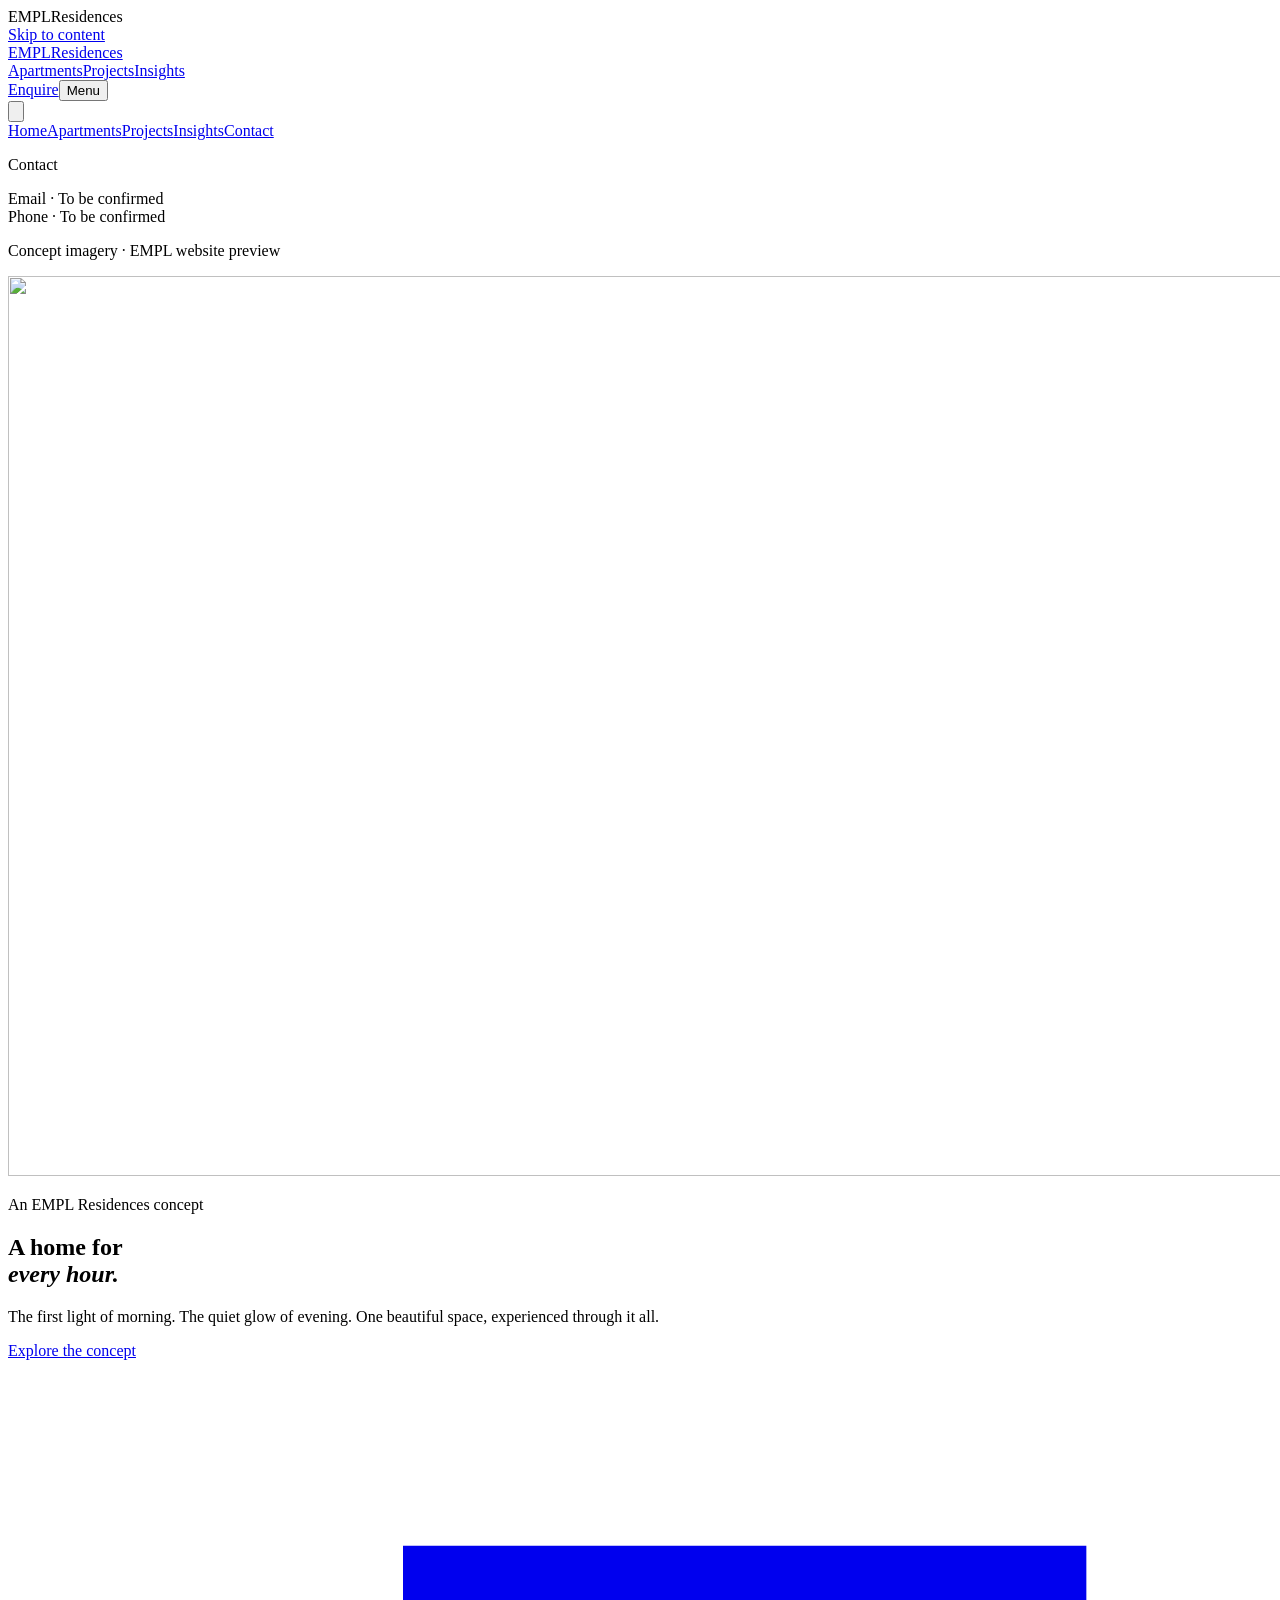
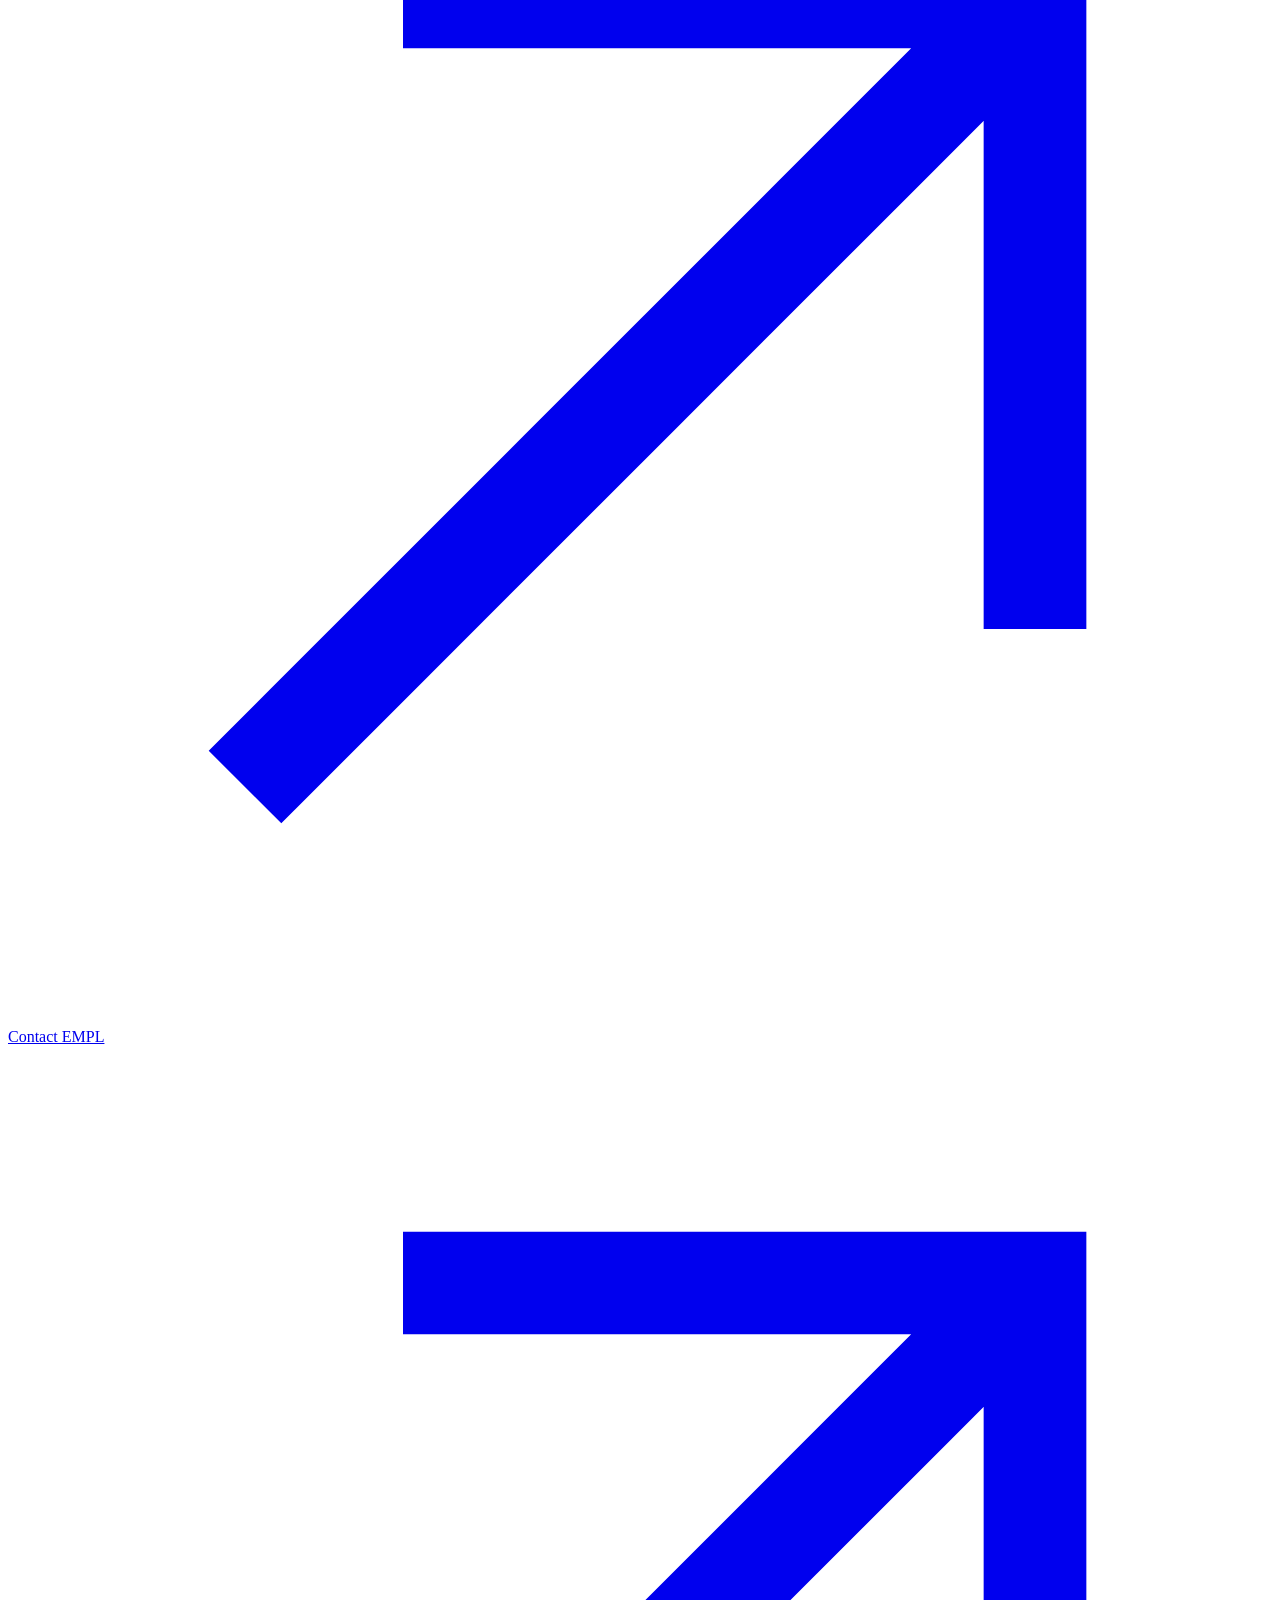
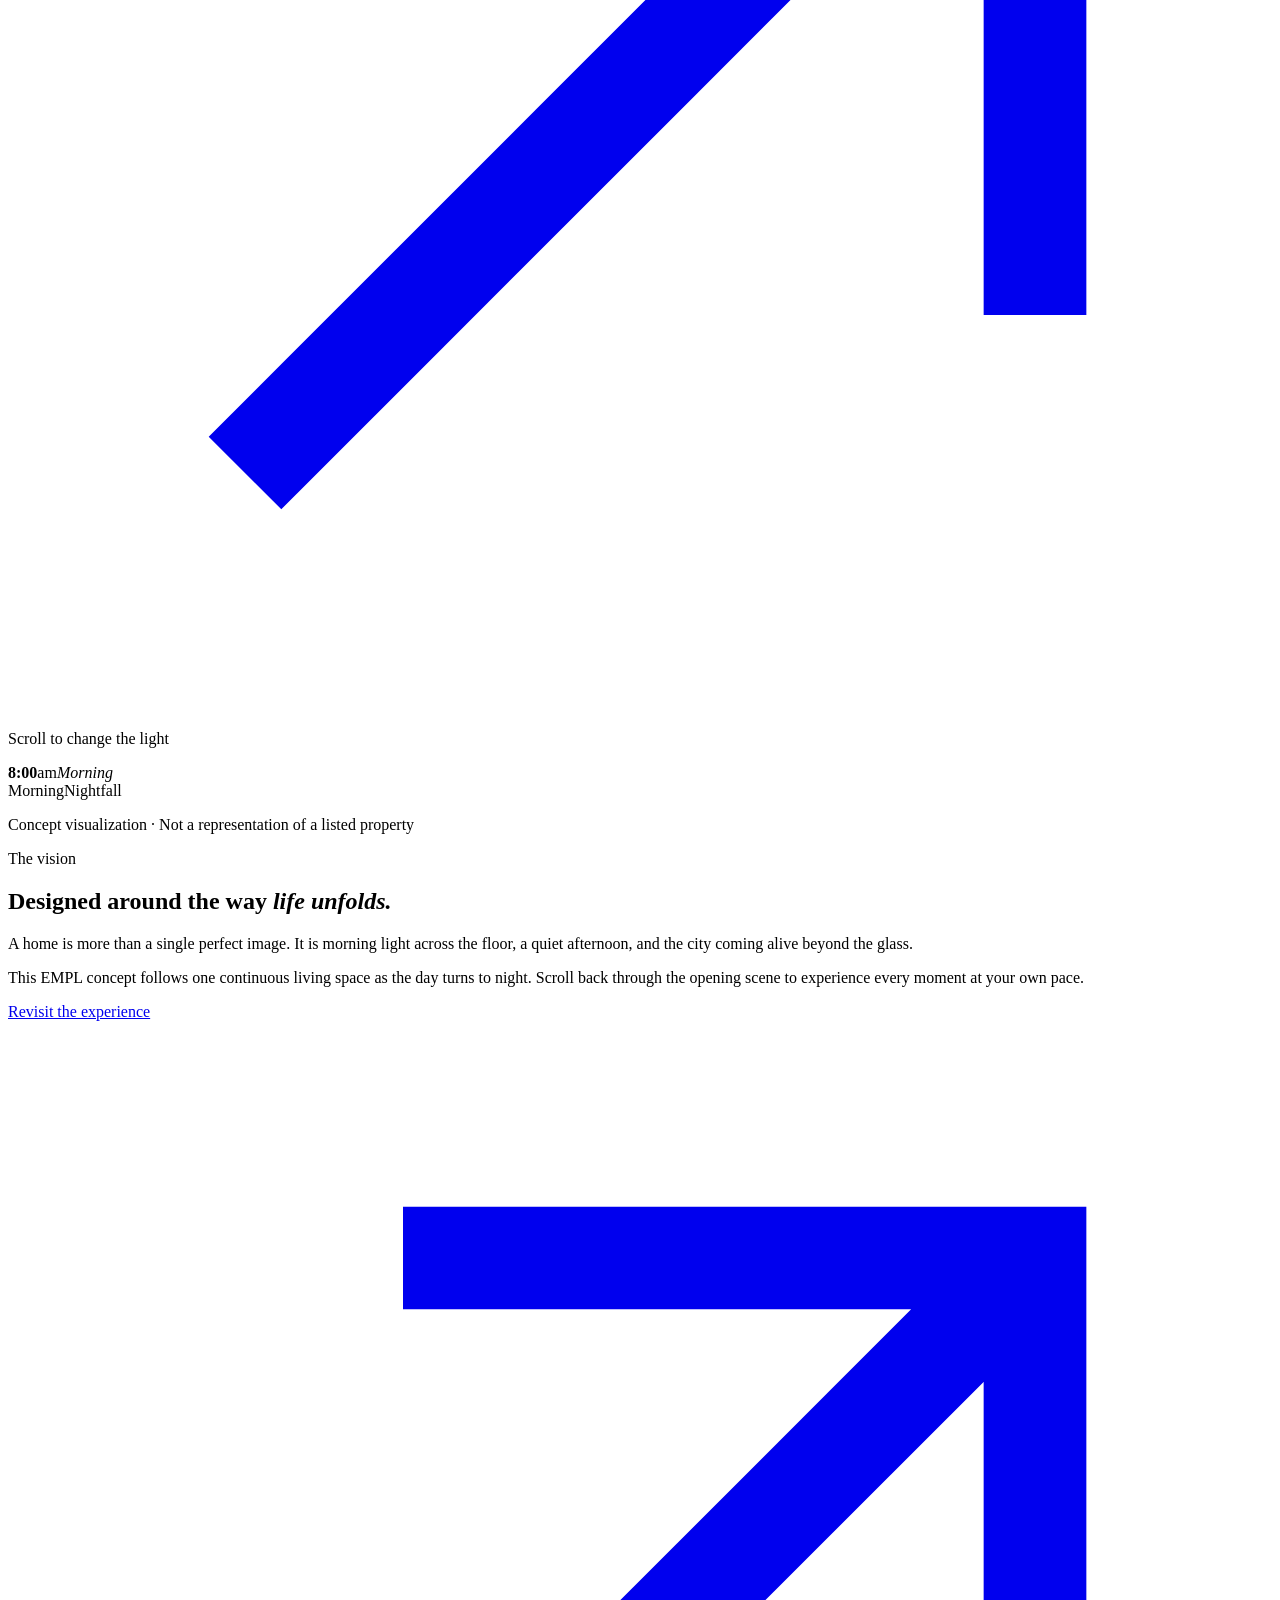
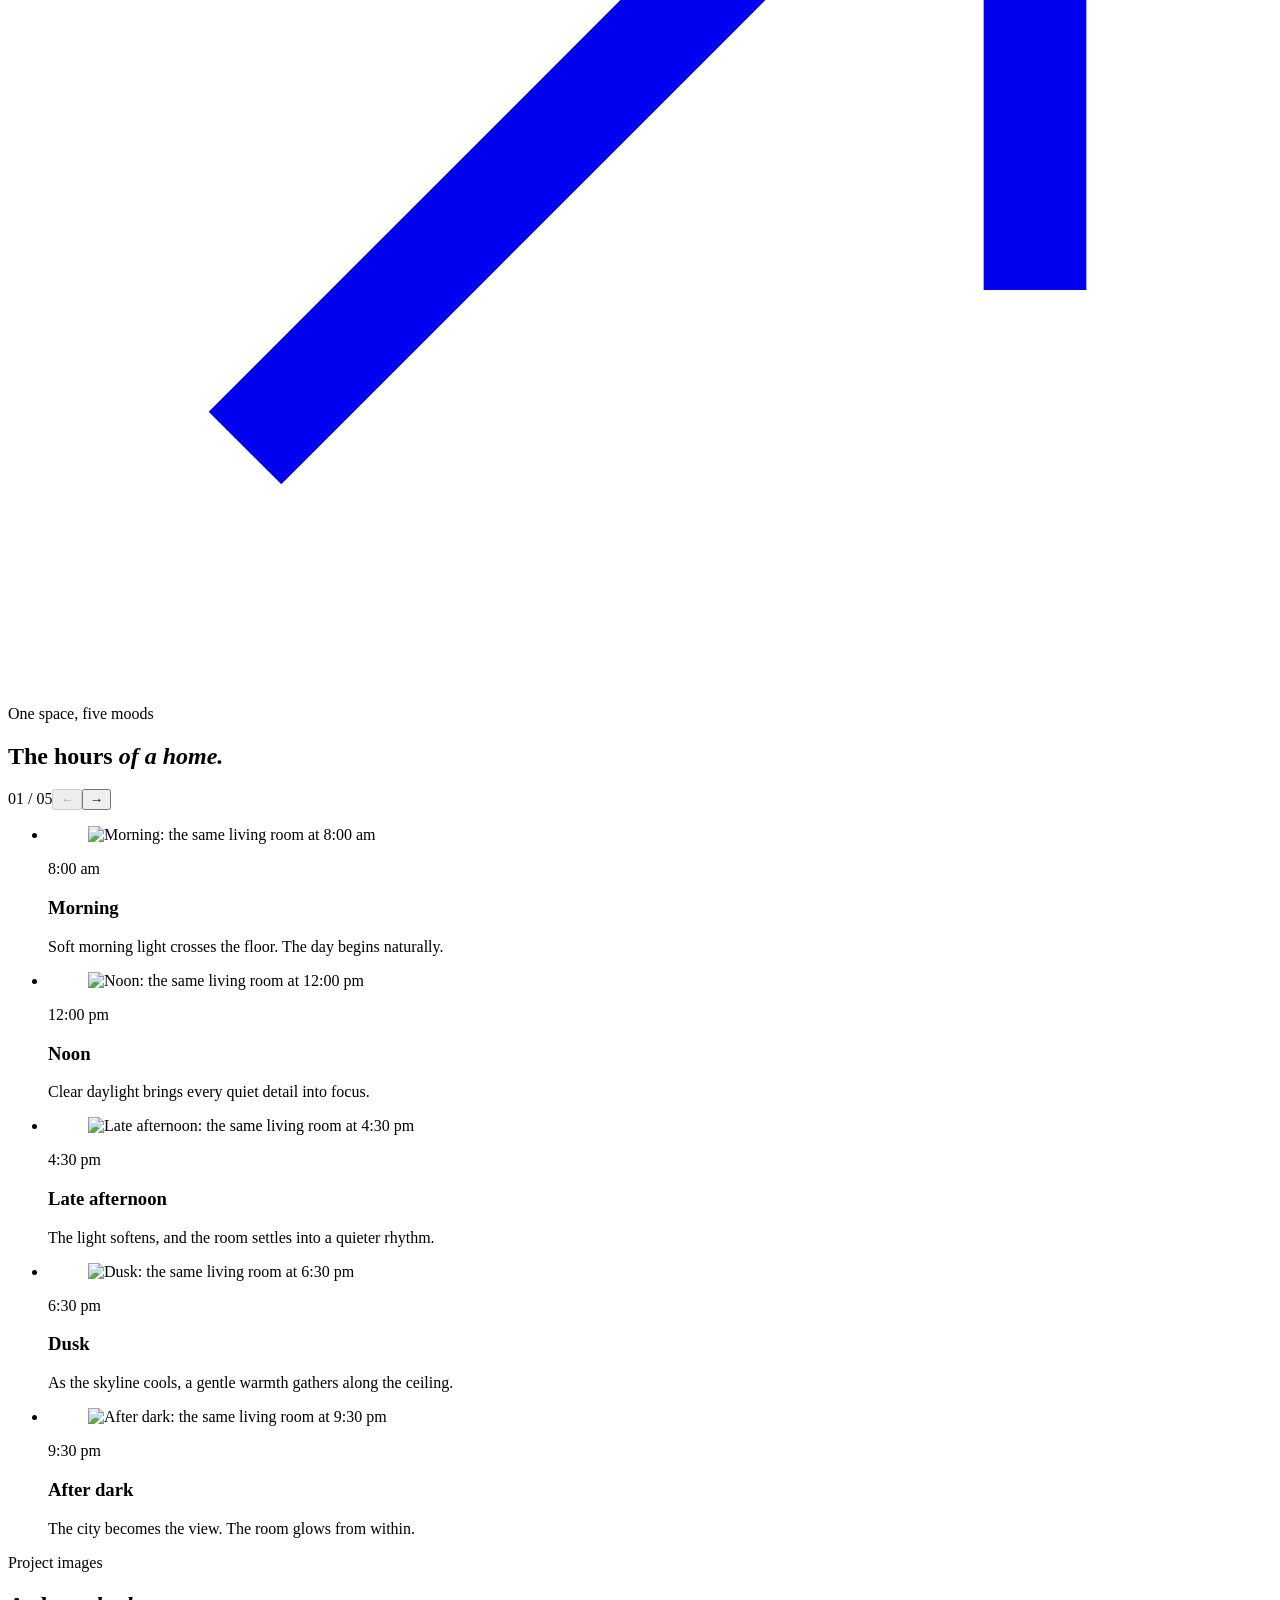
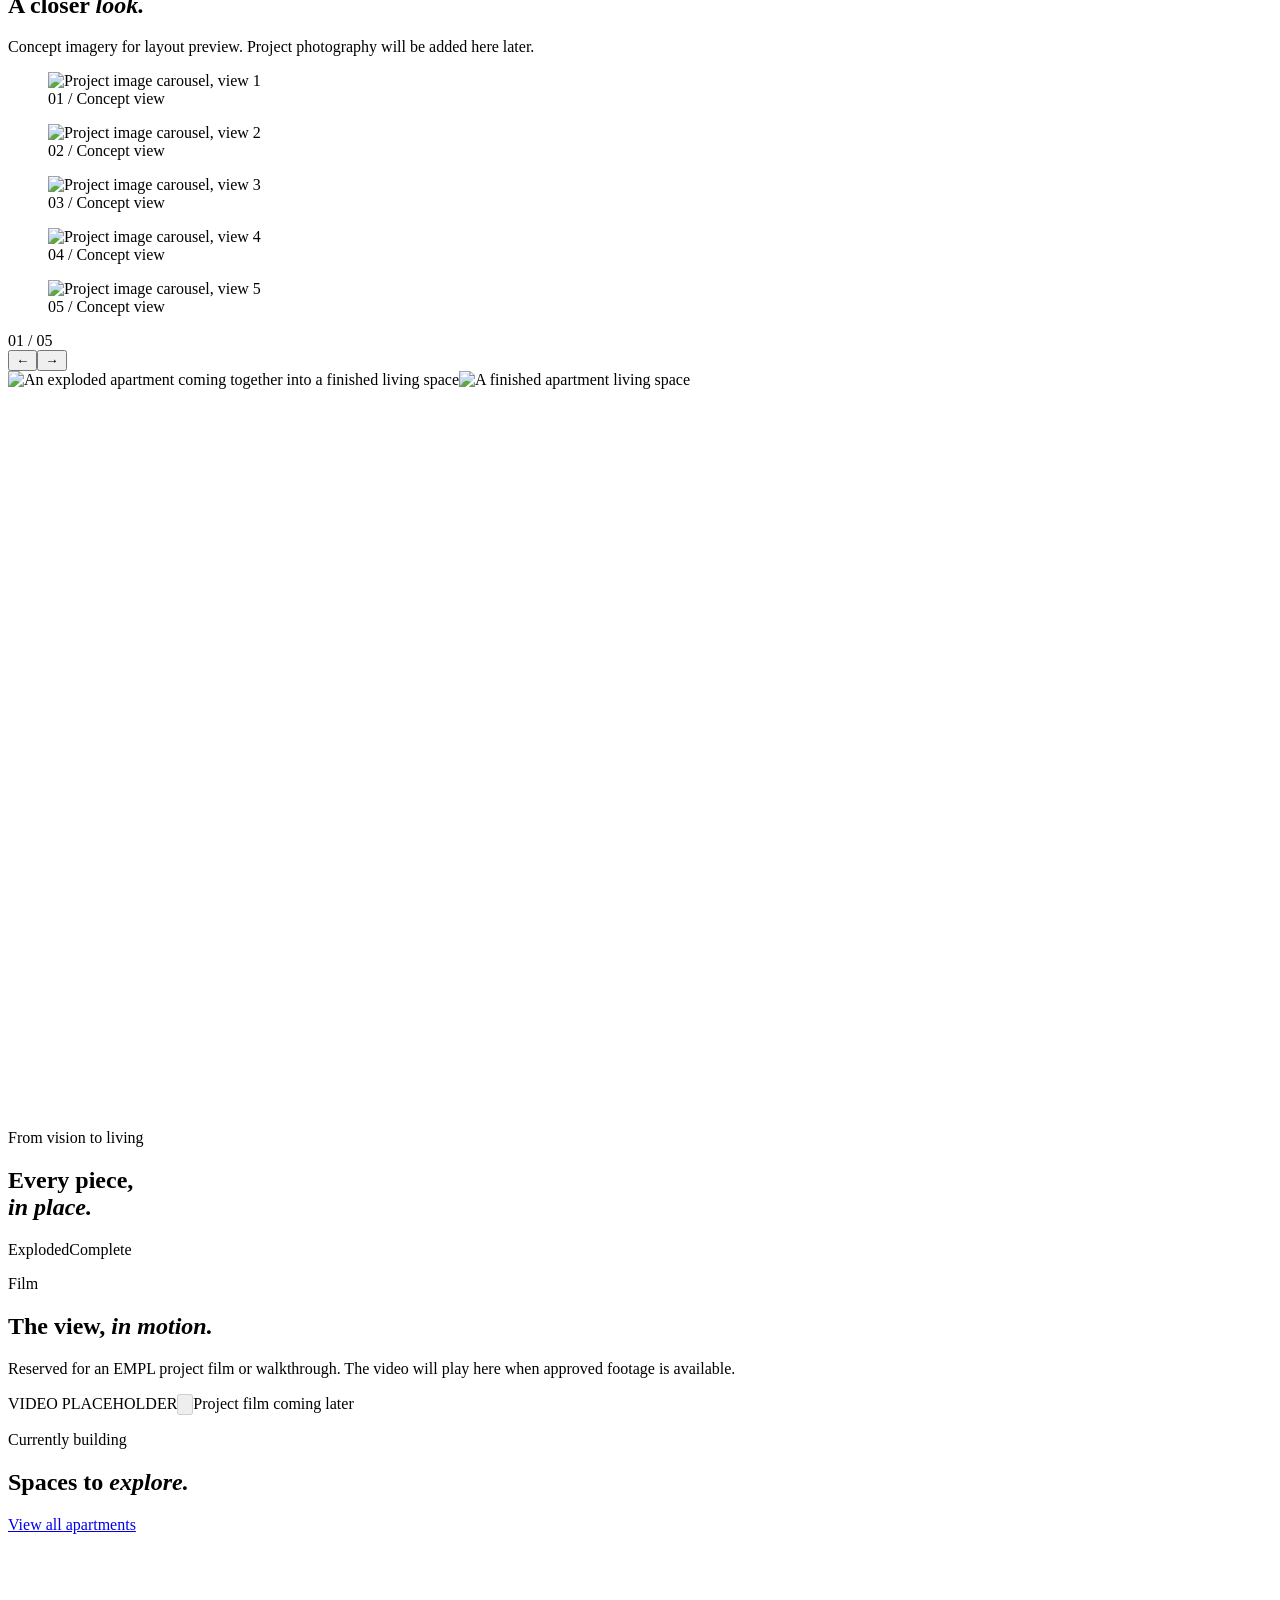
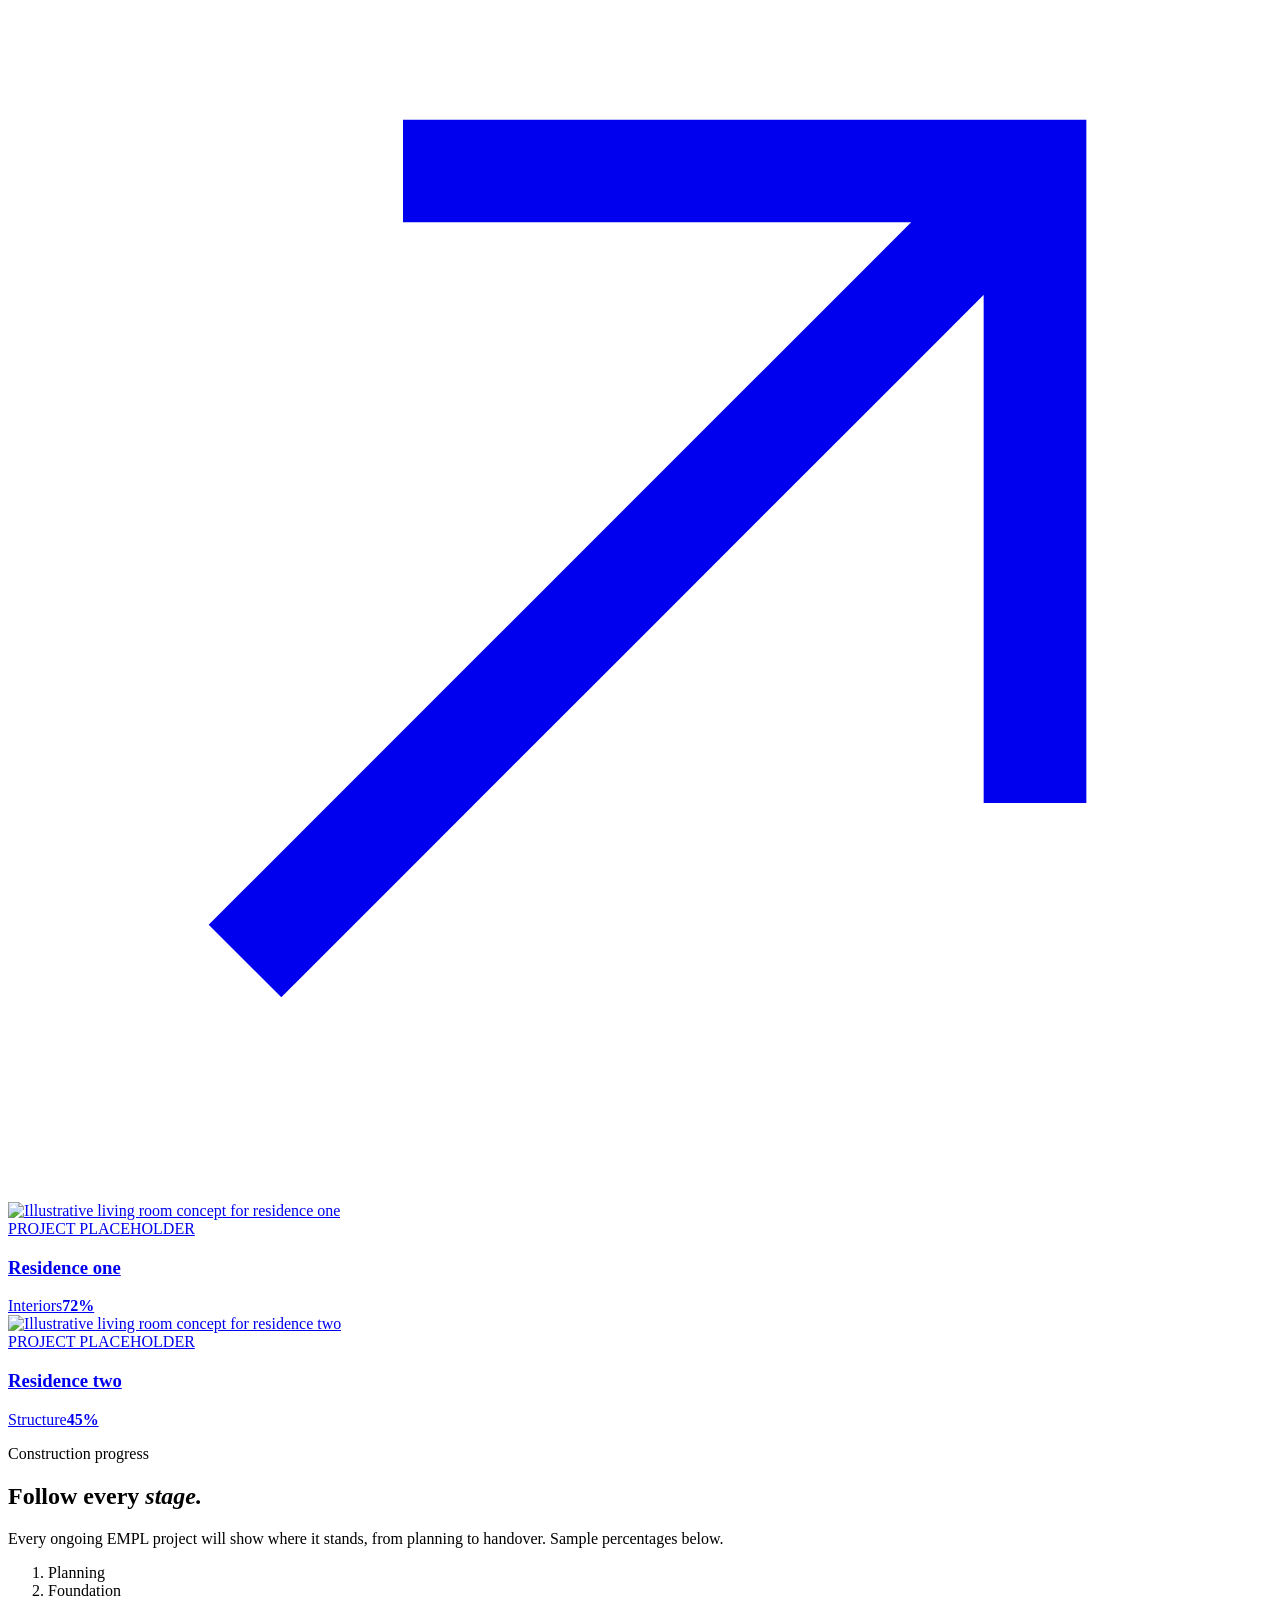
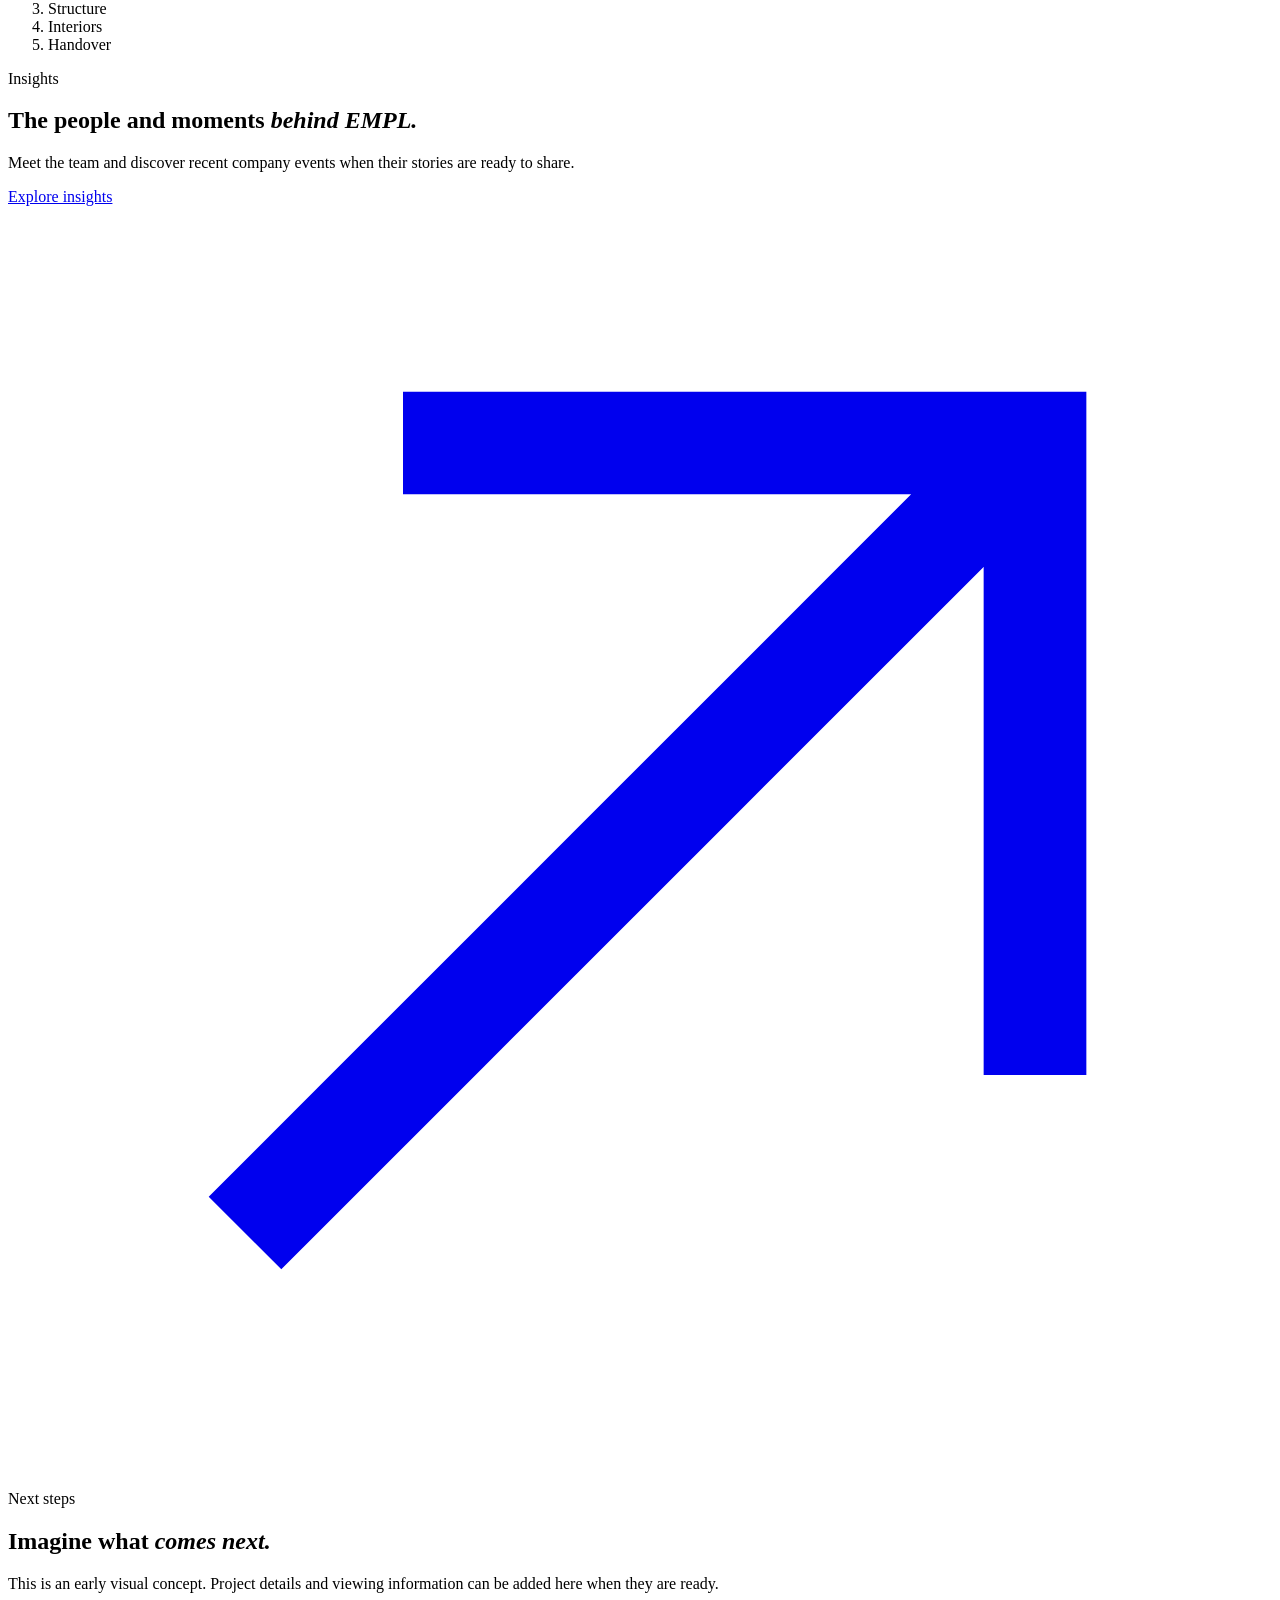
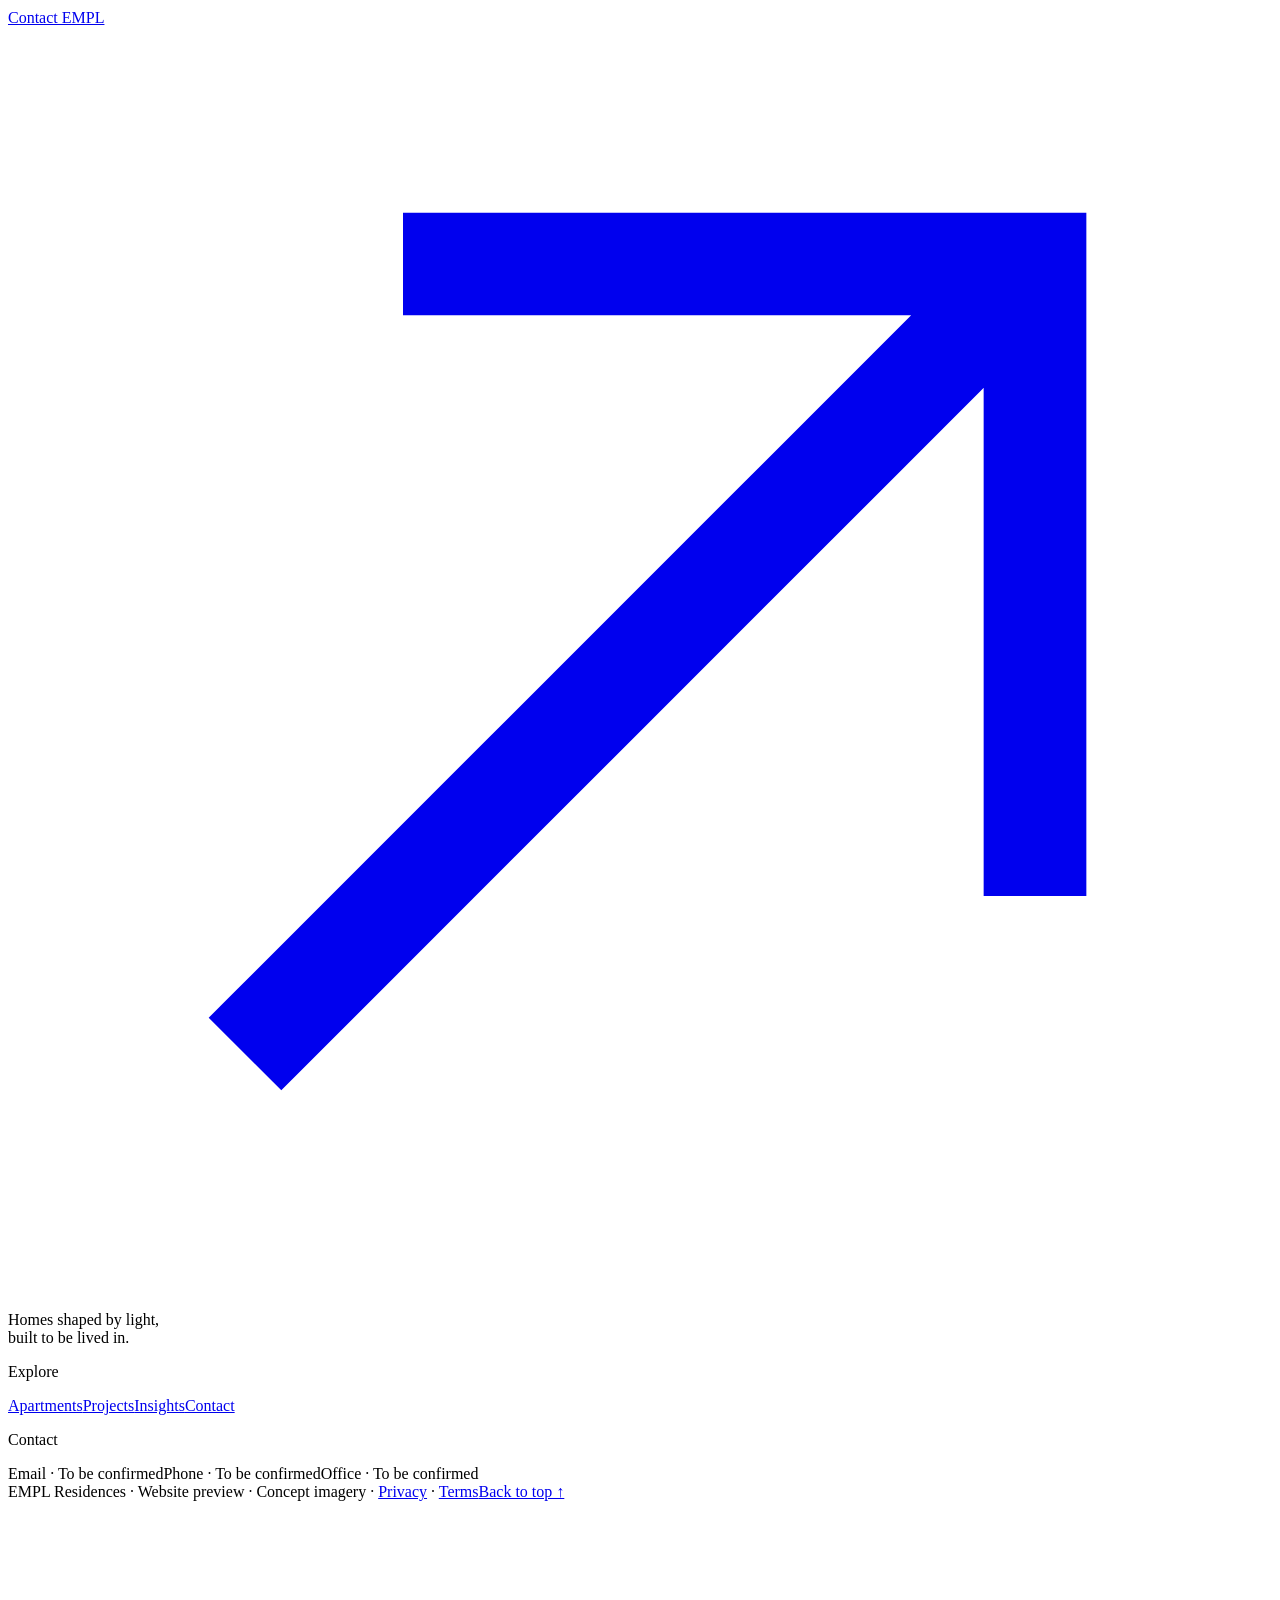
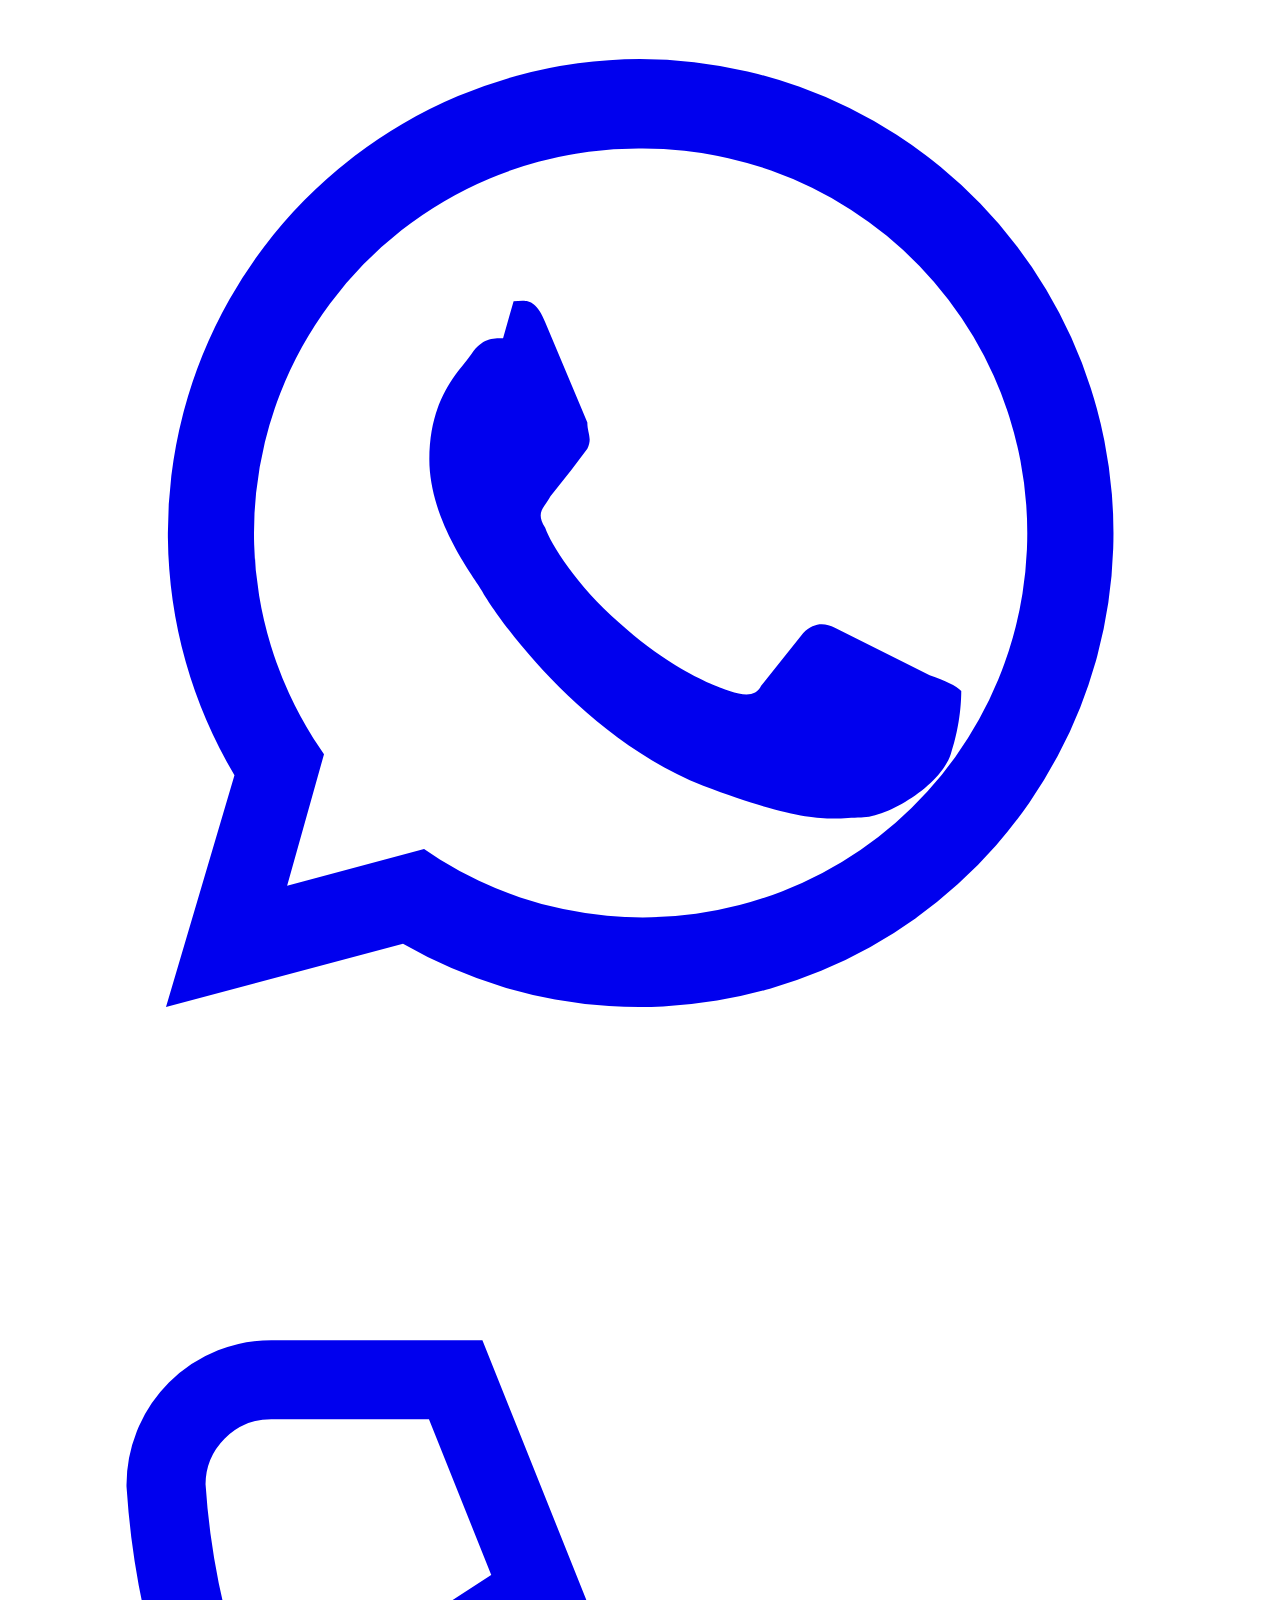
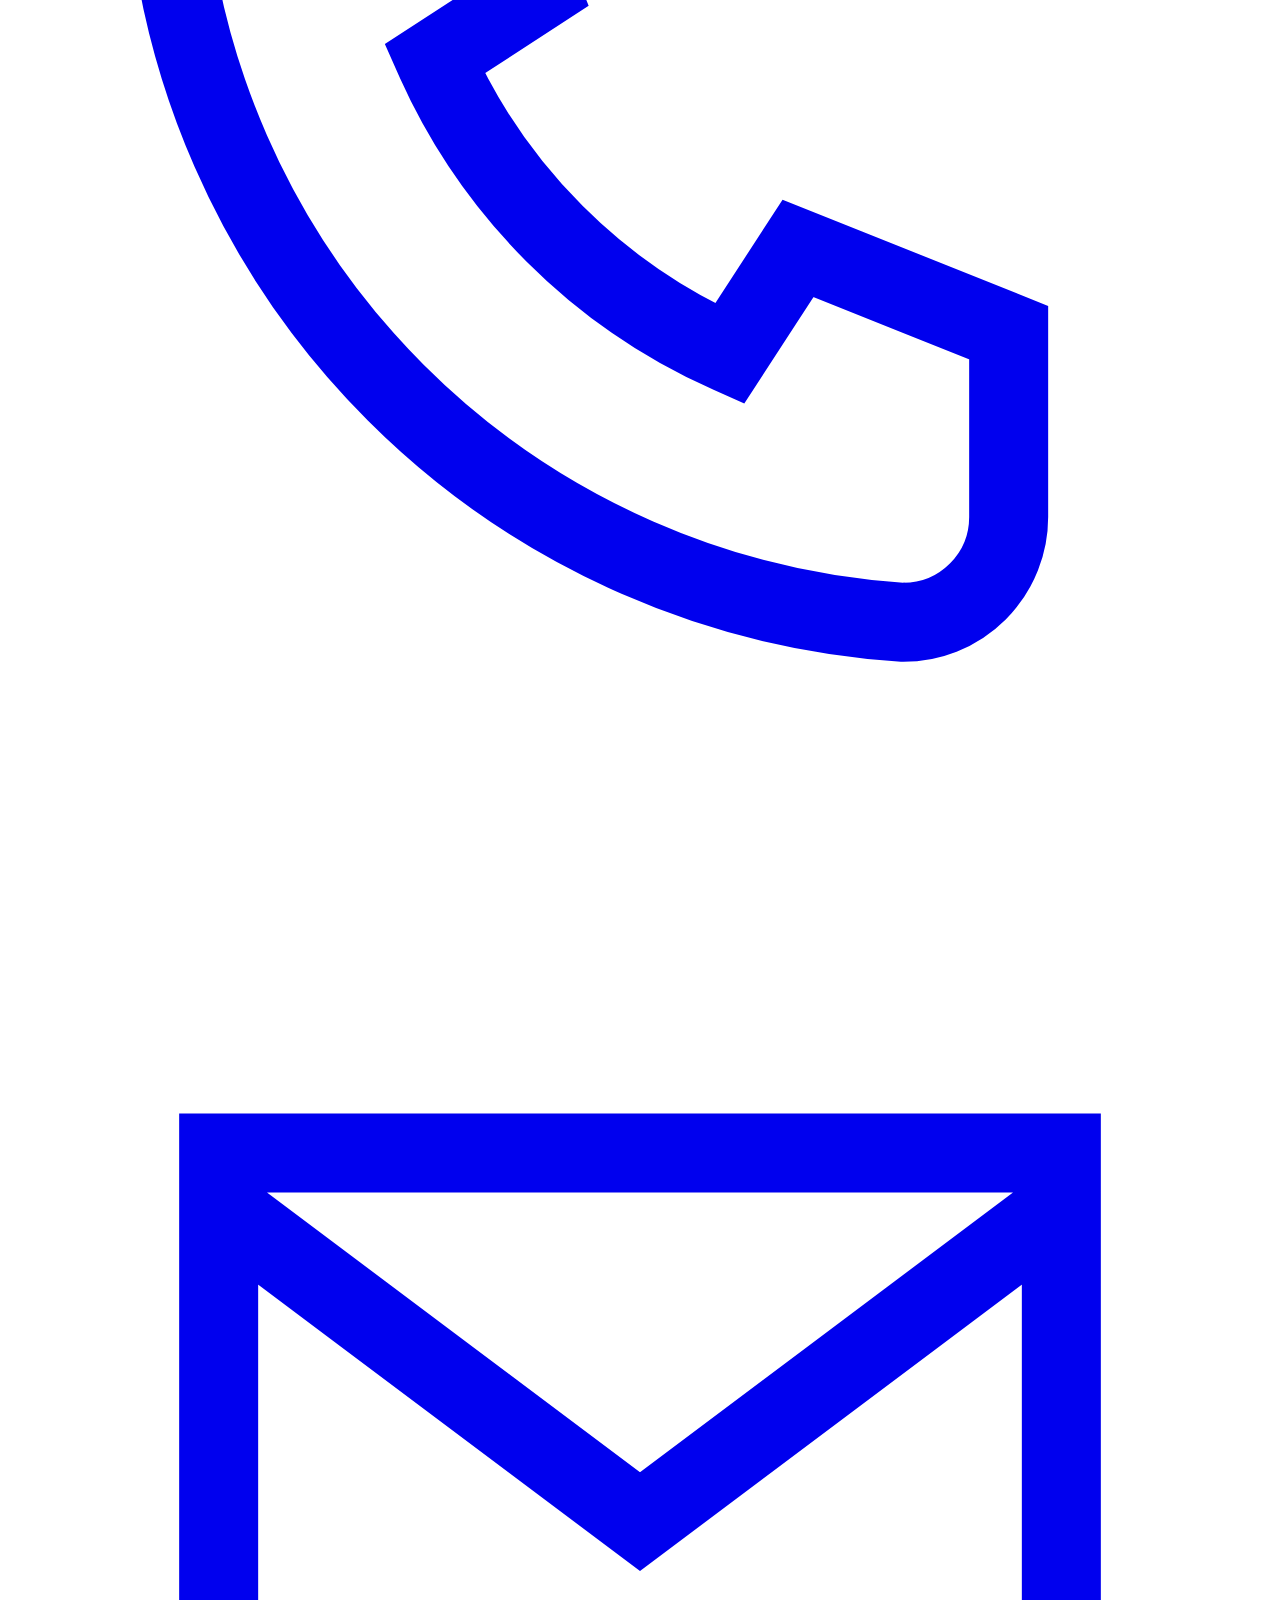
==== index.html @ ea647e38 "Publish temporary EMPL client preview" ====
<!DOCTYPE html><html lang="en"><head><meta charset="utf-8"><meta name="viewport" content="width=device-width, initial-scale=1"><meta name="theme-color" content="#1b1410"><meta name="description" content="An EMPL Residences concept: experience one remarkable living space from morning light to nightfall."><title>EMPL Residences — A Home for Every Hour</title><meta name="robots" content="noindex, nofollow"><link rel="canonical" href="https://samiulislamshad.github.io/empl-client-preview/"><meta property="og:type" content="website"><meta property="og:site_name" content="EMPL Residences"><meta property="og:title" content="EMPL Residences — A Home for Every Hour"><meta property="og:description" content="An EMPL Residences concept: experience one remarkable living space from morning light to nightfall."><meta property="og:url" content="https://samiulislamshad.github.io/empl-client-preview/"><meta property="og:image" content="https://samiulislamshad.github.io/empl-client-preview/assets/day-night-v2/morning.webp"><meta name="twitter:card" content="summary_large_image"><link rel="icon" href="/empl-client-preview/favicon.svg" type="image/svg+xml"><link rel="sitemap" href="/empl-client-preview/sitemap-index.xml"><script>(function(){var d=document.documentElement;d.className+=' js';try{if(!sessionStorage.getItem('empl-seen')&&!matchMedia('(prefers-reduced-motion: reduce)').matches&&document.querySelector&&location.pathname==='/empl-client-preview/')d.className+=' is-loading'}catch(e){}})()</script><link rel="preload" as="image" href="/empl-client-preview/assets/day-night-v2/morning.webp" imagesrcset="/empl-client-preview/assets/day-night-v2/morning-mobile.webp 960w, /empl-client-preview/assets/day-night-v2/morning.webp 1600w" imagesizes="100vw" fetchpriority="high"><script type="module" src="/empl-client-preview/_astro/HomeScripts.astro_astro_type_script_index_0_lang.D1ELPWvL.js"></script><link rel="stylesheet" href="/empl-client-preview/_astro/Base.CU6sWgGK.css"></head><body id="top" class="is-home"><div class="loader" id="loader" aria-hidden="true"><div class="loader-inner"><span class="loader-mark">EMPL</span><span class="loader-sub">Residences</span><span class="loader-line"><i></i></span></div></div><a class="skip-link" href="#main">Skip to content</a><header class="site-header" id="site-header"><a class="brand" href="/empl-client-preview/" aria-label="EMPL Residences, home"><span class="brand-mark">EMPL</span><span class="brand-sub">Residences</span></a><nav class="header-links" aria-label="Primary"><a href="/empl-client-preview/apartments/">Apartments</a><a href="/empl-client-preview/projects/">Projects</a><a href="/empl-client-preview/insights/">Insights</a></nav><div class="header-actions"><a class="header-cta" href="/empl-client-preview/contact/">Enquire</a><button class="menu-btn" type="button" aria-expanded="false" aria-controls="drawer"><span class="menu-label">Menu</span><span class="menu-bars" aria-hidden="true"><i></i><i></i></span></button></div></header><div class="drawer-backdrop" data-drawer-close></div><aside class="drawer" id="drawer" aria-label="Site menu" aria-hidden="true"><button class="drawer-close" type="button" data-drawer-close aria-label="Close menu"><svg viewBox="0 0 24 24" aria-hidden="true"><path d="M5 5l14 14M19 5 5 19" stroke="currentColor" stroke-width="1.2" fill="none"></path></svg></button><nav class="drawer-nav" aria-label="Menu"><a href="/empl-client-preview/" style="--i:0" aria-current="page">Home</a><a href="/empl-client-preview/apartments/" style="--i:1">Apartments</a><a href="/empl-client-preview/projects/" style="--i:2">Projects</a><a href="/empl-client-preview/insights/" style="--i:3">Insights</a><a href="/empl-client-preview/contact/" style="--i:4">Contact</a></nav><div class="drawer-foot"><p class="label">Contact</p><p>Email · To be confirmed<br>Phone · To be confirmed</p><p class="drawer-note">Concept imagery · EMPL website preview</p></div></aside><main id="main"><section class="hero" id="experience" aria-labelledby="hero-title"><div class="hero-stage"><div class="frame-stack" aria-hidden="true"><img class="frame frame-base" id="frame-base" src="/empl-client-preview/assets/day-night-v2/morning.webp" srcset="/empl-client-preview/assets/day-night-v2/morning-mobile.webp 960w, /empl-client-preview/assets/day-night-v2/morning.webp 1600w" sizes="100vw" width="1600" height="900" alt="" fetchpriority="high" decoding="async"></div><div class="hero-scrim" aria-hidden="true"></div><div class="wrap hero-copy"><p class="label light">An EMPL Residences concept</p><h1 id="hero-title">A home for<br><em>every hour.</em></h1><p class="hero-intro">The first light of morning. The quiet glow of evening. One beautiful space, experienced through it all.</p><div class="hero-actions"><a class="btn btn-light" href="#vision"><span>Explore the concept</span><svg class="arr" viewBox="0 0 16 16" aria-hidden="true"><path d="M3 13 13 3M5 3h8v8" fill="none" stroke="currentColor" stroke-width="1.3"></path></svg></a><a class="btn btn-ghost" href="/empl-client-preview/contact/"><span>Contact EMPL</span><svg class="arr" viewBox="0 0 16 16" aria-hidden="true"><path d="M3 13 13 3M5 3h8v8" fill="none" stroke="currentColor" stroke-width="1.3"></path></svg></a></div></div><div class="wrap hero-foot"><p class="scroll-cue"><i aria-hidden="true"></i>Scroll to change the light</p><div class="clock" aria-hidden="true"><div class="clock-read"><strong id="clock">8:00</strong><span id="clock-ampm">am</span><em id="moment">Morning</em></div><div class="clock-track"><i id="clock-fill"></i></div><div class="clock-ends"><span>Morning</span><span>Nightfall</span></div></div></div><p class="concept-note">Concept visualization · Not a representation of a listed property</p></div></section><section class="sec intro" id="vision" aria-labelledby="vision-title"><div class="wrap intro-grid"><div class="intro-side"><p class="label">The vision</p></div><div><h2 id="vision-title" class="reveal">Designed around the way <em>life unfolds.</em></h2><div class="intro-cols"><p class="lead reveal">A home is more than a single perfect image. It is morning light across the floor, a quiet afternoon, and the city coming alive beyond the glass.</p><div class="reveal"><p>This EMPL concept follows one continuous living space as the day turns to night. Scroll back through the opening scene to experience every moment at your own pace.</p><a class="link-arrow" href="#top"><span>Revisit the experience</span><svg class="arr" viewBox="0 0 16 16" aria-hidden="true"><path d="M3 13 13 3M5 3h8v8" fill="none" stroke="currentColor" stroke-width="1.3"></path></svg></a></div></div></div></div></section><section class="hours" id="hours" aria-labelledby="hours-title"><div class="hours-stage"><div class="wrap hours-head"><div><p class="label">One space, five moods</p><h2 id="hours-title">The hours <em>of a home.</em></h2></div><div class="hours-controls"><span data-hours-count>01 / 05</span><button type="button" data-hours-prev aria-label="Previous moment" disabled>←</button><button type="button" data-hours-next aria-label="Next moment">→</button></div></div><div class="hours-viewport" tabindex="0" aria-label="Five moments of the same living room"><ul class="hours-track"><li class="hour"><figure><img src="/empl-client-preview/assets/day-night-v2/morning.webp" width="1600" height="900" alt="Morning: the same living room at 8:00 am" loading="lazy" decoding="async"></figure><div class="hour-meta"><span class="hour-time">8:00 am</span><h3>Morning</h3><p>Soft morning light crosses the floor. The day begins naturally.</p></div></li><li class="hour"><figure><img src="/empl-client-preview/assets/day-night-v2/noon.webp" width="1600" height="900" alt="Noon: the same living room at 12:00 pm" loading="lazy" decoding="async"></figure><div class="hour-meta"><span class="hour-time">12:00 pm</span><h3>Noon</h3><p>Clear daylight brings every quiet detail into focus.</p></div></li><li class="hour"><figure><img src="/empl-client-preview/assets/day-night-v2/afternoon.webp" width="1600" height="900" alt="Late afternoon: the same living room at 4:30 pm" loading="lazy" decoding="async"></figure><div class="hour-meta"><span class="hour-time">4:30 pm</span><h3>Late afternoon</h3><p>The light softens, and the room settles into a quieter rhythm.</p></div></li><li class="hour"><figure><img src="/empl-client-preview/assets/day-night-v2/dusk.webp" width="1600" height="900" alt="Dusk: the same living room at 6:30 pm" loading="lazy" decoding="async"></figure><div class="hour-meta"><span class="hour-time">6:30 pm</span><h3>Dusk</h3><p>As the skyline cools, a gentle warmth gathers along the ceiling.</p></div></li><li class="hour"><figure><img src="/empl-client-preview/assets/day-night-v2/night.webp" width="1600" height="900" alt="After dark: the same living room at 9:30 pm" loading="lazy" decoding="async"></figure><div class="hour-meta"><span class="hour-time">9:30 pm</span><h3>After dark</h3><p>The city becomes the view. The room glows from within.</p></div></li></ul></div></div></section><section class="sec showcase" aria-labelledby="showcase-title"><div class="wrap"><div class="sec-head"><div><p class="label">Project images</p><h2 id="showcase-title" class="reveal">A closer <em>look.</em></h2></div><p class="sec-note">Concept imagery for layout preview. Project photography will be added here later.</p></div><div class="image-carousel" data-carousel tabindex="0" aria-roledescription="carousel" aria-label="Project image carousel"><div class="car-viewport"><div class="car-track"><figure class="slide"><img src="/empl-client-preview/assets/frames/f00.webp" srcset="/empl-client-preview/assets/frames/960/f00.webp 960w, /empl-client-preview/assets/frames/f00.webp 1920w" sizes="(max-width: 760px) 92vw, 90vw" alt="Project image carousel, view 1" loading="lazy"><figcaption>01 / Concept view</figcaption></figure><figure class="slide"><img src="/empl-client-preview/assets/frames/f05.webp" srcset="/empl-client-preview/assets/frames/960/f05.webp 960w, /empl-client-preview/assets/frames/f05.webp 1920w" sizes="(max-width: 760px) 92vw, 90vw" alt="Project image carousel, view 2" loading="lazy"><figcaption>02 / Concept view</figcaption></figure><figure class="slide"><img src="/empl-client-preview/assets/frames/f10.webp" srcset="/empl-client-preview/assets/frames/960/f10.webp 960w, /empl-client-preview/assets/frames/f10.webp 1920w" sizes="(max-width: 760px) 92vw, 90vw" alt="Project image carousel, view 3" loading="lazy"><figcaption>03 / Concept view</figcaption></figure><figure class="slide"><img src="/empl-client-preview/assets/frames/f15.webp" srcset="/empl-client-preview/assets/frames/960/f15.webp 960w, /empl-client-preview/assets/frames/f15.webp 1920w" sizes="(max-width: 760px) 92vw, 90vw" alt="Project image carousel, view 4" loading="lazy"><figcaption>04 / Concept view</figcaption></figure><figure class="slide"><img src="/empl-client-preview/assets/frames/f23.webp" srcset="/empl-client-preview/assets/frames/960/f23.webp 960w, /empl-client-preview/assets/frames/f23.webp 1920w" sizes="(max-width: 760px) 92vw, 90vw" alt="Project image carousel, view 5" loading="lazy"><figcaption>05 / Concept view</figcaption></figure></div></div><div class="car-controls"><span data-carousel-count>01 / 05</span><div><button type="button" data-carousel-prev aria-label="Previous image">←</button><button type="button" data-carousel-next aria-label="Next image">→</button></div></div></div></div></section><section class="assembly" data-assembly aria-label="Apartment assembly visualization"><div class="assembly-stage"><picture><source media="(max-width: 700px)" srcset="/empl-client-preview/assets/apartment-assembly/mobile/f000.webp" width="768" height="432"><img class="assembly-poster" src="/empl-client-preview/assets/apartment-assembly/desktop/f000.webp" alt="An exploded apartment coming together into a finished living space" width="1280" height="720" loading="lazy" decoding="async"></picture><picture><source media="(max-width: 700px)" srcset="/empl-client-preview/assets/apartment-assembly/mobile/f175.webp" width="768" height="432"><img class="assembly-still" src="/empl-client-preview/assets/apartment-assembly/desktop/f175.webp" alt="A finished apartment living space" width="1280" height="720" loading="lazy" decoding="async"></picture><canvas class="assembly-canvas" width="1280" height="720" aria-hidden="true"></canvas><div class="assembly-shade" aria-hidden="true"></div><div class="assembly-content wrap"><div><p class="label light">From vision to living</p><h2>Every piece,<br><em>in place.</em></h2></div><div class="assembly-progress" aria-hidden="true"><span>Exploded</span><i><b data-assembly-progress></b></i><span>Complete</span></div></div></div></section><section class="sec film" aria-labelledby="film-title"><div class="wrap film-grid"><div><p class="label">Film</p><h2 id="film-title" class="reveal">The view, <em>in motion.</em></h2><p class="film-copy">Reserved for an EMPL project film or walkthrough. The video will play here when approved footage is available.</p></div><div class="player" role="group" aria-label="Video player placeholder"><img src="/empl-client-preview/assets/frames/f23.webp" alt="" loading="lazy" decoding="async"><span class="tag">VIDEO PLACEHOLDER</span><button class="play" type="button" disabled aria-label="Play film (coming soon)"><svg viewBox="0 0 24 24" aria-hidden="true"><path d="M8 5.500v13l11-6.500z" fill="currentColor"></path></svg></button><span class="player-cap">Project film coming later</span></div></div></section><section class="sec residences" aria-labelledby="res-title"><div class="wrap"><div class="sec-head"><div><p class="label">Currently building</p><h2 id="res-title" class="reveal">Spaces to <em>explore.</em></h2></div><a class="link-arrow" href="/empl-client-preview/apartments/"><span>View all apartments</span><svg class="arr" viewBox="0 0 16 16" aria-hidden="true"><path d="M3 13 13 3M5 3h8v8" fill="none" stroke="currentColor" stroke-width="1.3"></path></svg></a></div><div class="res-grid"><a class="res-card res-large" href="/empl-client-preview/apartments/concept-residence-01/"><img src="/empl-client-preview/assets/frames/f00.webp" srcset="/empl-client-preview/assets/frames/960/f00.webp 960w, /empl-client-preview/assets/frames/f00.webp 1920w" sizes="(max-width: 760px) 92vw, 60vw" alt="Illustrative living room concept for residence one" loading="lazy" decoding="async"><div class="res-info"><span class="tag">PROJECT PLACEHOLDER</span><h3>Residence one</h3><div class="meter" style="--v:0.72"><div class="meter-head"><span>Interiors</span><strong>72%</strong></div><div class="meter-track"><i></i></div></div></div></a><a class="res-card" href="/empl-client-preview/apartments/concept-residence-02/"><img src="/empl-client-preview/assets/frames/f10.webp" srcset="/empl-client-preview/assets/frames/960/f10.webp 960w, /empl-client-preview/assets/frames/f10.webp 1920w" sizes="(max-width: 760px) 92vw, 60vw" alt="Illustrative living room concept for residence two" loading="lazy" decoding="async"><div class="res-info"><span class="tag">PROJECT PLACEHOLDER</span><h3>Residence two</h3><div class="meter" style="--v:0.45"><div class="meter-head"><span>Structure</span><strong>45%</strong></div><div class="meter-track"><i></i></div></div></div></a></div></div></section><section class="sec progress-sec" aria-labelledby="progress-title"><div class="wrap progress-grid"><div><p class="label">Construction progress</p><h2 id="progress-title" class="reveal">Follow every <em>stage.</em></h2><p class="film-copy">Every ongoing EMPL project will show where it stands, from planning to handover. Sample percentages below.</p></div><ol class="stages" style="--pct:0.72" data-stages><li class="done"><span class="stage-dot"></span><span class="stage-name">Planning</span></li><li class="done"><span class="stage-dot"></span><span class="stage-name">Foundation</span></li><li class="done"><span class="stage-dot"></span><span class="stage-name">Structure</span></li><li class><span class="stage-dot"></span><span class="stage-name">Interiors</span></li><li class><span class="stage-dot"></span><span class="stage-name">Handover</span></li></ol></div></section><section class="sec journal" aria-labelledby="journal-title"><div class="wrap journal-inner"><div><p class="label">Insights</p><h2 id="journal-title" class="reveal">The people and moments <em>behind EMPL.</em></h2></div><div><p class="film-copy">Meet the team and discover recent company events when their stories are ready to share.</p><a class="link-arrow" href="/empl-client-preview/insights/"><span>Explore insights</span><svg class="arr" viewBox="0 0 16 16" aria-hidden="true"><path d="M3 13 13 3M5 3h8v8" fill="none" stroke="currentColor" stroke-width="1.3"></path></svg></a></div></div></section><section class="sec cta" aria-labelledby="cta-title"><div class="wrap cta-inner"><p class="label">Next steps</p><h2 id="cta-title" class="reveal">Imagine what <em>comes next.</em></h2><p>This is an early visual concept. Project details and viewing information can be added here when they are ready.</p><a class="btn btn-light" href="/empl-client-preview/contact/"><span>Contact EMPL</span><svg class="arr" viewBox="0 0 16 16" aria-hidden="true"><path d="M3 13 13 3M5 3h8v8" fill="none" stroke="currentColor" stroke-width="1.3"></path></svg></a></div></section></main><footer class="site-footer"><div class="wrap footer-top"><p class="footer-statement">Homes shaped by light,<br>built to be lived in.</p><div class="footer-cols"><div><p class="label">Explore</p><a href="/empl-client-preview/apartments/">Apartments</a><a href="/empl-client-preview/projects/">Projects</a><a href="/empl-client-preview/insights/">Insights</a><a href="/empl-client-preview/contact/">Contact</a></div><div><p class="label">Contact</p><span>Email · To be confirmed</span><span>Phone · To be confirmed</span><span>Office · To be confirmed</span></div></div></div><!-- Decorative watermark: text comes from CSS (::before) so contrast checkers don't treat it as content. --><div class="footer-giant" aria-hidden="true" data-mark="EMPL"></div><div class="wrap footer-bottom"><span>EMPL Residences · Website preview · Concept imagery · <a href="/empl-client-preview/privacy/">Privacy</a> · <a href="/empl-client-preview/terms/">Terms</a></span><a href="#top">Back to top ↑</a></div></footer><div class="float-contact" aria-label="Quick contact"><a href="/empl-client-preview/contact/" aria-label="WhatsApp EMPL" title="WhatsApp number to be added"><svg viewBox="0 0 24 24" aria-hidden="true"><path fill="currentColor" d="M12 3a9 9 0 0 0-7.7 13.6L3 21l4.5-1.2A9 9 0 1 0 12 3Zm0 1.7a7.3 7.3 0 1 1-3.8 13.5l-.3-.2-2.6.7.7-2.5-.2-.3A7.3 7.3 0 0 1 12 4.7Zm-2.6 3.6c-.2 0-.4 0-.6.3-.2.3-.8.8-.8 2s.9 2.300 1 2.500c.1.200 1.700 2.700 4.200 3.700 2.100.8 2.500.6 3 .6s1.500-.6 1.700-1.200c.2-.6.2-1.100.2-1.200-.1-.1-.3-.2-.6-.3l-1.800-.9c-.2-.1-.4-.1-.6.100l-.8 1c-.1.200-.3.200-.6.100-.3-.1-1.100-.4-2.100-1.300-.8-.7-1.300-1.500-1.400-1.800-.2-.3 0-.4.100-.6l.4-.5.300-.4c.1-.2 0-.3 0-.5l-.8-1.900c-.2-.5-.4-.4-.6-.4Z"></path></svg></a><a href="/empl-client-preview/contact/" aria-label="Call EMPL" title="Phone number to be added"><svg viewBox="0 0 24 24" aria-hidden="true"><path fill="none" stroke="currentColor" stroke-width="1.5" d="M5 4h3.5l1.600 4-2 1.300a11 11 0 0 0 5.600 5.600l1.300-2 4 1.600V18a2 2 0 0 1-2 2A15 15 0 0 1 3 6a2 2 0 0 1 2-2Z"></path></svg></a><a href="/empl-client-preview/contact/" aria-label="Email EMPL" title="Email to be added"><svg viewBox="0 0 24 24" aria-hidden="true"><path fill="none" stroke="currentColor" stroke-width="1.5" d="M4 6h16v12H4zM4 7l8 6 8-6"></path></svg></a></div></body></html>
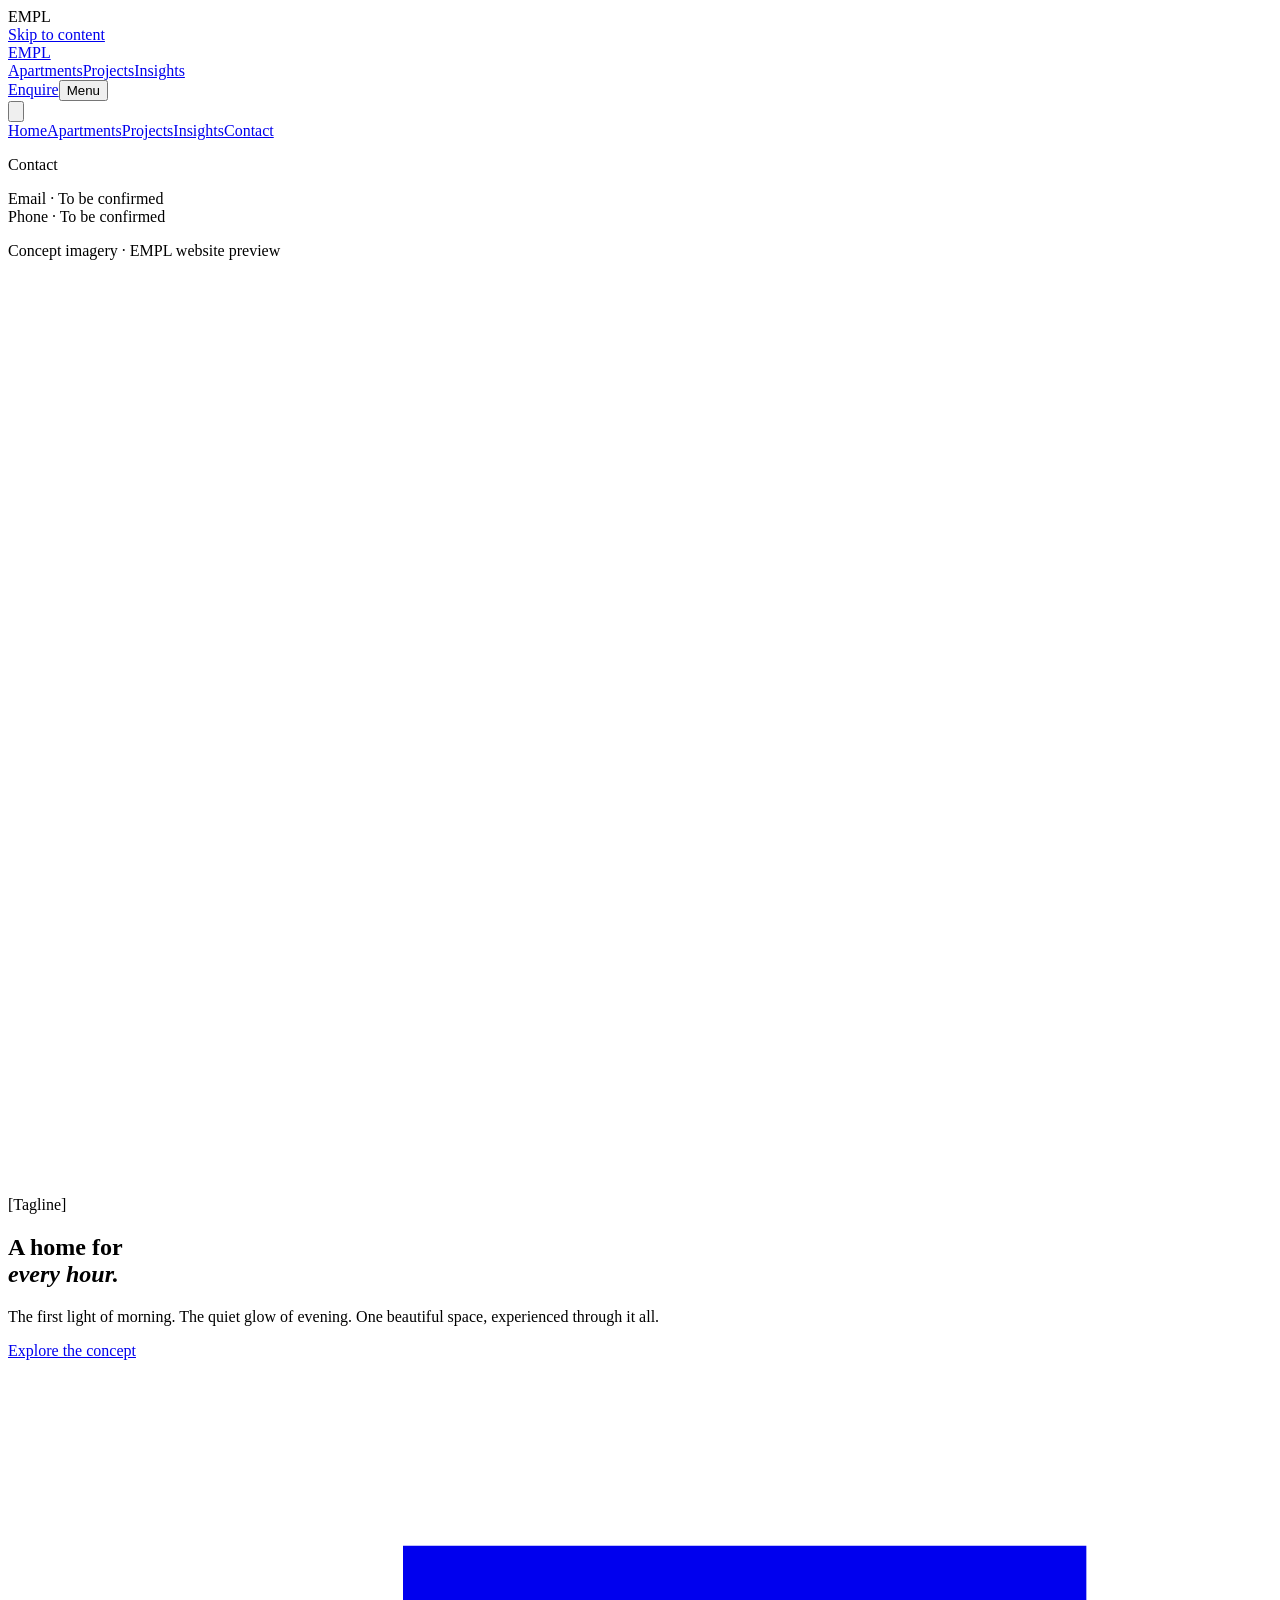
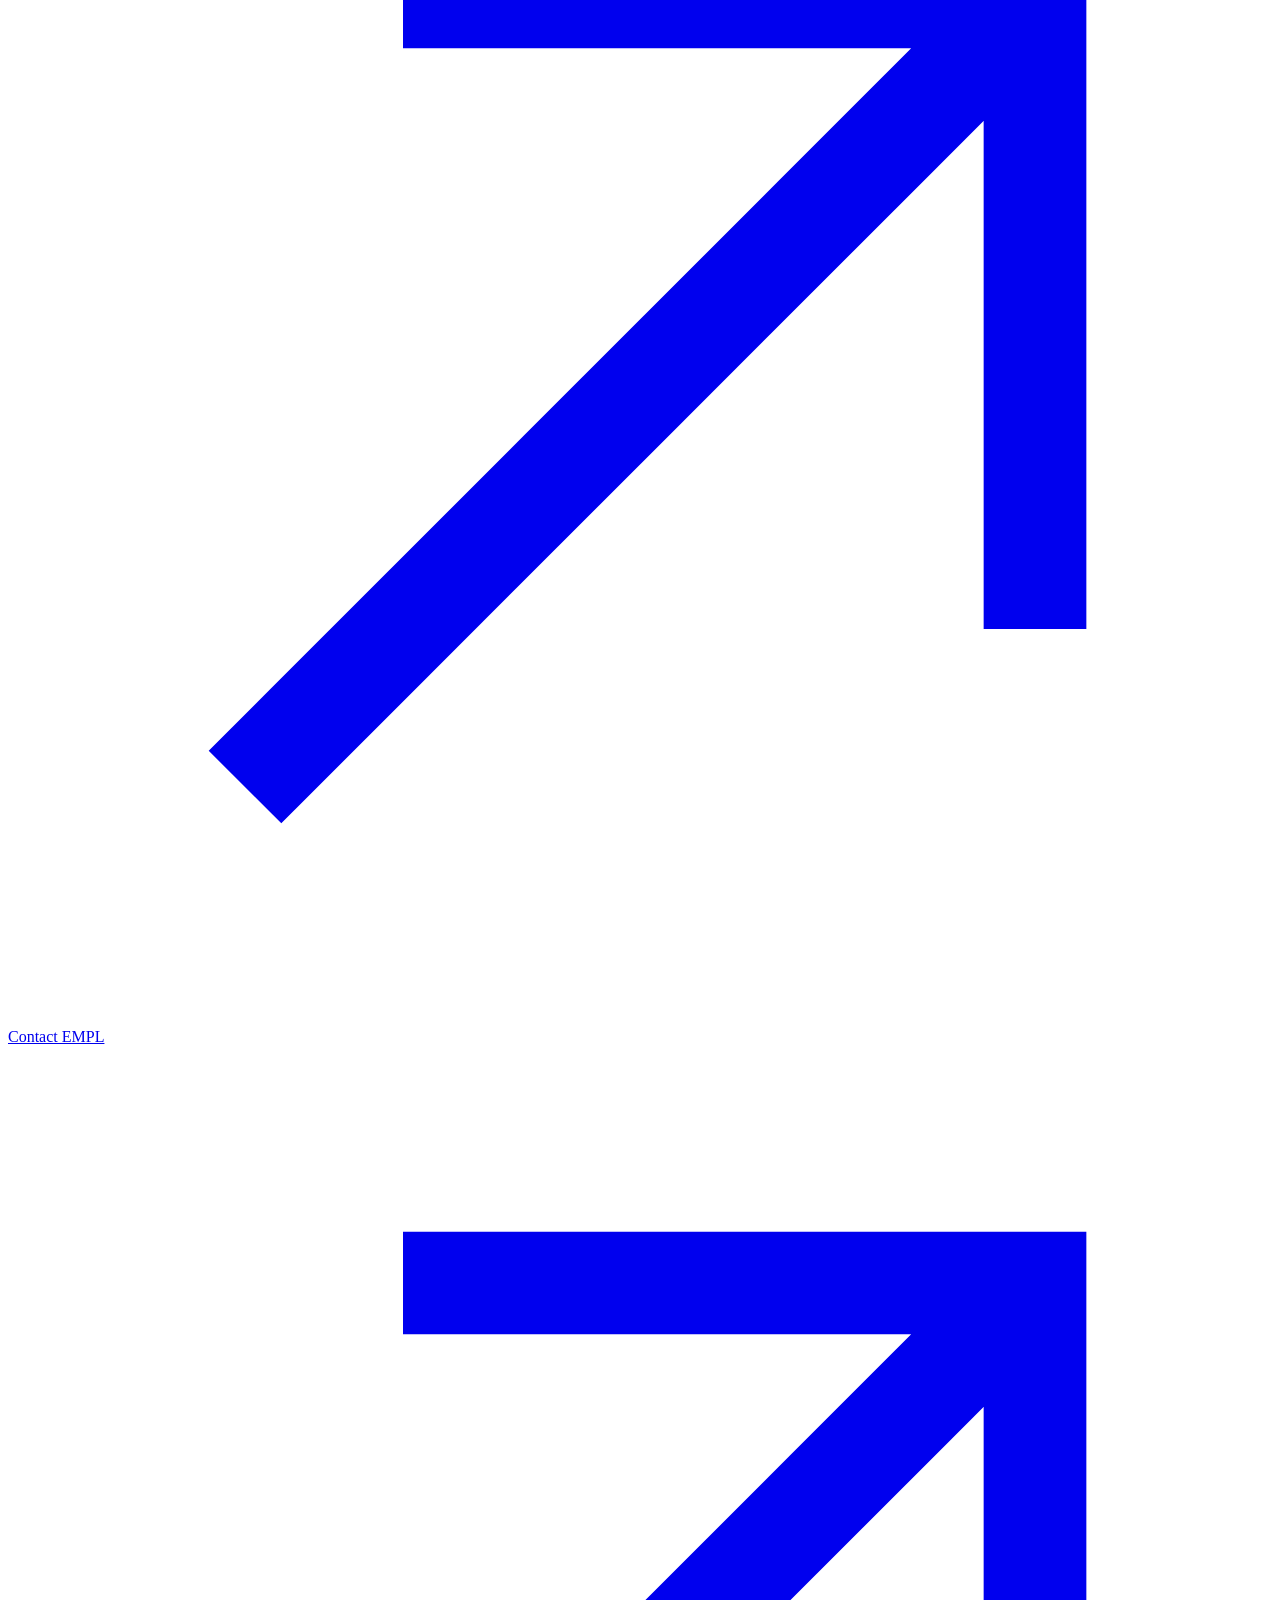
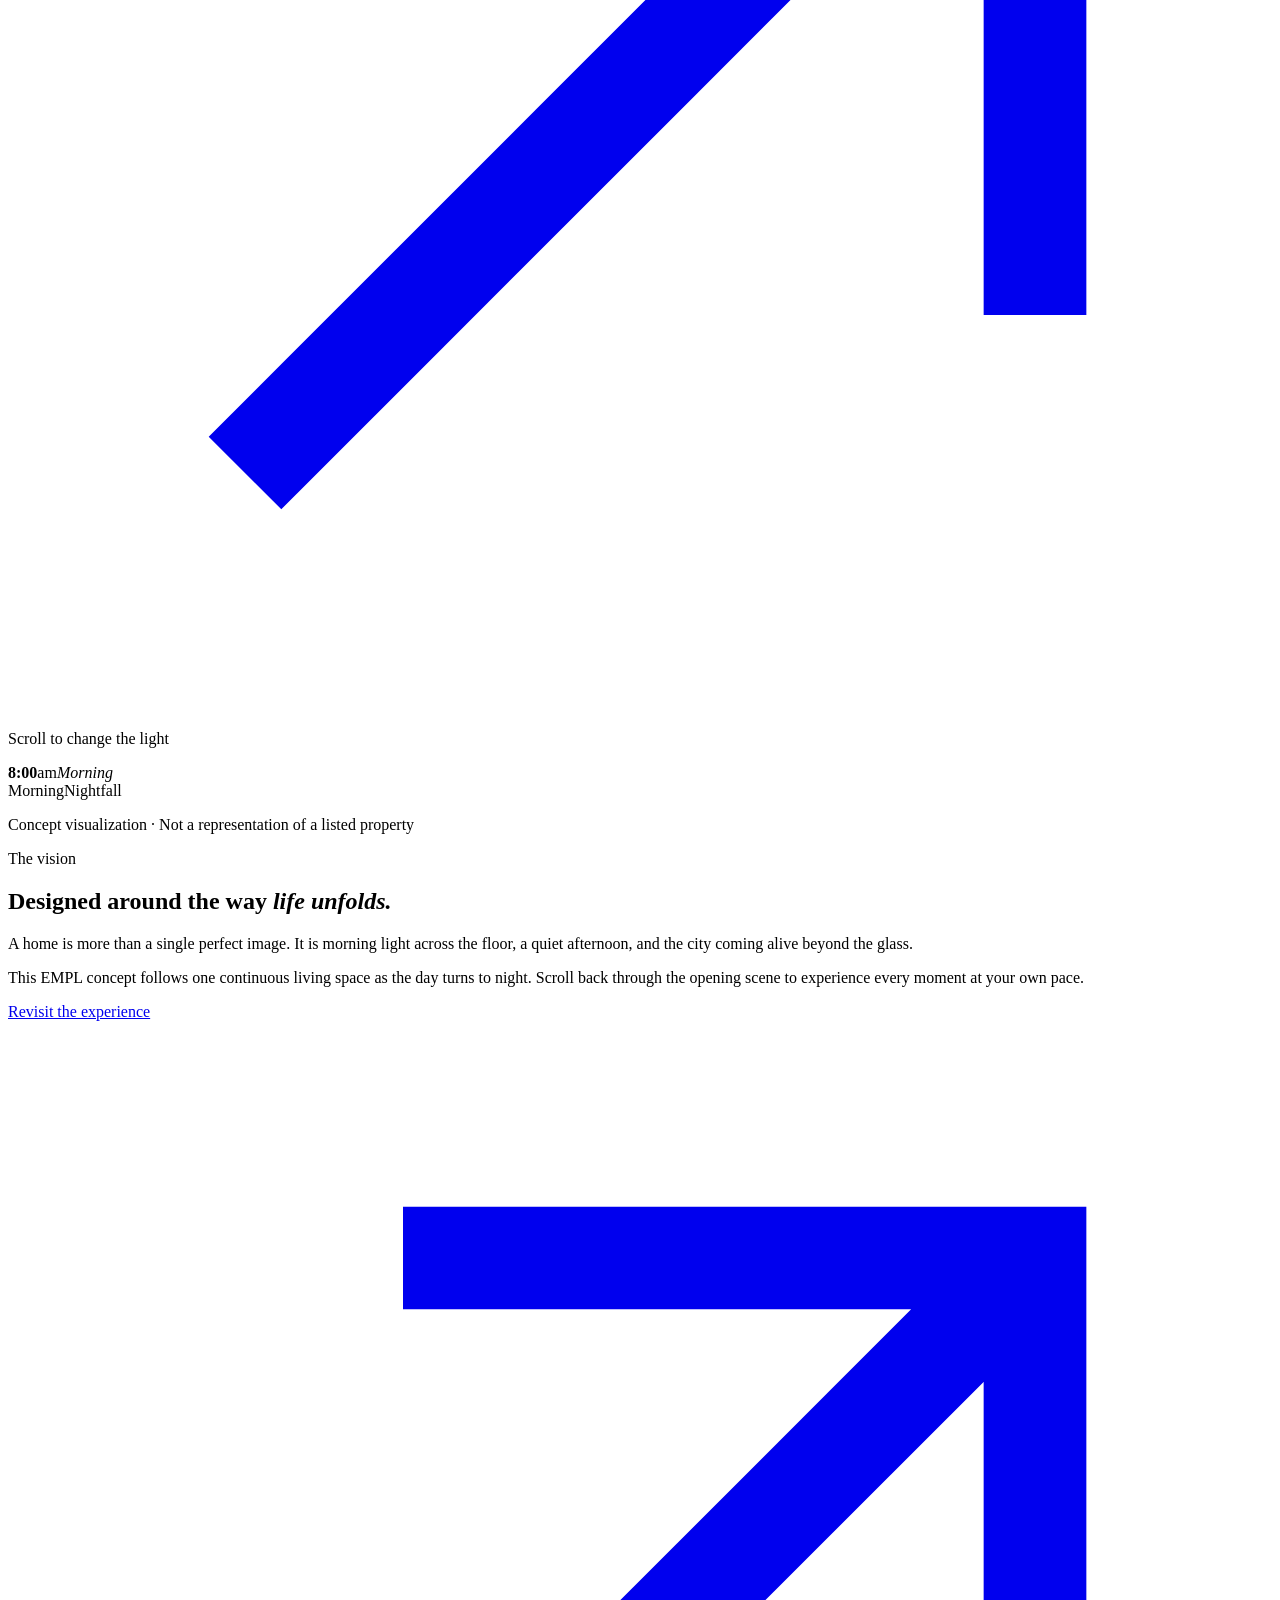
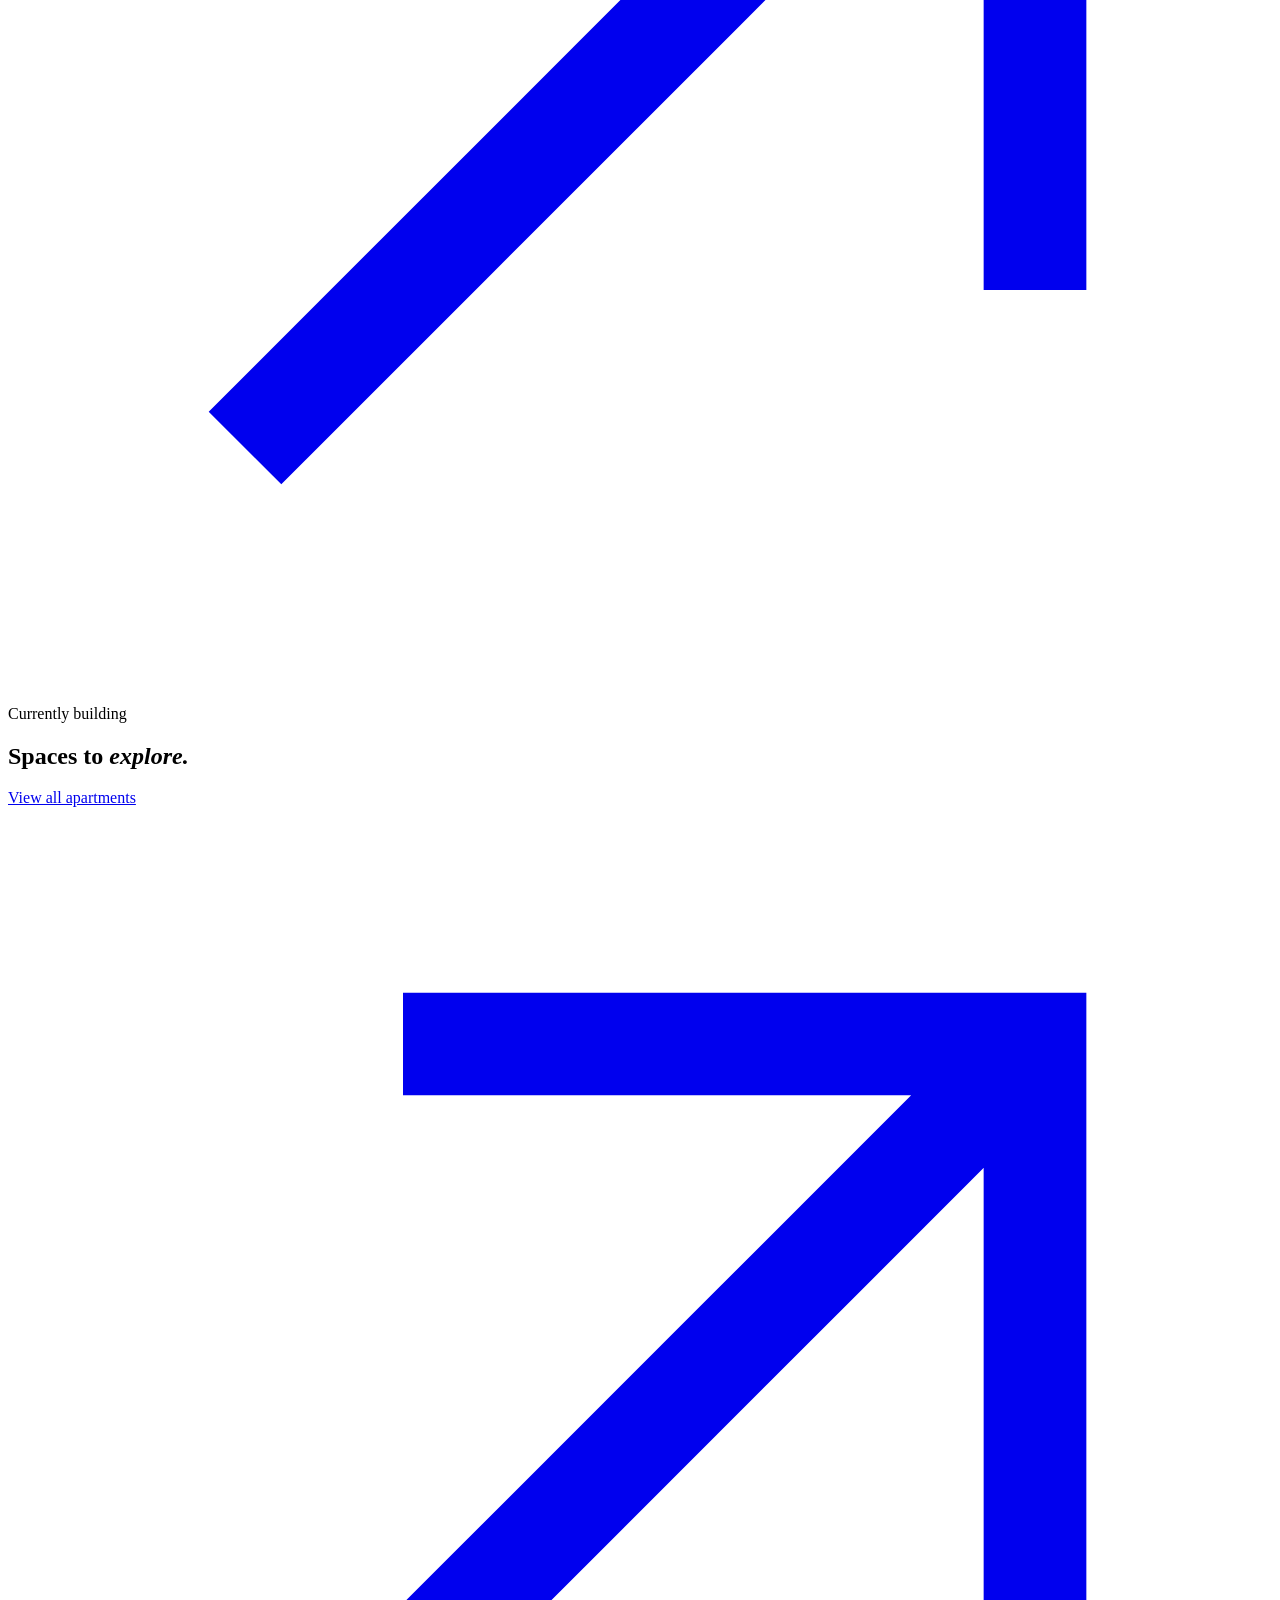
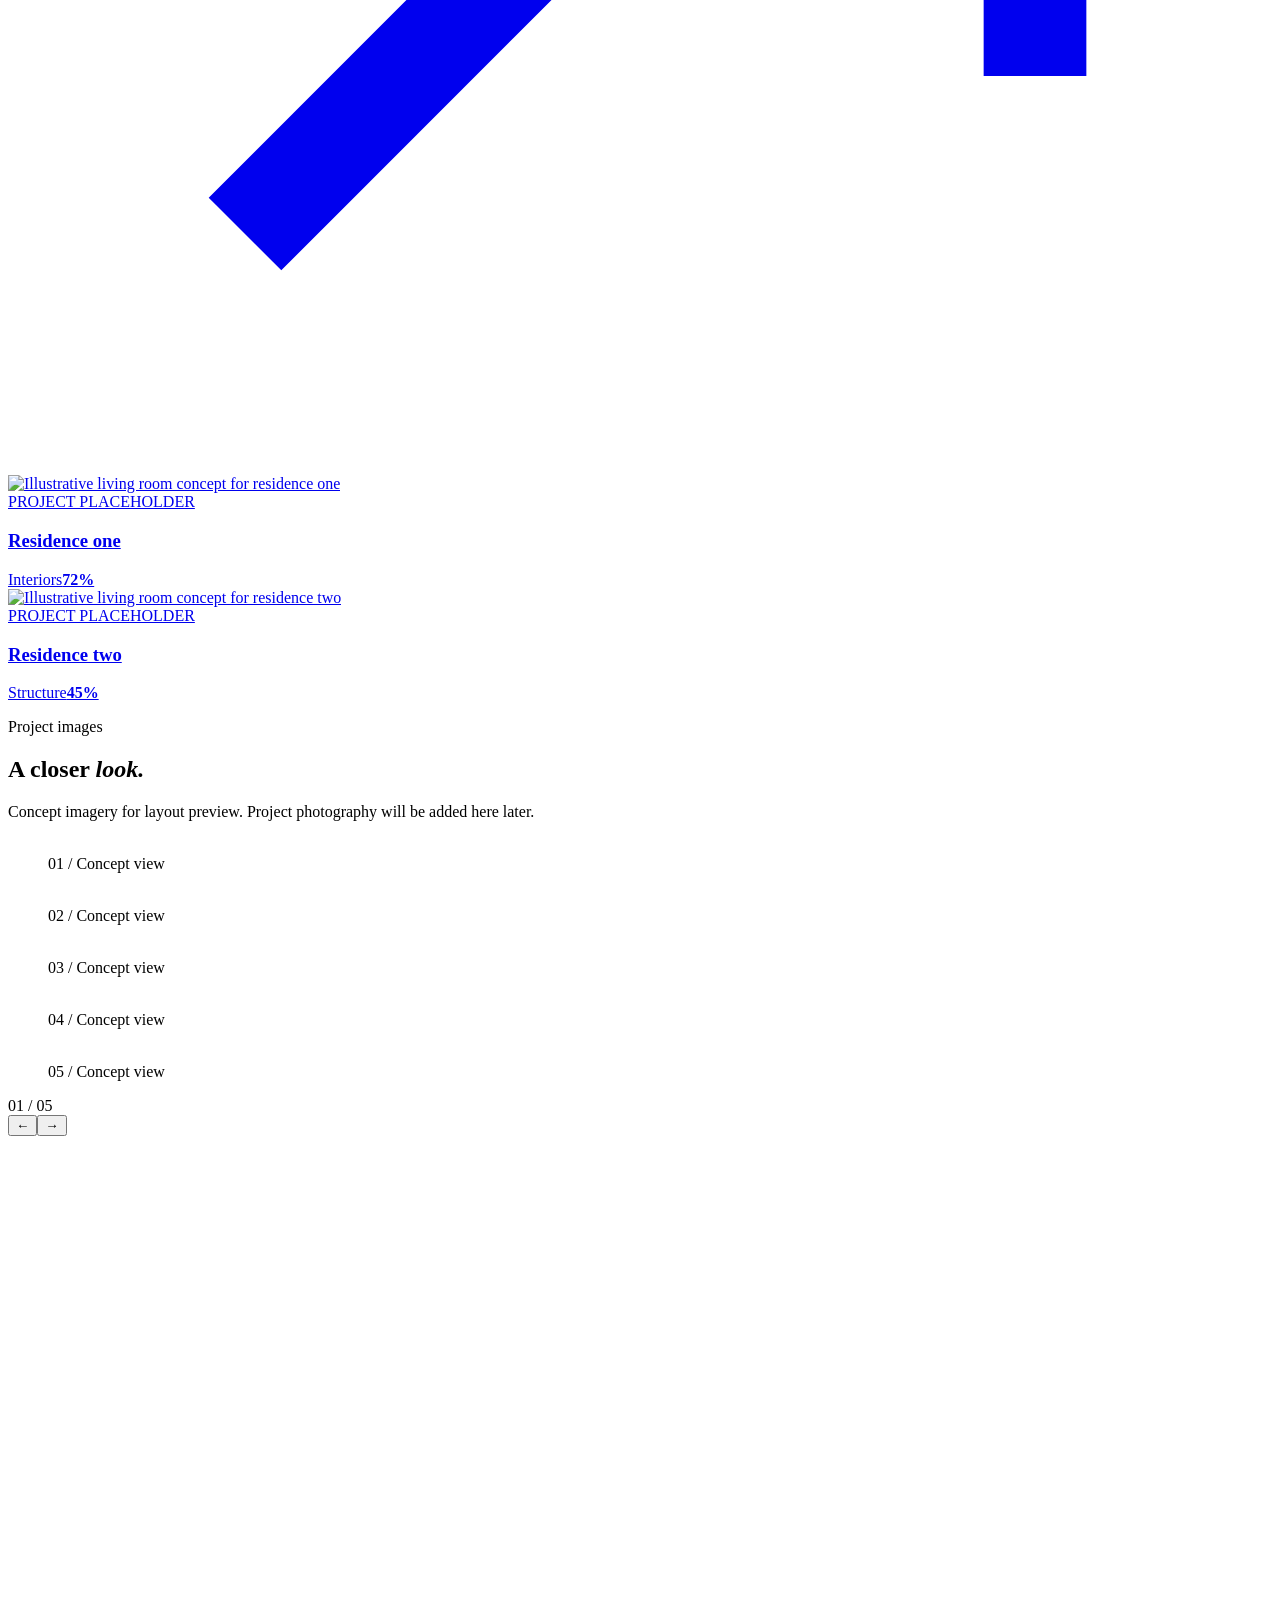
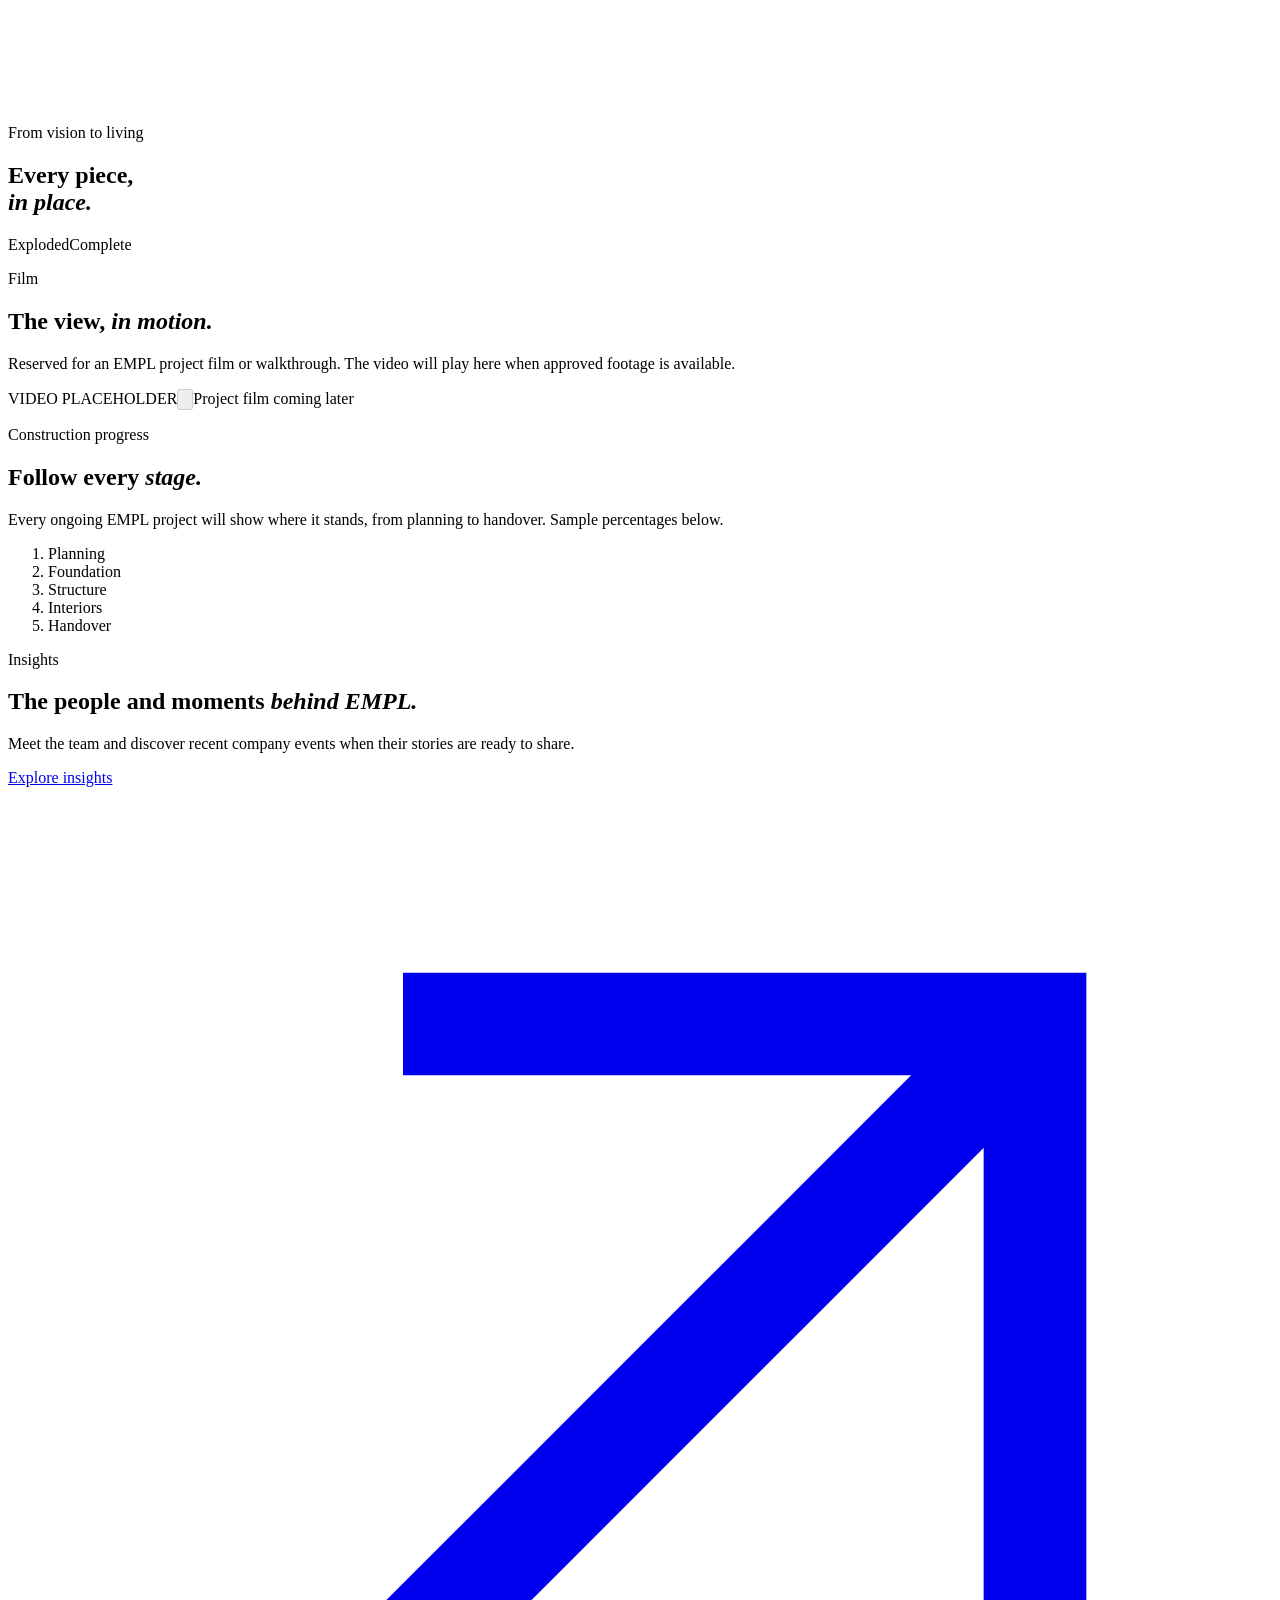
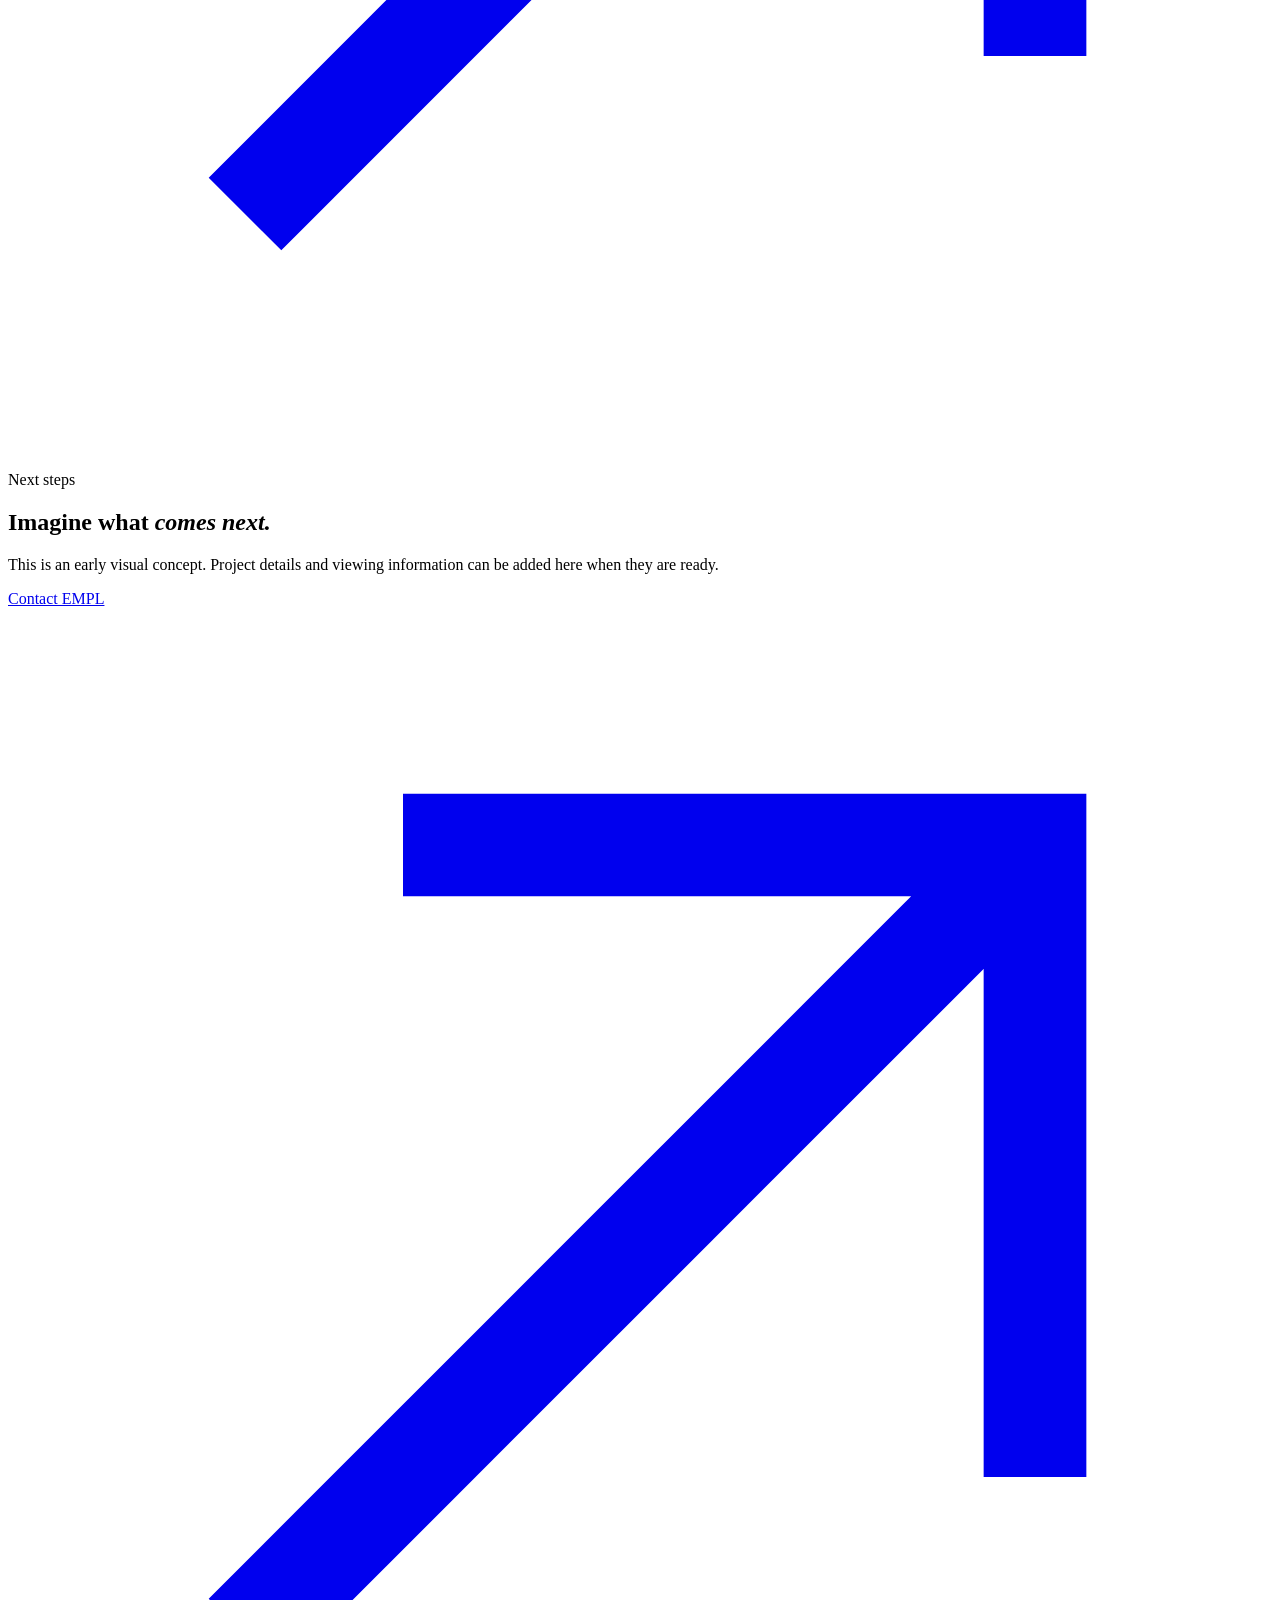
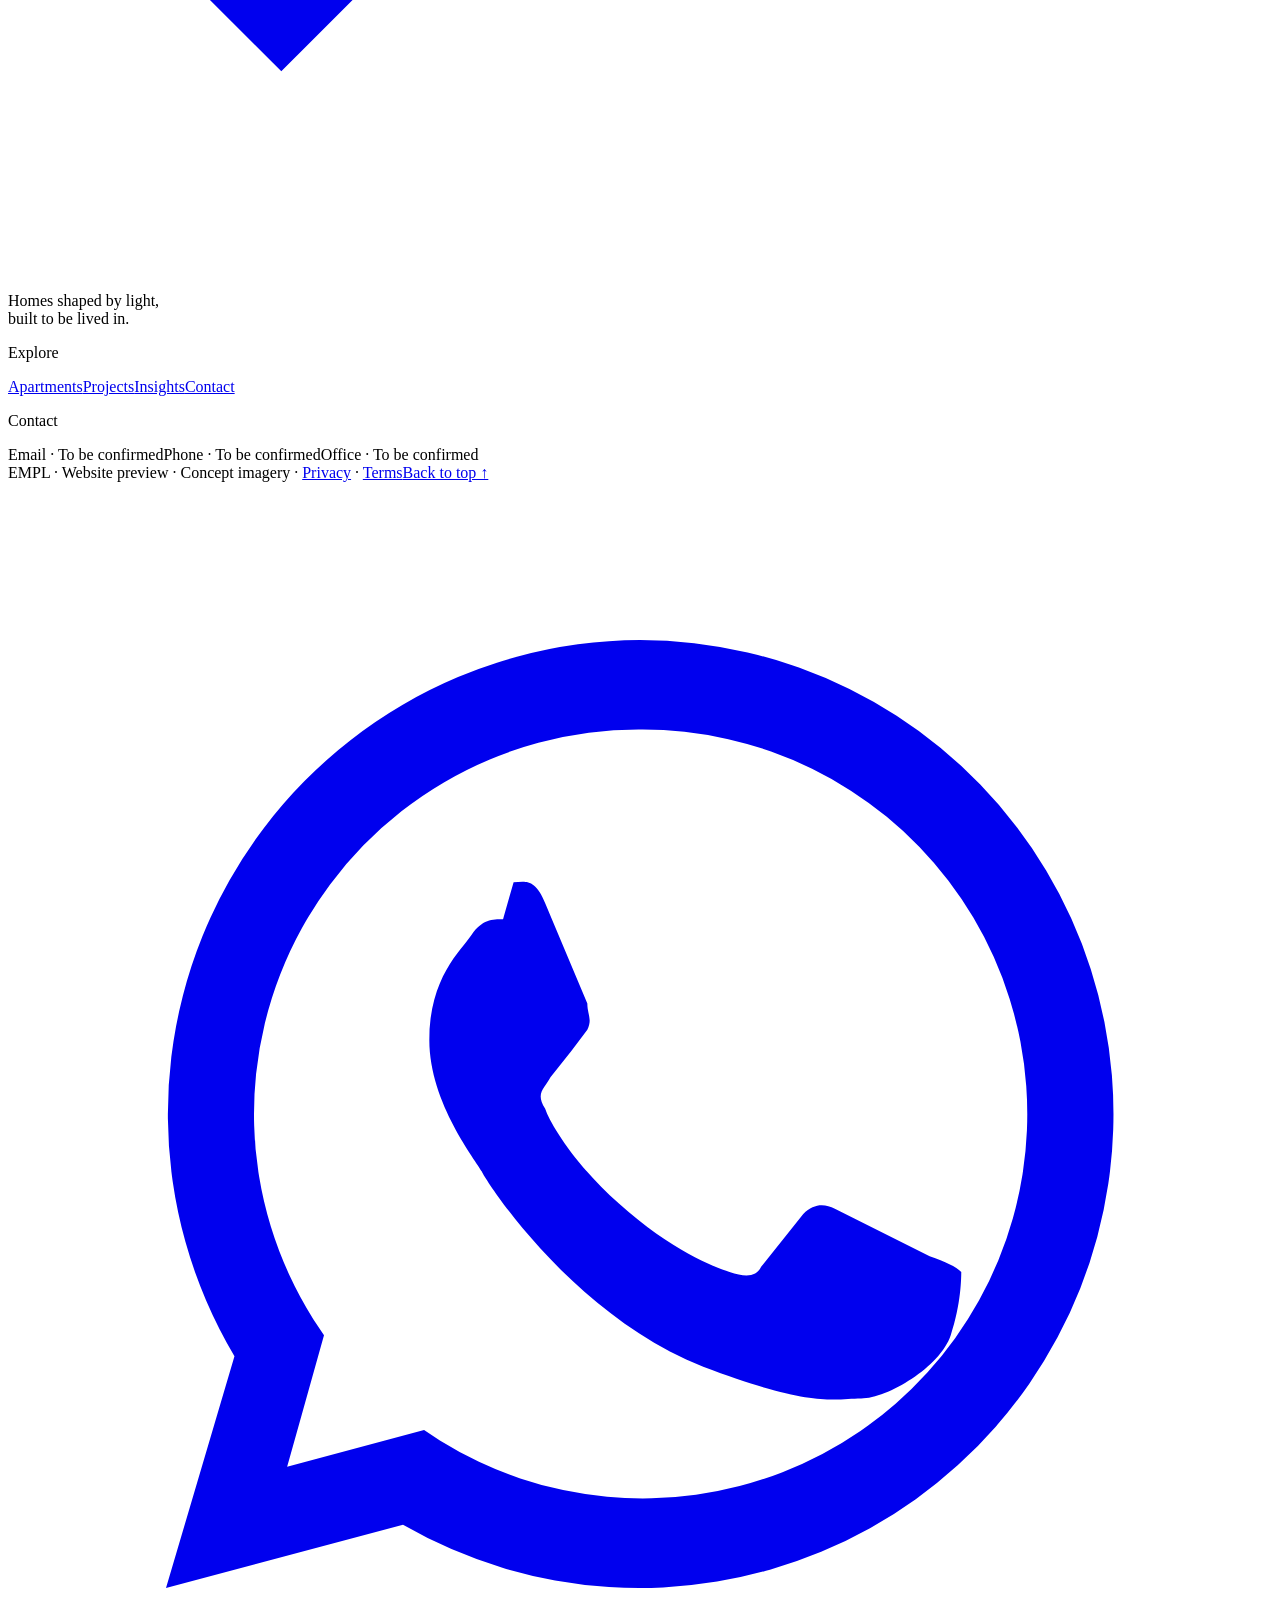
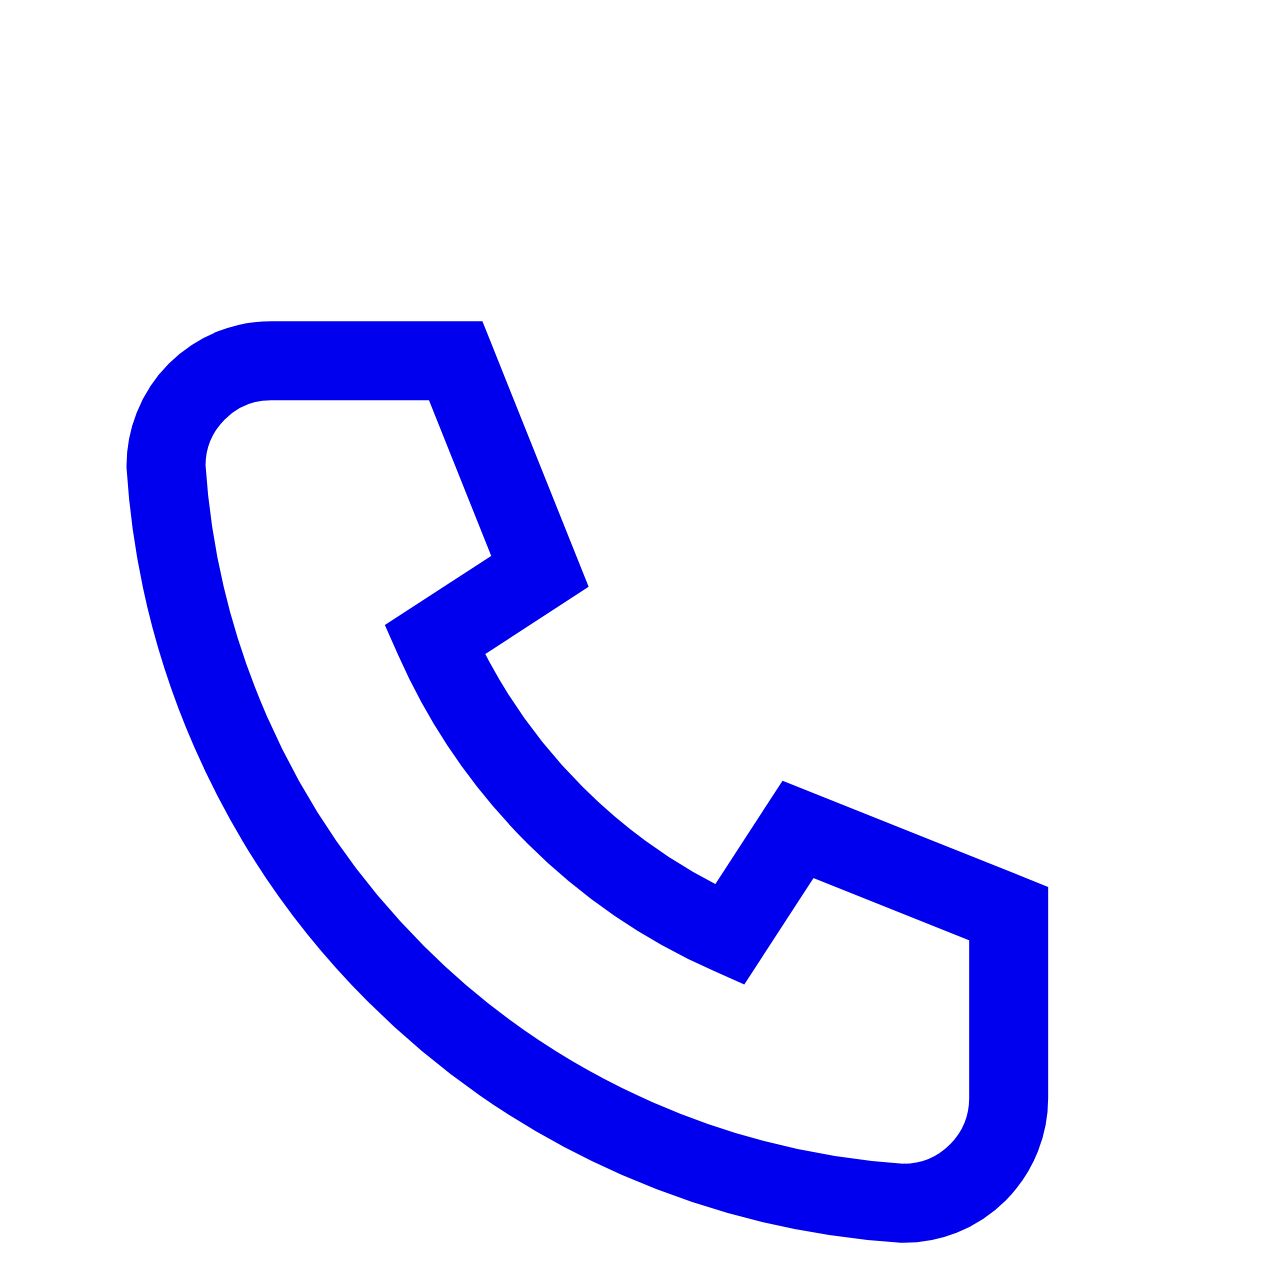
==== commit 7828b062: "Update EMPL branding and homepage sections" ====
--- a/index.html
+++ b/index.html
@@ -1 +1 @@
-<!DOCTYPE html><html lang="en"><head><meta charset="utf-8"><meta name="viewport" content="width=device-width, initial-scale=1"><meta name="theme-color" content="#1b1410"><meta name="description" content="An EMPL Residences concept: experience one remarkable living space from morning light to nightfall."><title>EMPL Residences — A Home for Every Hour</title><meta name="robots" content="noindex, nofollow"><link rel="canonical" href="https://samiulislamshad.github.io/empl-client-preview/"><meta property="og:type" content="website"><meta property="og:site_name" content="EMPL Residences"><meta property="og:title" content="EMPL Residences — A Home for Every Hour"><meta property="og:description" content="An EMPL Residences concept: experience one remarkable living space from morning light to nightfall."><meta property="og:url" content="https://samiulislamshad.github.io/empl-client-preview/"><meta property="og:image" content="https://samiulislamshad.github.io/empl-client-preview/assets/day-night-v2/morning.webp"><meta name="twitter:card" content="summary_large_image"><link rel="icon" href="/empl-client-preview/favicon.svg" type="image/svg+xml"><link rel="sitemap" href="/empl-client-preview/sitemap-index.xml"><script>(function(){var d=document.documentElement;d.className+=' js';try{if(!sessionStorage.getItem('empl-seen')&&!matchMedia('(prefers-reduced-motion: reduce)').matches&&document.querySelector&&location.pathname==='/empl-client-preview/')d.className+=' is-loading'}catch(e){}})()</script><link rel="preload" as="image" href="/empl-client-preview/assets/day-night-v2/morning.webp" imagesrcset="/empl-client-preview/assets/day-night-v2/morning-mobile.webp 960w, /empl-client-preview/assets/day-night-v2/morning.webp 1600w" imagesizes="100vw" fetchpriority="high"><script type="module" src="/empl-client-preview/_astro/HomeScripts.astro_astro_type_script_index_0_lang.D1ELPWvL.js"></script><link rel="stylesheet" href="/empl-client-preview/_astro/Base.CU6sWgGK.css"></head><body id="top" class="is-home"><div class="loader" id="loader" aria-hidden="true"><div class="loader-inner"><span class="loader-mark">EMPL</span><span class="loader-sub">Residences</span><span class="loader-line"><i></i></span></div></div><a class="skip-link" href="#main">Skip to content</a><header class="site-header" id="site-header"><a class="brand" href="/empl-client-preview/" aria-label="EMPL Residences, home"><span class="brand-mark">EMPL</span><span class="brand-sub">Residences</span></a><nav class="header-links" aria-label="Primary"><a href="/empl-client-preview/apartments/">Apartments</a><a href="/empl-client-preview/projects/">Projects</a><a href="/empl-client-preview/insights/">Insights</a></nav><div class="header-actions"><a class="header-cta" href="/empl-client-preview/contact/">Enquire</a><button class="menu-btn" type="button" aria-expanded="false" aria-controls="drawer"><span class="menu-label">Menu</span><span class="menu-bars" aria-hidden="true"><i></i><i></i></span></button></div></header><div class="drawer-backdrop" data-drawer-close></div><aside class="drawer" id="drawer" aria-label="Site menu" aria-hidden="true"><button class="drawer-close" type="button" data-drawer-close aria-label="Close menu"><svg viewBox="0 0 24 24" aria-hidden="true"><path d="M5 5l14 14M19 5 5 19" stroke="currentColor" stroke-width="1.2" fill="none"></path></svg></button><nav class="drawer-nav" aria-label="Menu"><a href="/empl-client-preview/" style="--i:0" aria-current="page">Home</a><a href="/empl-client-preview/apartments/" style="--i:1">Apartments</a><a href="/empl-client-preview/projects/" style="--i:2">Projects</a><a href="/empl-client-preview/insights/" style="--i:3">Insights</a><a href="/empl-client-preview/contact/" style="--i:4">Contact</a></nav><div class="drawer-foot"><p class="label">Contact</p><p>Email · To be confirmed<br>Phone · To be confirmed</p><p class="drawer-note">Concept imagery · EMPL website preview</p></div></aside><main id="main"><section class="hero" id="experience" aria-labelledby="hero-title"><div class="hero-stage"><div class="frame-stack" aria-hidden="true"><img class="frame frame-base" id="frame-base" src="/empl-client-preview/assets/day-night-v2/morning.webp" srcset="/empl-client-preview/assets/day-night-v2/morning-mobile.webp 960w, /empl-client-preview/assets/day-night-v2/morning.webp 1600w" sizes="100vw" width="1600" height="900" alt="" fetchpriority="high" decoding="async"></div><div class="hero-scrim" aria-hidden="true"></div><div class="wrap hero-copy"><p class="label light">An EMPL Residences concept</p><h1 id="hero-title">A home for<br><em>every hour.</em></h1><p class="hero-intro">The first light of morning. The quiet glow of evening. One beautiful space, experienced through it all.</p><div class="hero-actions"><a class="btn btn-light" href="#vision"><span>Explore the concept</span><svg class="arr" viewBox="0 0 16 16" aria-hidden="true"><path d="M3 13 13 3M5 3h8v8" fill="none" stroke="currentColor" stroke-width="1.3"></path></svg></a><a class="btn btn-ghost" href="/empl-client-preview/contact/"><span>Contact EMPL</span><svg class="arr" viewBox="0 0 16 16" aria-hidden="true"><path d="M3 13 13 3M5 3h8v8" fill="none" stroke="currentColor" stroke-width="1.3"></path></svg></a></div></div><div class="wrap hero-foot"><p class="scroll-cue"><i aria-hidden="true"></i>Scroll to change the light</p><div class="clock" aria-hidden="true"><div class="clock-read"><strong id="clock">8:00</strong><span id="clock-ampm">am</span><em id="moment">Morning</em></div><div class="clock-track"><i id="clock-fill"></i></div><div class="clock-ends"><span>Morning</span><span>Nightfall</span></div></div></div><p class="concept-note">Concept visualization · Not a representation of a listed property</p></div></section><section class="sec intro" id="vision" aria-labelledby="vision-title"><div class="wrap intro-grid"><div class="intro-side"><p class="label">The vision</p></div><div><h2 id="vision-title" class="reveal">Designed around the way <em>life unfolds.</em></h2><div class="intro-cols"><p class="lead reveal">A home is more than a single perfect image. It is morning light across the floor, a quiet afternoon, and the city coming alive beyond the glass.</p><div class="reveal"><p>This EMPL concept follows one continuous living space as the day turns to night. Scroll back through the opening scene to experience every moment at your own pace.</p><a class="link-arrow" href="#top"><span>Revisit the experience</span><svg class="arr" viewBox="0 0 16 16" aria-hidden="true"><path d="M3 13 13 3M5 3h8v8" fill="none" stroke="currentColor" stroke-width="1.3"></path></svg></a></div></div></div></div></section><section class="hours" id="hours" aria-labelledby="hours-title"><div class="hours-stage"><div class="wrap hours-head"><div><p class="label">One space, five moods</p><h2 id="hours-title">The hours <em>of a home.</em></h2></div><div class="hours-controls"><span data-hours-count>01 / 05</span><button type="button" data-hours-prev aria-label="Previous moment" disabled>←</button><button type="button" data-hours-next aria-label="Next moment">→</button></div></div><div class="hours-viewport" tabindex="0" aria-label="Five moments of the same living room"><ul class="hours-track"><li class="hour"><figure><img src="/empl-client-preview/assets/day-night-v2/morning.webp" width="1600" height="900" alt="Morning: the same living room at 8:00 am" loading="lazy" decoding="async"></figure><div class="hour-meta"><span class="hour-time">8:00 am</span><h3>Morning</h3><p>Soft morning light crosses the floor. The day begins naturally.</p></div></li><li class="hour"><figure><img src="/empl-client-preview/assets/day-night-v2/noon.webp" width="1600" height="900" alt="Noon: the same living room at 12:00 pm" loading="lazy" decoding="async"></figure><div class="hour-meta"><span class="hour-time">12:00 pm</span><h3>Noon</h3><p>Clear daylight brings every quiet detail into focus.</p></div></li><li class="hour"><figure><img src="/empl-client-preview/assets/day-night-v2/afternoon.webp" width="1600" height="900" alt="Late afternoon: the same living room at 4:30 pm" loading="lazy" decoding="async"></figure><div class="hour-meta"><span class="hour-time">4:30 pm</span><h3>Late afternoon</h3><p>The light softens, and the room settles into a quieter rhythm.</p></div></li><li class="hour"><figure><img src="/empl-client-preview/assets/day-night-v2/dusk.webp" width="1600" height="900" alt="Dusk: the same living room at 6:30 pm" loading="lazy" decoding="async"></figure><div class="hour-meta"><span class="hour-time">6:30 pm</span><h3>Dusk</h3><p>As the skyline cools, a gentle warmth gathers along the ceiling.</p></div></li><li class="hour"><figure><img src="/empl-client-preview/assets/day-night-v2/night.webp" width="1600" height="900" alt="After dark: the same living room at 9:30 pm" loading="lazy" decoding="async"></figure><div class="hour-meta"><span class="hour-time">9:30 pm</span><h3>After dark</h3><p>The city becomes the view. The room glows from within.</p></div></li></ul></div></div></section><section class="sec showcase" aria-labelledby="showcase-title"><div class="wrap"><div class="sec-head"><div><p class="label">Project images</p><h2 id="showcase-title" class="reveal">A closer <em>look.</em></h2></div><p class="sec-note">Concept imagery for layout preview. Project photography will be added here later.</p></div><div class="image-carousel" data-carousel tabindex="0" aria-roledescription="carousel" aria-label="Project image carousel"><div class="car-viewport"><div class="car-track"><figure class="slide"><img src="/empl-client-preview/assets/frames/f00.webp" srcset="/empl-client-preview/assets/frames/960/f00.webp 960w, /empl-client-preview/assets/frames/f00.webp 1920w" sizes="(max-width: 760px) 92vw, 90vw" alt="Project image carousel, view 1" loading="lazy"><figcaption>01 / Concept view</figcaption></figure><figure class="slide"><img src="/empl-client-preview/assets/frames/f05.webp" srcset="/empl-client-preview/assets/frames/960/f05.webp 960w, /empl-client-preview/assets/frames/f05.webp 1920w" sizes="(max-width: 760px) 92vw, 90vw" alt="Project image carousel, view 2" loading="lazy"><figcaption>02 / Concept view</figcaption></figure><figure class="slide"><img src="/empl-client-preview/assets/frames/f10.webp" srcset="/empl-client-preview/assets/frames/960/f10.webp 960w, /empl-client-preview/assets/frames/f10.webp 1920w" sizes="(max-width: 760px) 92vw, 90vw" alt="Project image carousel, view 3" loading="lazy"><figcaption>03 / Concept view</figcaption></figure><figure class="slide"><img src="/empl-client-preview/assets/frames/f15.webp" srcset="/empl-client-preview/assets/frames/960/f15.webp 960w, /empl-client-preview/assets/frames/f15.webp 1920w" sizes="(max-width: 760px) 92vw, 90vw" alt="Project image carousel, view 4" loading="lazy"><figcaption>04 / Concept view</figcaption></figure><figure class="slide"><img src="/empl-client-preview/assets/frames/f23.webp" srcset="/empl-client-preview/assets/frames/960/f23.webp 960w, /empl-client-preview/assets/frames/f23.webp 1920w" sizes="(max-width: 760px) 92vw, 90vw" alt="Project image carousel, view 5" loading="lazy"><figcaption>05 / Concept view</figcaption></figure></div></div><div class="car-controls"><span data-carousel-count>01 / 05</span><div><button type="button" data-carousel-prev aria-label="Previous image">←</button><button type="button" data-carousel-next aria-label="Next image">→</button></div></div></div></div></section><section class="assembly" data-assembly aria-label="Apartment assembly visualization"><div class="assembly-stage"><picture><source media="(max-width: 700px)" srcset="/empl-client-preview/assets/apartment-assembly/mobile/f000.webp" width="768" height="432"><img class="assembly-poster" src="/empl-client-preview/assets/apartment-assembly/desktop/f000.webp" alt="An exploded apartment coming together into a finished living space" width="1280" height="720" loading="lazy" decoding="async"></picture><picture><source media="(max-width: 700px)" srcset="/empl-client-preview/assets/apartment-assembly/mobile/f175.webp" width="768" height="432"><img class="assembly-still" src="/empl-client-preview/assets/apartment-assembly/desktop/f175.webp" alt="A finished apartment living space" width="1280" height="720" loading="lazy" decoding="async"></picture><canvas class="assembly-canvas" width="1280" height="720" aria-hidden="true"></canvas><div class="assembly-shade" aria-hidden="true"></div><div class="assembly-content wrap"><div><p class="label light">From vision to living</p><h2>Every piece,<br><em>in place.</em></h2></div><div class="assembly-progress" aria-hidden="true"><span>Exploded</span><i><b data-assembly-progress></b></i><span>Complete</span></div></div></div></section><section class="sec film" aria-labelledby="film-title"><div class="wrap film-grid"><div><p class="label">Film</p><h2 id="film-title" class="reveal">The view, <em>in motion.</em></h2><p class="film-copy">Reserved for an EMPL project film or walkthrough. The video will play here when approved footage is available.</p></div><div class="player" role="group" aria-label="Video player placeholder"><img src="/empl-client-preview/assets/frames/f23.webp" alt="" loading="lazy" decoding="async"><span class="tag">VIDEO PLACEHOLDER</span><button class="play" type="button" disabled aria-label="Play film (coming soon)"><svg viewBox="0 0 24 24" aria-hidden="true"><path d="M8 5.500v13l11-6.500z" fill="currentColor"></path></svg></button><span class="player-cap">Project film coming later</span></div></div></section><section class="sec residences" aria-labelledby="res-title"><div class="wrap"><div class="sec-head"><div><p class="label">Currently building</p><h2 id="res-title" class="reveal">Spaces to <em>explore.</em></h2></div><a class="link-arrow" href="/empl-client-preview/apartments/"><span>View all apartments</span><svg class="arr" viewBox="0 0 16 16" aria-hidden="true"><path d="M3 13 13 3M5 3h8v8" fill="none" stroke="currentColor" stroke-width="1.3"></path></svg></a></div><div class="res-grid"><a class="res-card res-large" href="/empl-client-preview/apartments/concept-residence-01/"><img src="/empl-client-preview/assets/frames/f00.webp" srcset="/empl-client-preview/assets/frames/960/f00.webp 960w, /empl-client-preview/assets/frames/f00.webp 1920w" sizes="(max-width: 760px) 92vw, 60vw" alt="Illustrative living room concept for residence one" loading="lazy" decoding="async"><div class="res-info"><span class="tag">PROJECT PLACEHOLDER</span><h3>Residence one</h3><div class="meter" style="--v:0.72"><div class="meter-head"><span>Interiors</span><strong>72%</strong></div><div class="meter-track"><i></i></div></div></div></a><a class="res-card" href="/empl-client-preview/apartments/concept-residence-02/"><img src="/empl-client-preview/assets/frames/f10.webp" srcset="/empl-client-preview/assets/frames/960/f10.webp 960w, /empl-client-preview/assets/frames/f10.webp 1920w" sizes="(max-width: 760px) 92vw, 60vw" alt="Illustrative living room concept for residence two" loading="lazy" decoding="async"><div class="res-info"><span class="tag">PROJECT PLACEHOLDER</span><h3>Residence two</h3><div class="meter" style="--v:0.45"><div class="meter-head"><span>Structure</span><strong>45%</strong></div><div class="meter-track"><i></i></div></div></div></a></div></div></section><section class="sec progress-sec" aria-labelledby="progress-title"><div class="wrap progress-grid"><div><p class="label">Construction progress</p><h2 id="progress-title" class="reveal">Follow every <em>stage.</em></h2><p class="film-copy">Every ongoing EMPL project will show where it stands, from planning to handover. Sample percentages below.</p></div><ol class="stages" style="--pct:0.72" data-stages><li class="done"><span class="stage-dot"></span><span class="stage-name">Planning</span></li><li class="done"><span class="stage-dot"></span><span class="stage-name">Foundation</span></li><li class="done"><span class="stage-dot"></span><span class="stage-name">Structure</span></li><li class><span class="stage-dot"></span><span class="stage-name">Interiors</span></li><li class><span class="stage-dot"></span><span class="stage-name">Handover</span></li></ol></div></section><section class="sec journal" aria-labelledby="journal-title"><div class="wrap journal-inner"><div><p class="label">Insights</p><h2 id="journal-title" class="reveal">The people and moments <em>behind EMPL.</em></h2></div><div><p class="film-copy">Meet the team and discover recent company events when their stories are ready to share.</p><a class="link-arrow" href="/empl-client-preview/insights/"><span>Explore insights</span><svg class="arr" viewBox="0 0 16 16" aria-hidden="true"><path d="M3 13 13 3M5 3h8v8" fill="none" stroke="currentColor" stroke-width="1.3"></path></svg></a></div></div></section><section class="sec cta" aria-labelledby="cta-title"><div class="wrap cta-inner"><p class="label">Next steps</p><h2 id="cta-title" class="reveal">Imagine what <em>comes next.</em></h2><p>This is an early visual concept. Project details and viewing information can be added here when they are ready.</p><a class="btn btn-light" href="/empl-client-preview/contact/"><span>Contact EMPL</span><svg class="arr" viewBox="0 0 16 16" aria-hidden="true"><path d="M3 13 13 3M5 3h8v8" fill="none" stroke="currentColor" stroke-width="1.3"></path></svg></a></div></section></main><footer class="site-footer"><div class="wrap footer-top"><p class="footer-statement">Homes shaped by light,<br>built to be lived in.</p><div class="footer-cols"><div><p class="label">Explore</p><a href="/empl-client-preview/apartments/">Apartments</a><a href="/empl-client-preview/projects/">Projects</a><a href="/empl-client-preview/insights/">Insights</a><a href="/empl-client-preview/contact/">Contact</a></div><div><p class="label">Contact</p><span>Email · To be confirmed</span><span>Phone · To be confirmed</span><span>Office · To be confirmed</span></div></div></div><!-- Decorative watermark: text comes from CSS (::before) so contrast checkers don't treat it as content. --><div class="footer-giant" aria-hidden="true" data-mark="EMPL"></div><div class="wrap footer-bottom"><span>EMPL Residences · Website preview · Concept imagery · <a href="/empl-client-preview/privacy/">Privacy</a> · <a href="/empl-client-preview/terms/">Terms</a></span><a href="#top">Back to top ↑</a></div></footer><div class="float-contact" aria-label="Quick contact"><a href="/empl-client-preview/contact/" aria-label="WhatsApp EMPL" title="WhatsApp number to be added"><svg viewBox="0 0 24 24" aria-hidden="true"><path fill="currentColor" d="M12 3a9 9 0 0 0-7.7 13.6L3 21l4.5-1.2A9 9 0 1 0 12 3Zm0 1.7a7.3 7.3 0 1 1-3.8 13.5l-.3-.2-2.6.7.7-2.5-.2-.3A7.3 7.3 0 0 1 12 4.7Zm-2.6 3.6c-.2 0-.4 0-.6.3-.2.3-.8.8-.8 2s.9 2.300 1 2.500c.1.200 1.700 2.700 4.200 3.700 2.100.8 2.500.6 3 .6s1.500-.6 1.700-1.200c.2-.6.2-1.100.2-1.200-.1-.1-.3-.2-.6-.3l-1.800-.9c-.2-.1-.4-.1-.6.100l-.8 1c-.1.200-.3.200-.6.100-.3-.1-1.100-.4-2.100-1.300-.8-.7-1.300-1.500-1.400-1.800-.2-.3 0-.4.100-.6l.4-.5.300-.4c.1-.2 0-.3 0-.5l-.8-1.900c-.2-.5-.4-.4-.6-.4Z"></path></svg></a><a href="/empl-client-preview/contact/" aria-label="Call EMPL" title="Phone number to be added"><svg viewBox="0 0 24 24" aria-hidden="true"><path fill="none" stroke="currentColor" stroke-width="1.5" d="M5 4h3.5l1.600 4-2 1.300a11 11 0 0 0 5.600 5.600l1.300-2 4 1.600V18a2 2 0 0 1-2 2A15 15 0 0 1 3 6a2 2 0 0 1 2-2Z"></path></svg></a><a href="/empl-client-preview/contact/" aria-label="Email EMPL" title="Email to be added"><svg viewBox="0 0 24 24" aria-hidden="true"><path fill="none" stroke="currentColor" stroke-width="1.5" d="M4 6h16v12H4zM4 7l8 6 8-6"></path></svg></a></div></body></html>+<!DOCTYPE html><html lang="en"><head><meta charset="utf-8"><meta name="viewport" content="width=device-width, initial-scale=1"><meta name="theme-color" content="#1b1410"><meta name="description" content="An EMPL concept: experience one remarkable living space from morning light to nightfall."><title>EMPL — A Home for Every Hour</title><meta name="robots" content="noindex, nofollow"><link rel="canonical" href="https://samiulislamshad.github.io/empl-client-preview/"><meta property="og:type" content="website"><meta property="og:site_name" content="EMPL"><meta property="og:title" content="EMPL — A Home for Every Hour"><meta property="og:description" content="An EMPL concept: experience one remarkable living space from morning light to nightfall."><meta property="og:url" content="https://samiulislamshad.github.io/empl-client-preview/"><meta property="og:image" content="https://samiulislamshad.github.io/empl-client-preview/assets/day-night-v2/morning.webp"><meta name="twitter:card" content="summary_large_image"><link rel="icon" href="/empl-client-preview/favicon.svg" type="image/svg+xml"><link rel="sitemap" href="/empl-client-preview/sitemap-index.xml"><script>(function(){var d=document.documentElement;d.className+=' js';try{if(!sessionStorage.getItem('empl-seen')&&!matchMedia('(prefers-reduced-motion: reduce)').matches&&document.querySelector&&location.pathname==='/empl-client-preview/')d.className+=' is-loading'}catch(e){}})()</script><link rel="preload" as="image" href="/empl-client-preview/assets/day-night-v2/morning.webp" imagesrcset="/empl-client-preview/assets/day-night-v2/morning-mobile.webp 960w, /empl-client-preview/assets/day-night-v2/morning.webp 1600w" imagesizes="100vw" fetchpriority="high"><script type="module" src="/empl-client-preview/_astro/HomeScripts.astro_astro_type_script_index_0_lang.BmcFsrDq.js"></script><link rel="stylesheet" href="/empl-client-preview/_astro/Base.bCRf8dE4.css"></head><body id="top" class="is-home"><div class="loader" id="loader" aria-hidden="true"><div class="loader-inner"><span class="loader-mark">EMPL</span><span class="loader-line"><i></i></span></div></div><a class="skip-link" href="#main">Skip to content</a><header class="site-header" id="site-header"><a class="brand" href="/empl-client-preview/" aria-label="EMPL, home"><span class="brand-mark">EMPL</span></a><nav class="header-links" aria-label="Primary"><a href="/empl-client-preview/apartments/">Apartments</a><a href="/empl-client-preview/projects/">Projects</a><a href="/empl-client-preview/insights/">Insights</a></nav><div class="header-actions"><a class="header-cta" href="/empl-client-preview/contact/">Enquire</a><button class="menu-btn" type="button" aria-expanded="false" aria-controls="drawer"><span class="menu-label">Menu</span><span class="menu-bars" aria-hidden="true"><i></i><i></i></span></button></div></header><div class="drawer-backdrop" data-drawer-close></div><aside class="drawer" id="drawer" aria-label="Site menu" aria-hidden="true"><button class="drawer-close" type="button" data-drawer-close aria-label="Close menu"><svg viewBox="0 0 24 24" aria-hidden="true"><path d="M5 5l14 14M19 5 5 19" stroke="currentColor" stroke-width="1.2" fill="none"></path></svg></button><nav class="drawer-nav" aria-label="Menu"><a href="/empl-client-preview/" style="--i:0" aria-current="page">Home</a><a href="/empl-client-preview/apartments/" style="--i:1">Apartments</a><a href="/empl-client-preview/projects/" style="--i:2">Projects</a><a href="/empl-client-preview/insights/" style="--i:3">Insights</a><a href="/empl-client-preview/contact/" style="--i:4">Contact</a></nav><div class="drawer-foot"><p class="label">Contact</p><p>Email · To be confirmed<br>Phone · To be confirmed</p><p class="drawer-note">Concept imagery · EMPL website preview</p></div></aside><main id="main"><section class="hero" id="experience" aria-labelledby="hero-title"><div class="hero-stage"><div class="frame-stack" aria-hidden="true"><img class="frame frame-base" id="frame-base" src="/empl-client-preview/assets/day-night-v2/morning.webp" srcset="/empl-client-preview/assets/day-night-v2/morning-mobile.webp 960w, /empl-client-preview/assets/day-night-v2/morning.webp 1600w" sizes="100vw" width="1600" height="900" alt="" fetchpriority="high" decoding="async"></div><div class="hero-scrim" aria-hidden="true"></div><div class="wrap hero-copy"><p class="label light">[Tagline]</p><h1 id="hero-title">A home for<br><em>every hour.</em></h1><p class="hero-intro">The first light of morning. The quiet glow of evening. One beautiful space, experienced through it all.</p><div class="hero-actions"><a class="btn btn-light" href="#vision"><span>Explore the concept</span><svg class="arr" viewBox="0 0 16 16" aria-hidden="true"><path d="M3 13 13 3M5 3h8v8" fill="none" stroke="currentColor" stroke-width="1.3"></path></svg></a><a class="btn btn-ghost" href="/empl-client-preview/contact/"><span>Contact EMPL</span><svg class="arr" viewBox="0 0 16 16" aria-hidden="true"><path d="M3 13 13 3M5 3h8v8" fill="none" stroke="currentColor" stroke-width="1.3"></path></svg></a></div></div><div class="wrap hero-foot"><p class="scroll-cue"><i aria-hidden="true"></i>Scroll to change the light</p><div class="clock" aria-hidden="true"><div class="clock-read"><strong id="clock">8:00</strong><span id="clock-ampm">am</span><em id="moment">Morning</em></div><div class="clock-track"><i id="clock-fill"></i></div><div class="clock-ends"><span>Morning</span><span>Nightfall</span></div></div></div><p class="concept-note">Concept visualization · Not a representation of a listed property</p></div></section><section class="sec intro" id="vision" aria-labelledby="vision-title"><div class="wrap intro-grid"><div class="intro-side"><p class="label">The vision</p></div><div><h2 id="vision-title" class="reveal">Designed around the way <em>life unfolds.</em></h2><div class="intro-cols"><p class="lead reveal">A home is more than a single perfect image. It is morning light across the floor, a quiet afternoon, and the city coming alive beyond the glass.</p><div class="reveal"><p>This EMPL concept follows one continuous living space as the day turns to night. Scroll back through the opening scene to experience every moment at your own pace.</p><a class="link-arrow" href="#top"><span>Revisit the experience</span><svg class="arr" viewBox="0 0 16 16" aria-hidden="true"><path d="M3 13 13 3M5 3h8v8" fill="none" stroke="currentColor" stroke-width="1.3"></path></svg></a></div></div></div></div></section><section class="sec residences" aria-labelledby="res-title"><div class="wrap"><div class="sec-head"><div><p class="label">Currently building</p><h2 id="res-title" class="reveal">Spaces to <em>explore.</em></h2></div><a class="link-arrow" href="/empl-client-preview/apartments/"><span>View all apartments</span><svg class="arr" viewBox="0 0 16 16" aria-hidden="true"><path d="M3 13 13 3M5 3h8v8" fill="none" stroke="currentColor" stroke-width="1.3"></path></svg></a></div><div class="res-grid"><a class="res-card res-large" href="/empl-client-preview/apartments/concept-residence-01/"><img src="/empl-client-preview/assets/frames/f00.webp" srcset="/empl-client-preview/assets/frames/960/f00.webp 960w, /empl-client-preview/assets/frames/f00.webp 1920w" sizes="(max-width: 760px) 92vw, 60vw" alt="Illustrative living room concept for residence one" loading="lazy" decoding="async"><div class="res-info"><span class="tag">PROJECT PLACEHOLDER</span><h3>Residence one</h3><div class="meter" style="--v:0.72"><div class="meter-head"><span>Interiors</span><strong>72%</strong></div><div class="meter-track"><i></i></div></div></div></a><a class="res-card" href="/empl-client-preview/apartments/concept-residence-02/"><img src="/empl-client-preview/assets/frames/f10.webp" srcset="/empl-client-preview/assets/frames/960/f10.webp 960w, /empl-client-preview/assets/frames/f10.webp 1920w" sizes="(max-width: 760px) 92vw, 60vw" alt="Illustrative living room concept for residence two" loading="lazy" decoding="async"><div class="res-info"><span class="tag">PROJECT PLACEHOLDER</span><h3>Residence two</h3><div class="meter" style="--v:0.45"><div class="meter-head"><span>Structure</span><strong>45%</strong></div><div class="meter-track"><i></i></div></div></div></a></div></div></section><section class="sec showcase" aria-labelledby="showcase-title"><div class="wrap"><div class="sec-head"><div><p class="label">Project images</p><h2 id="showcase-title" class="reveal">A closer <em>look.</em></h2></div><p class="sec-note">Concept imagery for layout preview. Project photography will be added here later.</p></div><div class="image-carousel" data-carousel tabindex="0" aria-roledescription="carousel" aria-label="Project image carousel"><div class="car-viewport"><div class="car-track"><figure class="slide"><img src="/empl-client-preview/assets/frames/f00.webp" srcset="/empl-client-preview/assets/frames/960/f00.webp 960w, /empl-client-preview/assets/frames/f00.webp 1920w" sizes="(max-width: 760px) 92vw, 90vw" alt="Project image carousel, view 1" loading="lazy"><figcaption>01 / Concept view</figcaption></figure><figure class="slide"><img src="/empl-client-preview/assets/frames/f05.webp" srcset="/empl-client-preview/assets/frames/960/f05.webp 960w, /empl-client-preview/assets/frames/f05.webp 1920w" sizes="(max-width: 760px) 92vw, 90vw" alt="Project image carousel, view 2" loading="lazy"><figcaption>02 / Concept view</figcaption></figure><figure class="slide"><img src="/empl-client-preview/assets/frames/f10.webp" srcset="/empl-client-preview/assets/frames/960/f10.webp 960w, /empl-client-preview/assets/frames/f10.webp 1920w" sizes="(max-width: 760px) 92vw, 90vw" alt="Project image carousel, view 3" loading="lazy"><figcaption>03 / Concept view</figcaption></figure><figure class="slide"><img src="/empl-client-preview/assets/frames/f15.webp" srcset="/empl-client-preview/assets/frames/960/f15.webp 960w, /empl-client-preview/assets/frames/f15.webp 1920w" sizes="(max-width: 760px) 92vw, 90vw" alt="Project image carousel, view 4" loading="lazy"><figcaption>04 / Concept view</figcaption></figure><figure class="slide"><img src="/empl-client-preview/assets/frames/f23.webp" srcset="/empl-client-preview/assets/frames/960/f23.webp 960w, /empl-client-preview/assets/frames/f23.webp 1920w" sizes="(max-width: 760px) 92vw, 90vw" alt="Project image carousel, view 5" loading="lazy"><figcaption>05 / Concept view</figcaption></figure></div></div><div class="car-controls"><span data-carousel-count>01 / 05</span><div><button type="button" data-carousel-prev aria-label="Previous image">←</button><button type="button" data-carousel-next aria-label="Next image">→</button></div></div></div></div></section><section class="assembly" data-assembly aria-label="Apartment assembly visualization"><div class="assembly-stage"><picture><source media="(max-width: 700px)" srcset="/empl-client-preview/assets/apartment-assembly/mobile/f000.webp" width="768" height="432"><img class="assembly-poster" src="/empl-client-preview/assets/apartment-assembly/desktop/f000.webp" alt="An exploded apartment coming together into a finished living space" width="1280" height="720" loading="lazy" decoding="async"></picture><picture><source media="(max-width: 700px)" srcset="/empl-client-preview/assets/apartment-assembly/mobile/f175.webp" width="768" height="432"><img class="assembly-still" src="/empl-client-preview/assets/apartment-assembly/desktop/f175.webp" alt="A finished apartment living space" width="1280" height="720" loading="lazy" decoding="async"></picture><canvas class="assembly-canvas" width="1280" height="720" aria-hidden="true"></canvas><div class="assembly-shade" aria-hidden="true"></div><div class="assembly-content wrap"><div><p class="label light">From vision to living</p><h2>Every piece,<br><em>in place.</em></h2></div><div class="assembly-progress" aria-hidden="true"><span>Exploded</span><i><b data-assembly-progress></b></i><span>Complete</span></div></div></div></section><section class="sec film" aria-labelledby="film-title"><div class="wrap film-grid"><div><p class="label">Film</p><h2 id="film-title" class="reveal">The view, <em>in motion.</em></h2><p class="film-copy">Reserved for an EMPL project film or walkthrough. The video will play here when approved footage is available.</p></div><div class="player" role="group" aria-label="Video player placeholder"><img src="/empl-client-preview/assets/frames/f23.webp" alt="" loading="lazy" decoding="async"><span class="tag">VIDEO PLACEHOLDER</span><button class="play" type="button" disabled aria-label="Play film (coming soon)"><svg viewBox="0 0 24 24" aria-hidden="true"><path d="M8 5.500v13l11-6.500z" fill="currentColor"></path></svg></button><span class="player-cap">Project film coming later</span></div></div></section><section class="sec progress-sec" aria-labelledby="progress-title"><div class="wrap progress-grid"><div><p class="label">Construction progress</p><h2 id="progress-title" class="reveal">Follow every <em>stage.</em></h2><p class="film-copy">Every ongoing EMPL project will show where it stands, from planning to handover. Sample percentages below.</p></div><ol class="stages" style="--pct:0.72" data-stages><li class="done"><span class="stage-dot"></span><span class="stage-name">Planning</span></li><li class="done"><span class="stage-dot"></span><span class="stage-name">Foundation</span></li><li class="done"><span class="stage-dot"></span><span class="stage-name">Structure</span></li><li class><span class="stage-dot"></span><span class="stage-name">Interiors</span></li><li class><span class="stage-dot"></span><span class="stage-name">Handover</span></li></ol></div></section><section class="sec journal" aria-labelledby="journal-title"><div class="wrap journal-inner"><div><p class="label">Insights</p><h2 id="journal-title" class="reveal">The people and moments <em>behind EMPL.</em></h2></div><div><p class="film-copy">Meet the team and discover recent company events when their stories are ready to share.</p><a class="link-arrow" href="/empl-client-preview/insights/"><span>Explore insights</span><svg class="arr" viewBox="0 0 16 16" aria-hidden="true"><path d="M3 13 13 3M5 3h8v8" fill="none" stroke="currentColor" stroke-width="1.3"></path></svg></a></div></div></section><section class="sec cta" aria-labelledby="cta-title"><div class="wrap cta-inner"><p class="label">Next steps</p><h2 id="cta-title" class="reveal">Imagine what <em>comes next.</em></h2><p>This is an early visual concept. Project details and viewing information can be added here when they are ready.</p><a class="btn btn-light" href="/empl-client-preview/contact/"><span>Contact EMPL</span><svg class="arr" viewBox="0 0 16 16" aria-hidden="true"><path d="M3 13 13 3M5 3h8v8" fill="none" stroke="currentColor" stroke-width="1.3"></path></svg></a></div></section></main><footer class="site-footer"><div class="wrap footer-top"><p class="footer-statement">Homes shaped by light,<br>built to be lived in.</p><div class="footer-cols"><div><p class="label">Explore</p><a href="/empl-client-preview/apartments/">Apartments</a><a href="/empl-client-preview/projects/">Projects</a><a href="/empl-client-preview/insights/">Insights</a><a href="/empl-client-preview/contact/">Contact</a></div><div><p class="label">Contact</p><span>Email · To be confirmed</span><span>Phone · To be confirmed</span><span>Office · To be confirmed</span></div></div></div><!-- Decorative watermark: text comes from CSS (::before) so contrast checkers don't treat it as content. --><div class="footer-giant" aria-hidden="true" data-mark="EMPL"></div><div class="wrap footer-bottom"><span>EMPL · Website preview · Concept imagery · <a href="/empl-client-preview/privacy/">Privacy</a> · <a href="/empl-client-preview/terms/">Terms</a></span><a href="#top">Back to top ↑</a></div></footer><div class="float-contact" aria-label="Quick contact"><a href="/empl-client-preview/contact/" aria-label="WhatsApp EMPL" title="WhatsApp number to be added"><svg viewBox="0 0 24 24" aria-hidden="true"><path fill="currentColor" d="M12 3a9 9 0 0 0-7.7 13.6L3 21l4.5-1.2A9 9 0 1 0 12 3Zm0 1.7a7.3 7.3 0 1 1-3.8 13.5l-.3-.2-2.6.7.7-2.5-.2-.3A7.3 7.3 0 0 1 12 4.7Zm-2.6 3.6c-.2 0-.4 0-.6.3-.2.3-.8.8-.8 2s.9 2.300 1 2.500c.1.200 1.700 2.700 4.200 3.700 2.100.8 2.500.6 3 .6s1.500-.6 1.700-1.200c.2-.6.2-1.100.2-1.200-.1-.1-.3-.2-.6-.3l-1.800-.9c-.2-.1-.4-.1-.6.100l-.8 1c-.1.200-.3.200-.6.100-.3-.1-1.100-.4-2.100-1.300-.8-.7-1.300-1.500-1.400-1.800-.2-.3 0-.4.100-.6l.4-.5.300-.4c.1-.2 0-.3 0-.5l-.8-1.900c-.2-.5-.4-.4-.6-.4Z"></path></svg></a><a href="/empl-client-preview/contact/" aria-label="Call EMPL" title="Phone number to be added"><svg viewBox="0 0 24 24" aria-hidden="true"><path fill="none" stroke="currentColor" stroke-width="1.5" d="M5 4h3.5l1.600 4-2 1.300a11 11 0 0 0 5.600 5.600l1.300-2 4 1.600V18a2 2 0 0 1-2 2A15 15 0 0 1 3 6a2 2 0 0 1 2-2Z"></path></svg></a><a href="/empl-client-preview/contact/" aria-label="Email EMPL" title="Email to be added"><svg viewBox="0 0 24 24" aria-hidden="true"><path fill="none" stroke="currentColor" stroke-width="1.5" d="M4 6h16v12H4zM4 7l8 6 8-6"></path></svg></a></div></body></html>
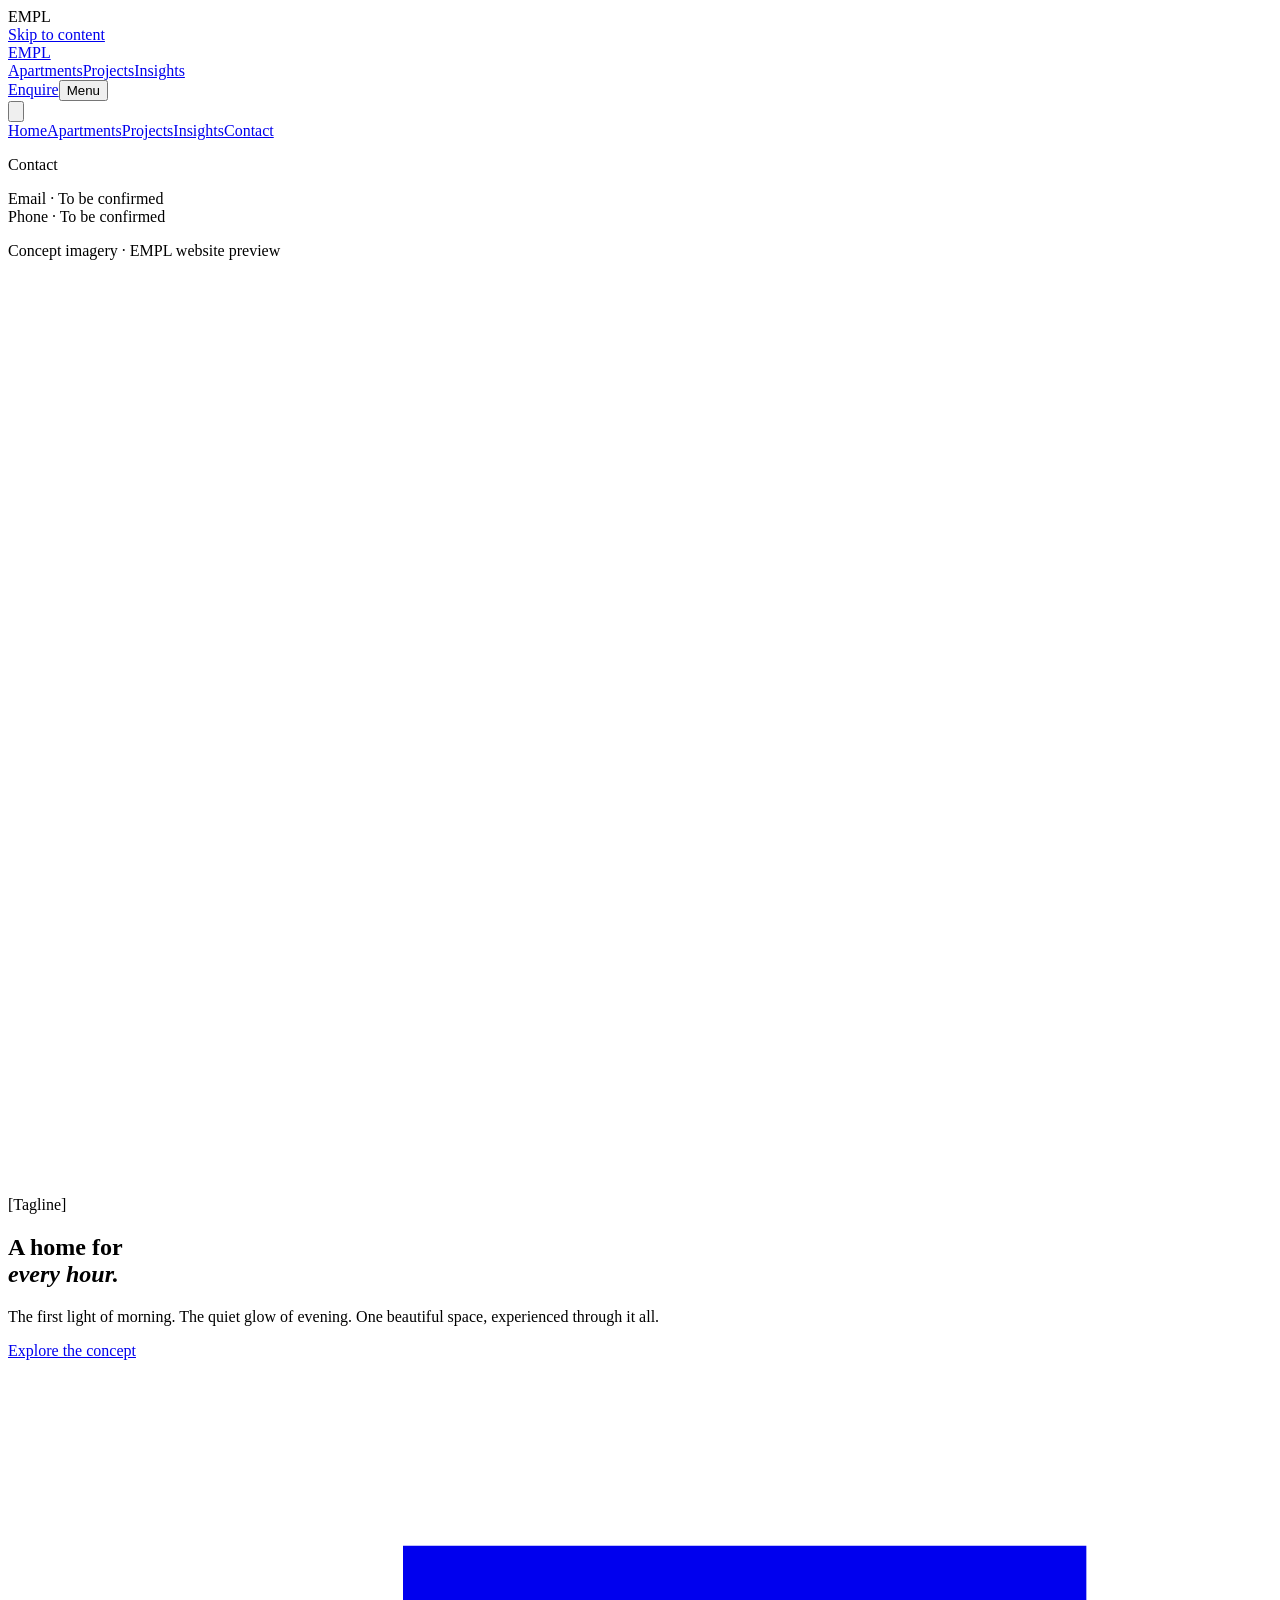
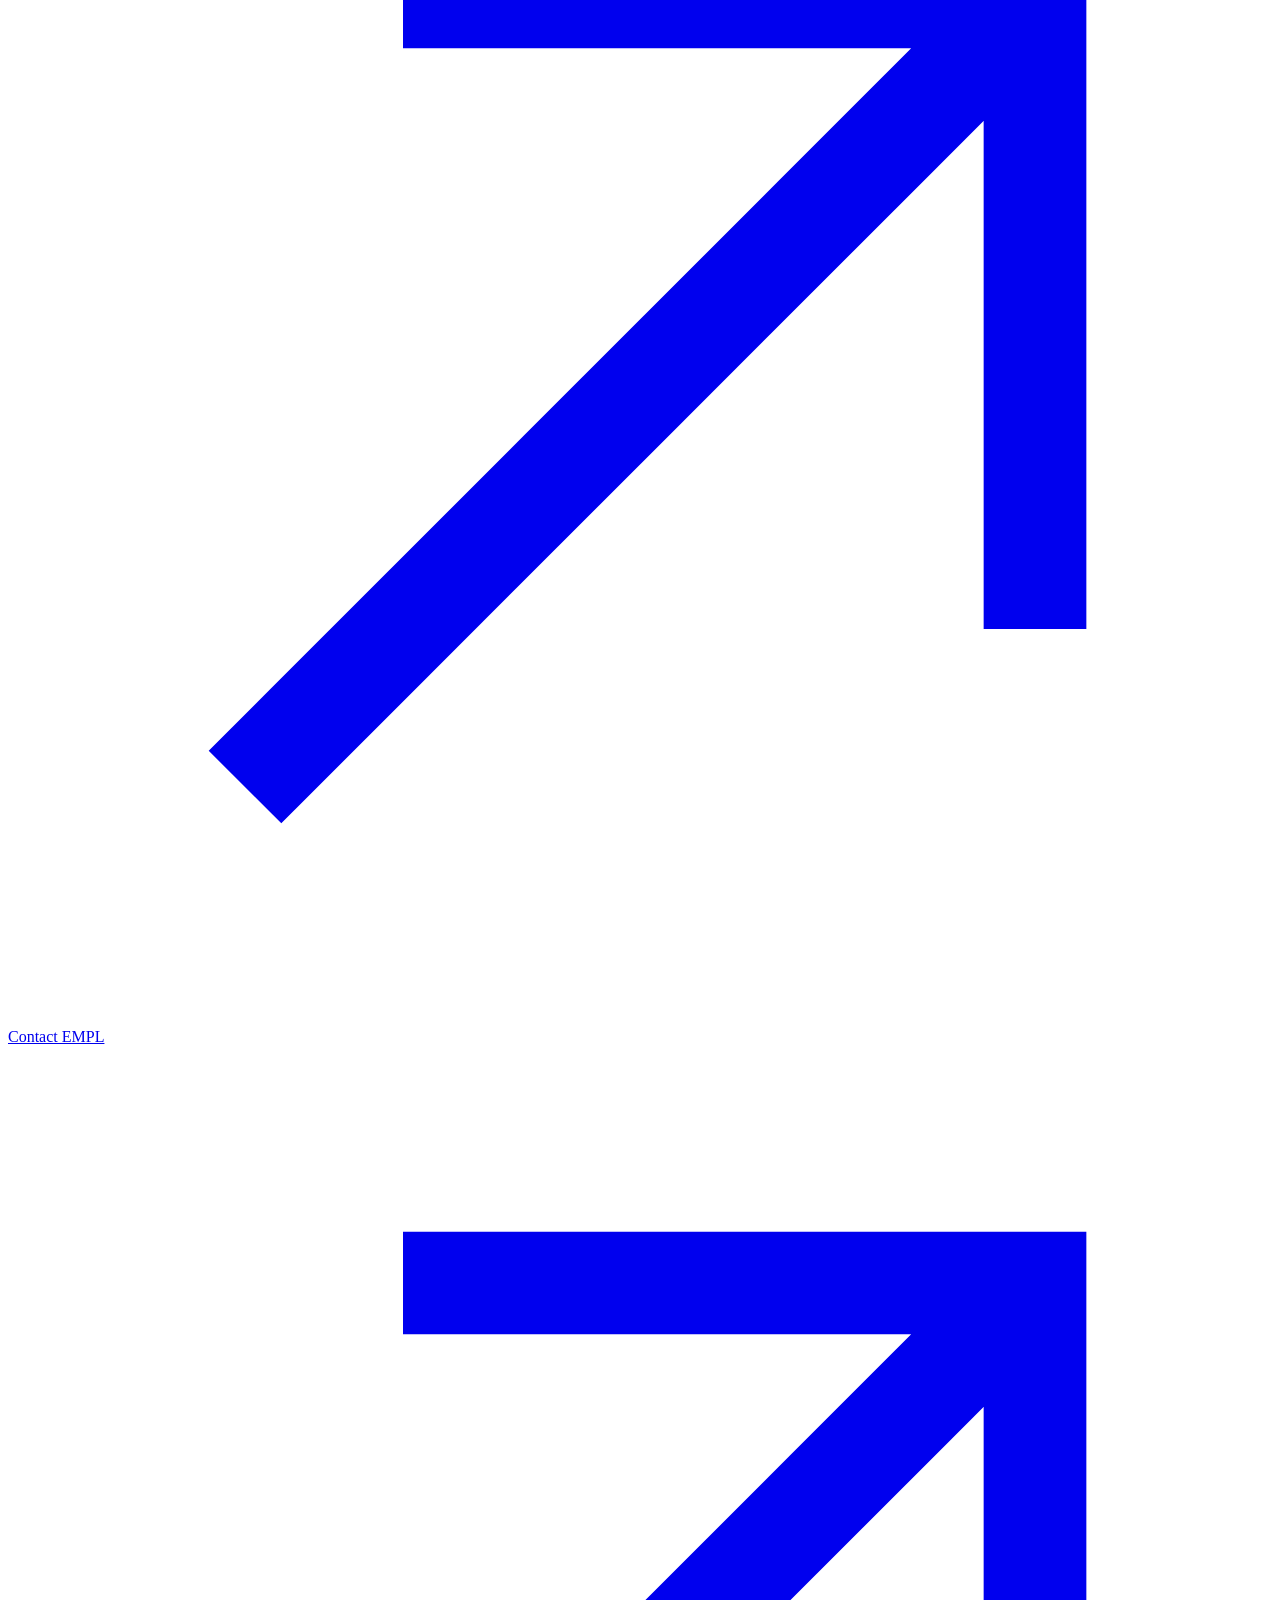
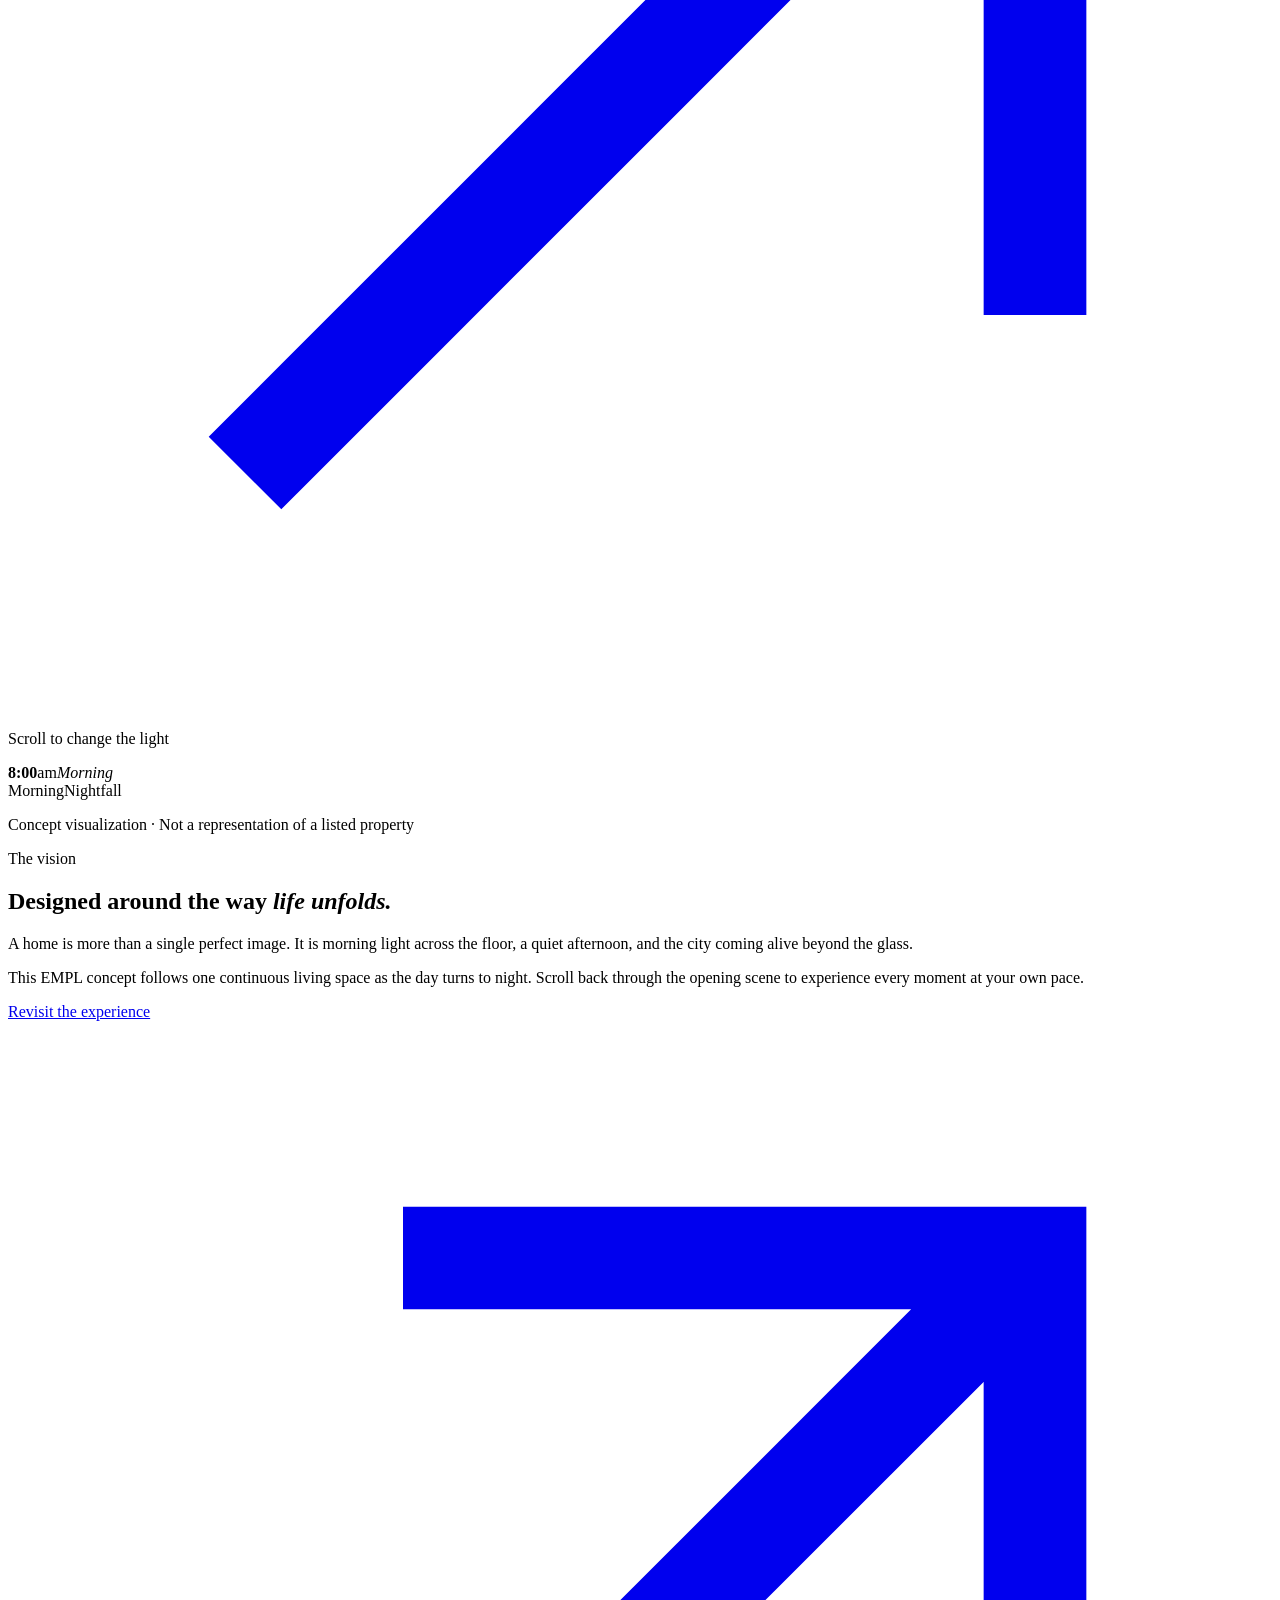
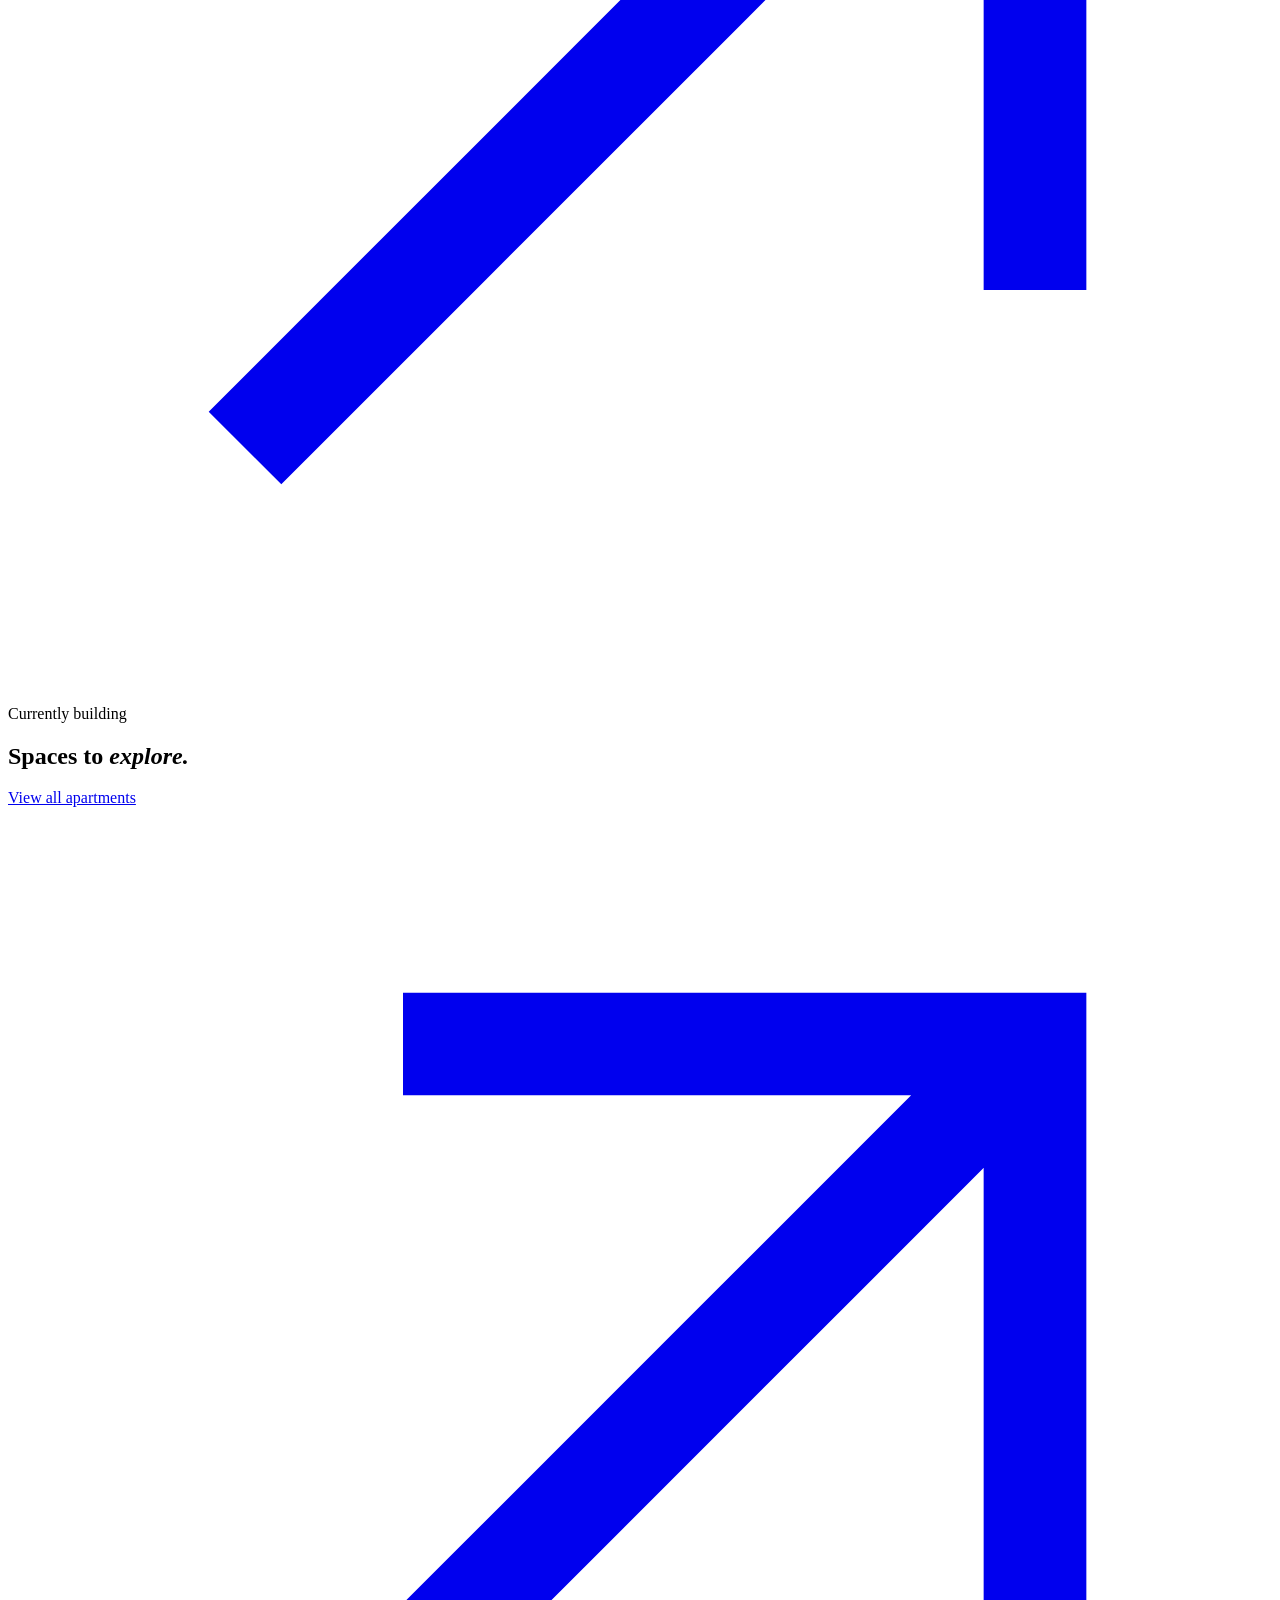
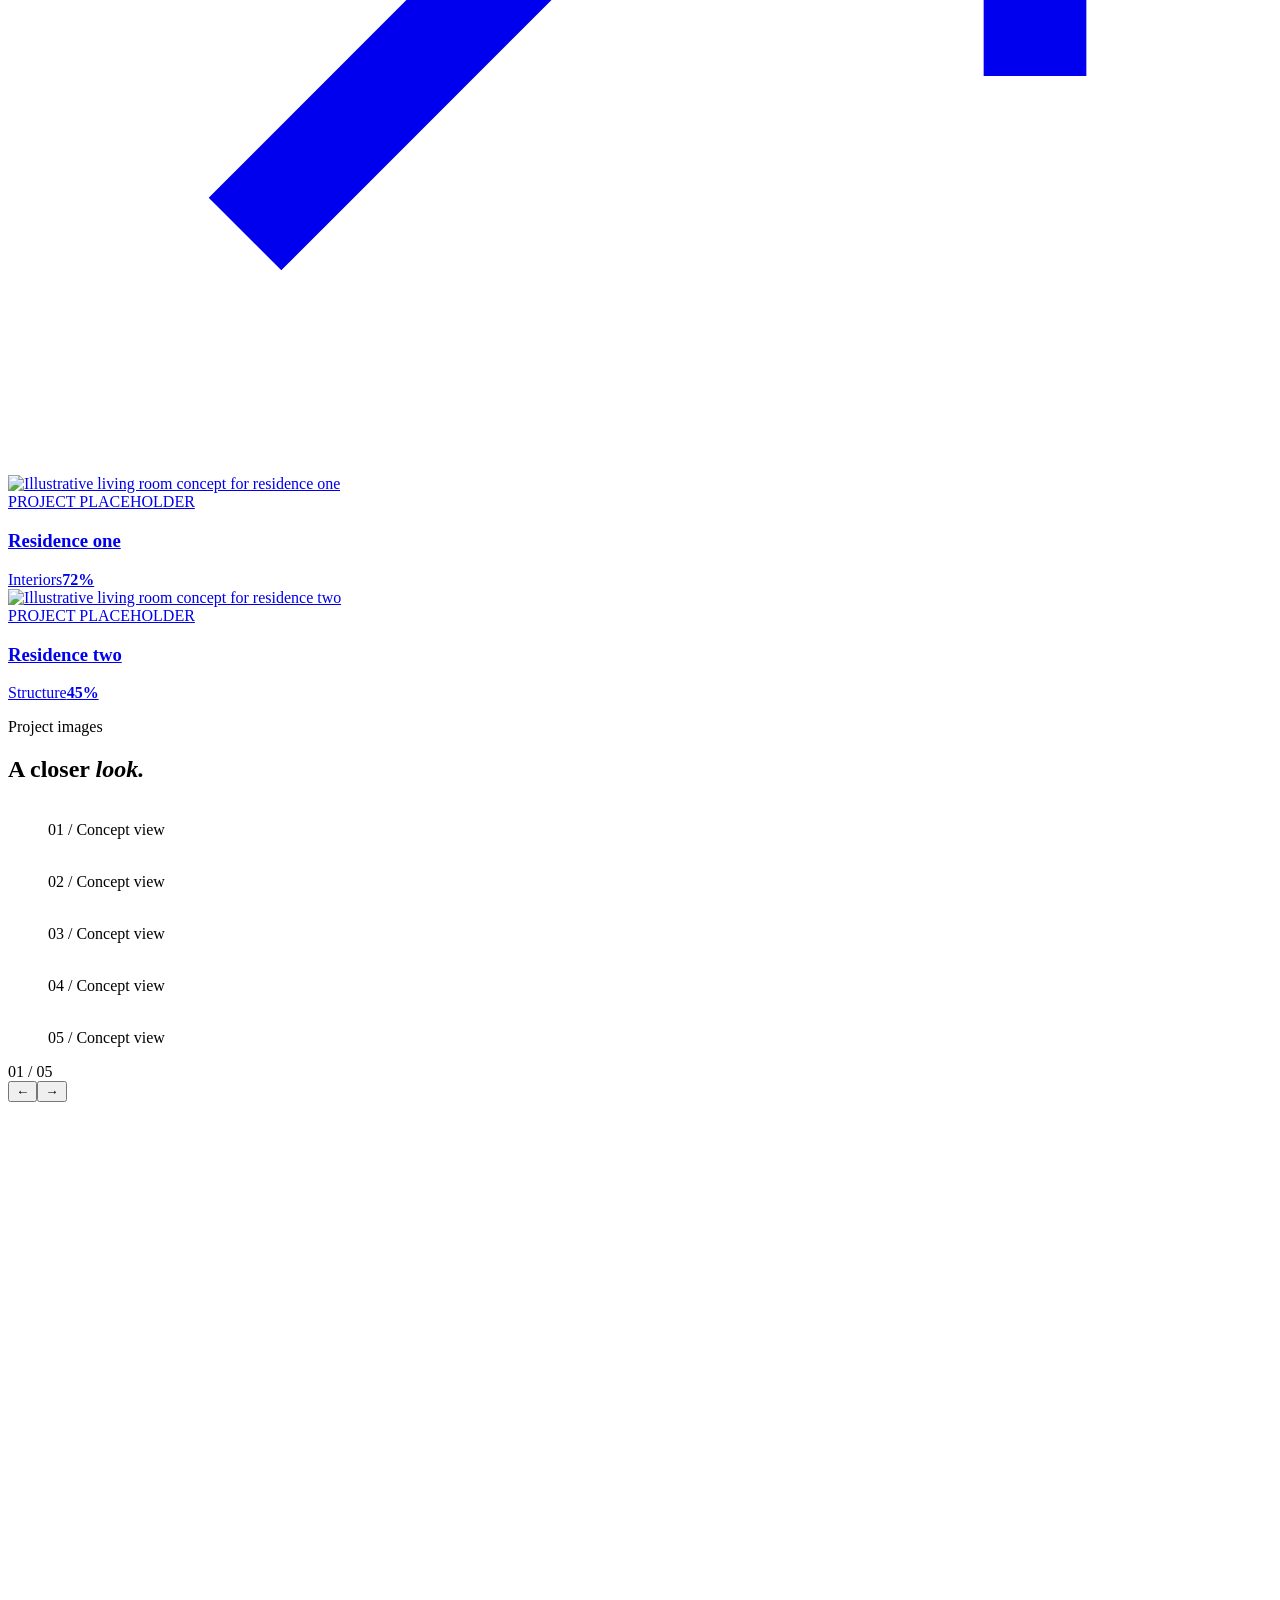
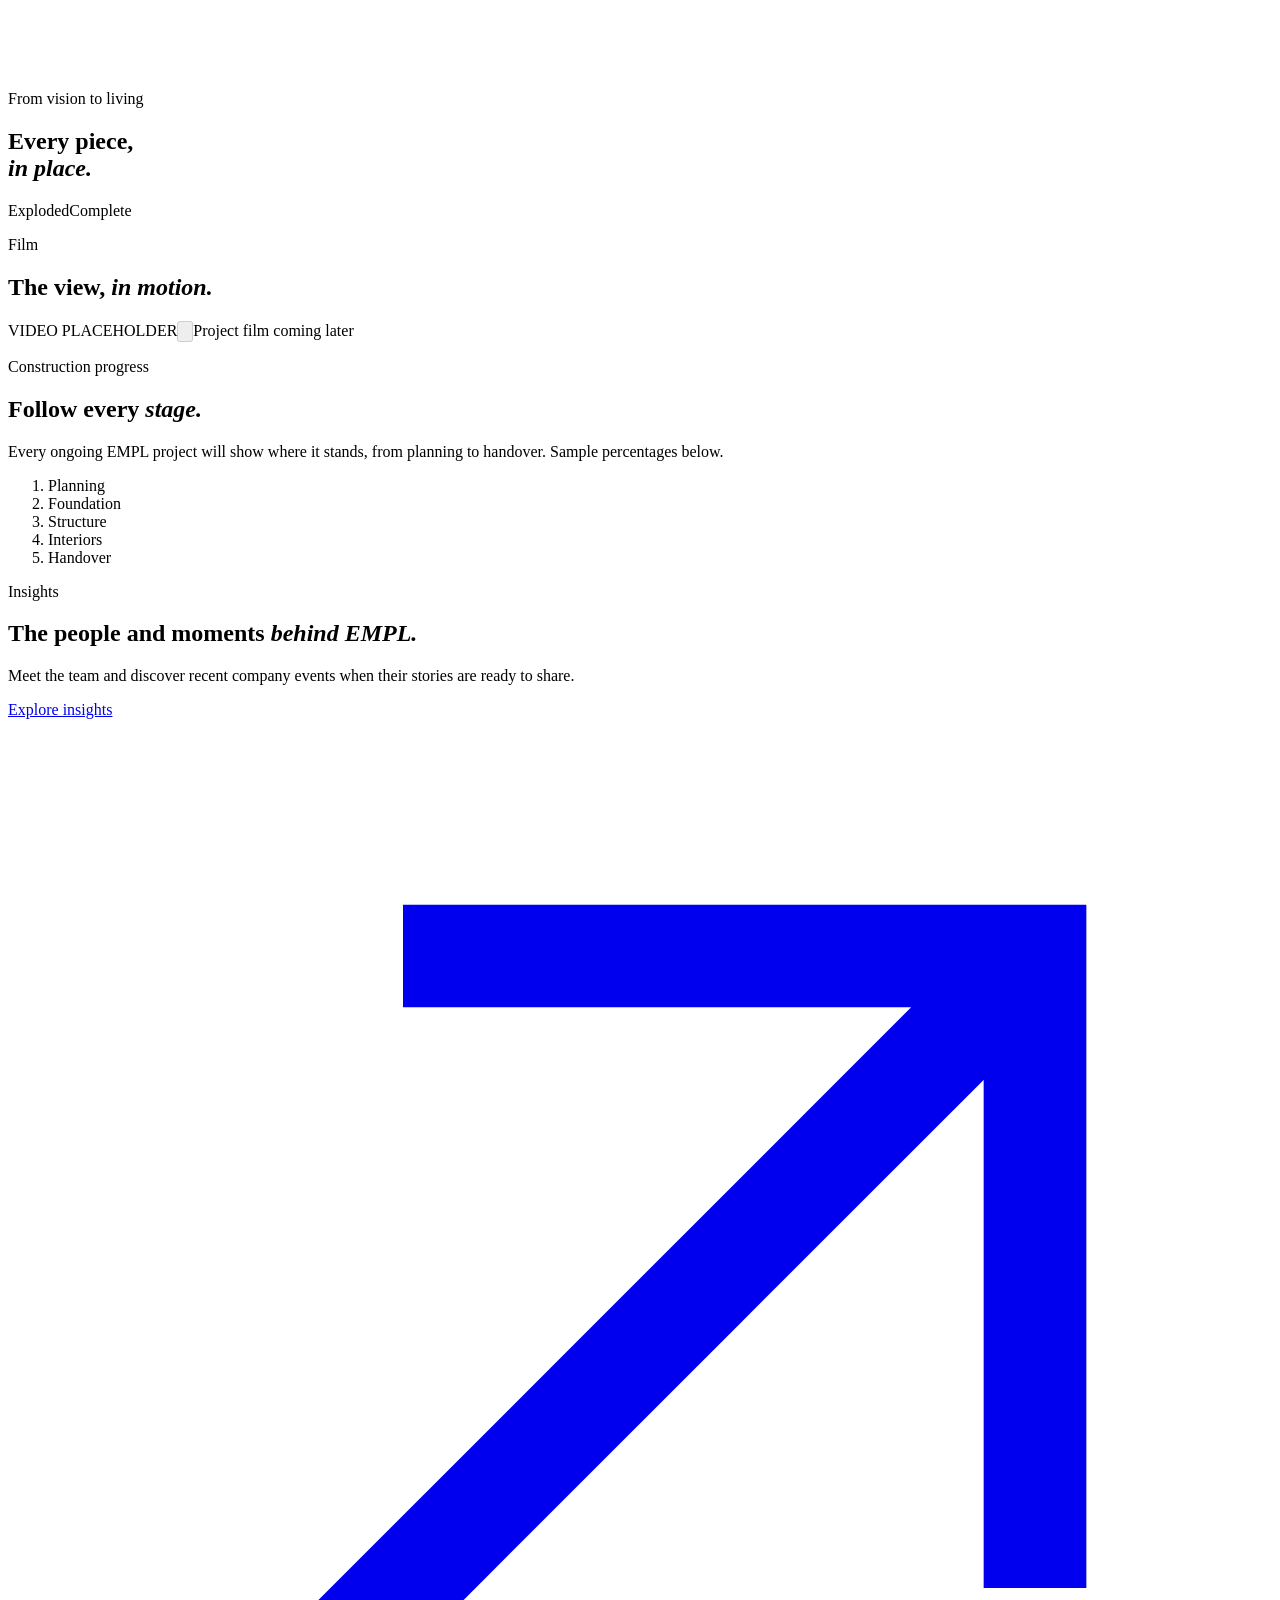
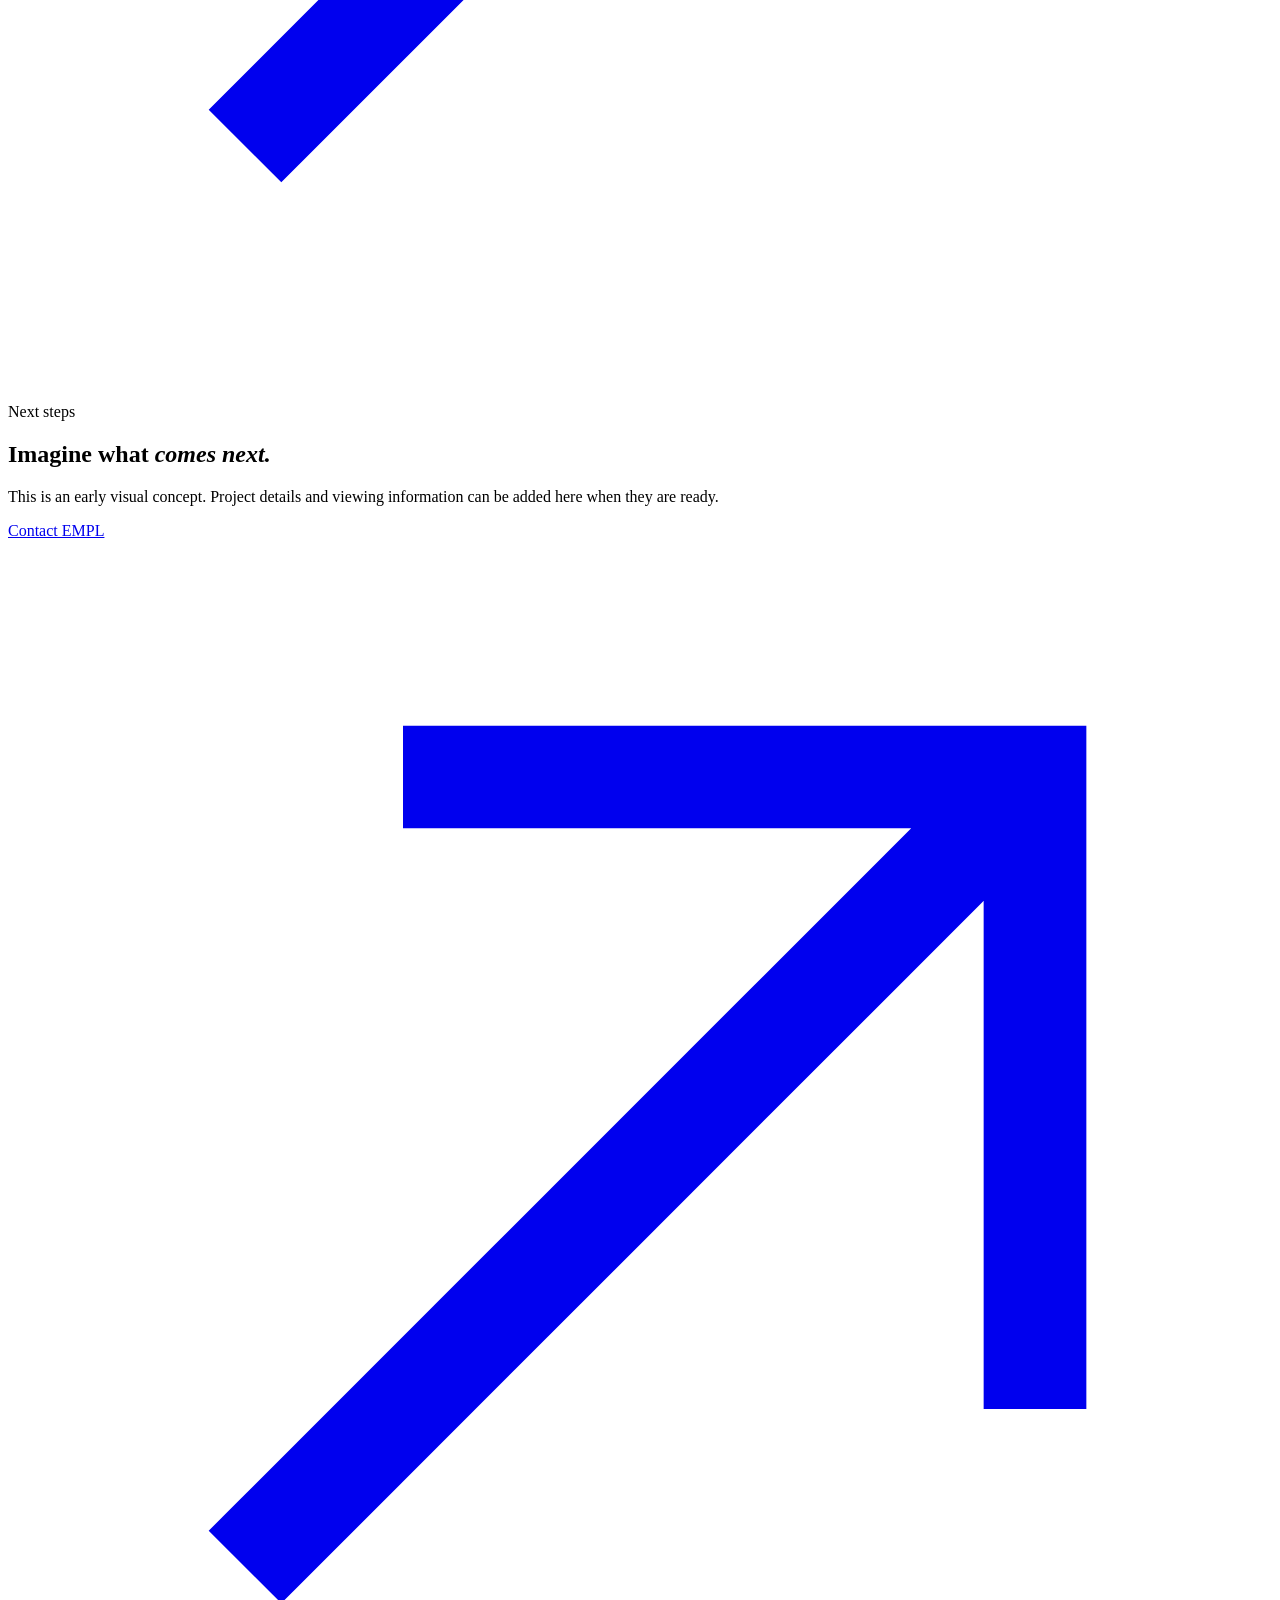
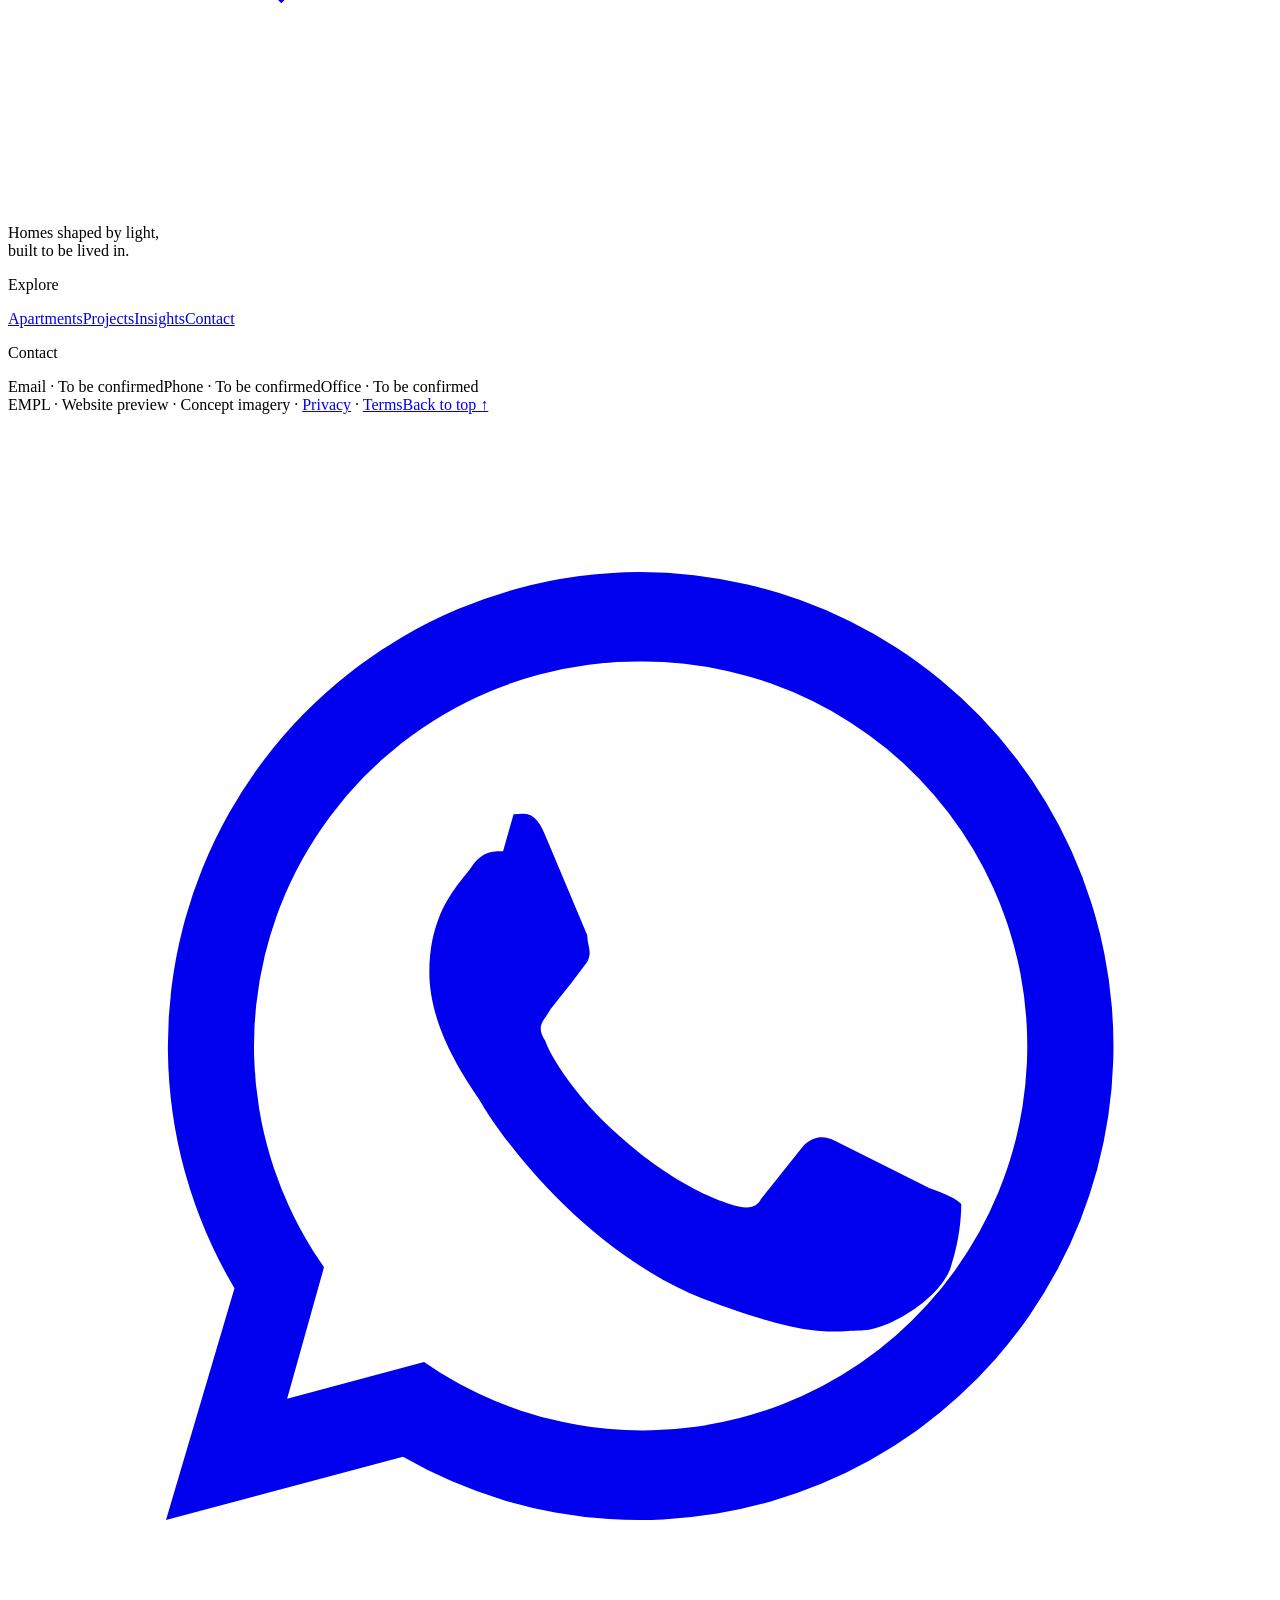
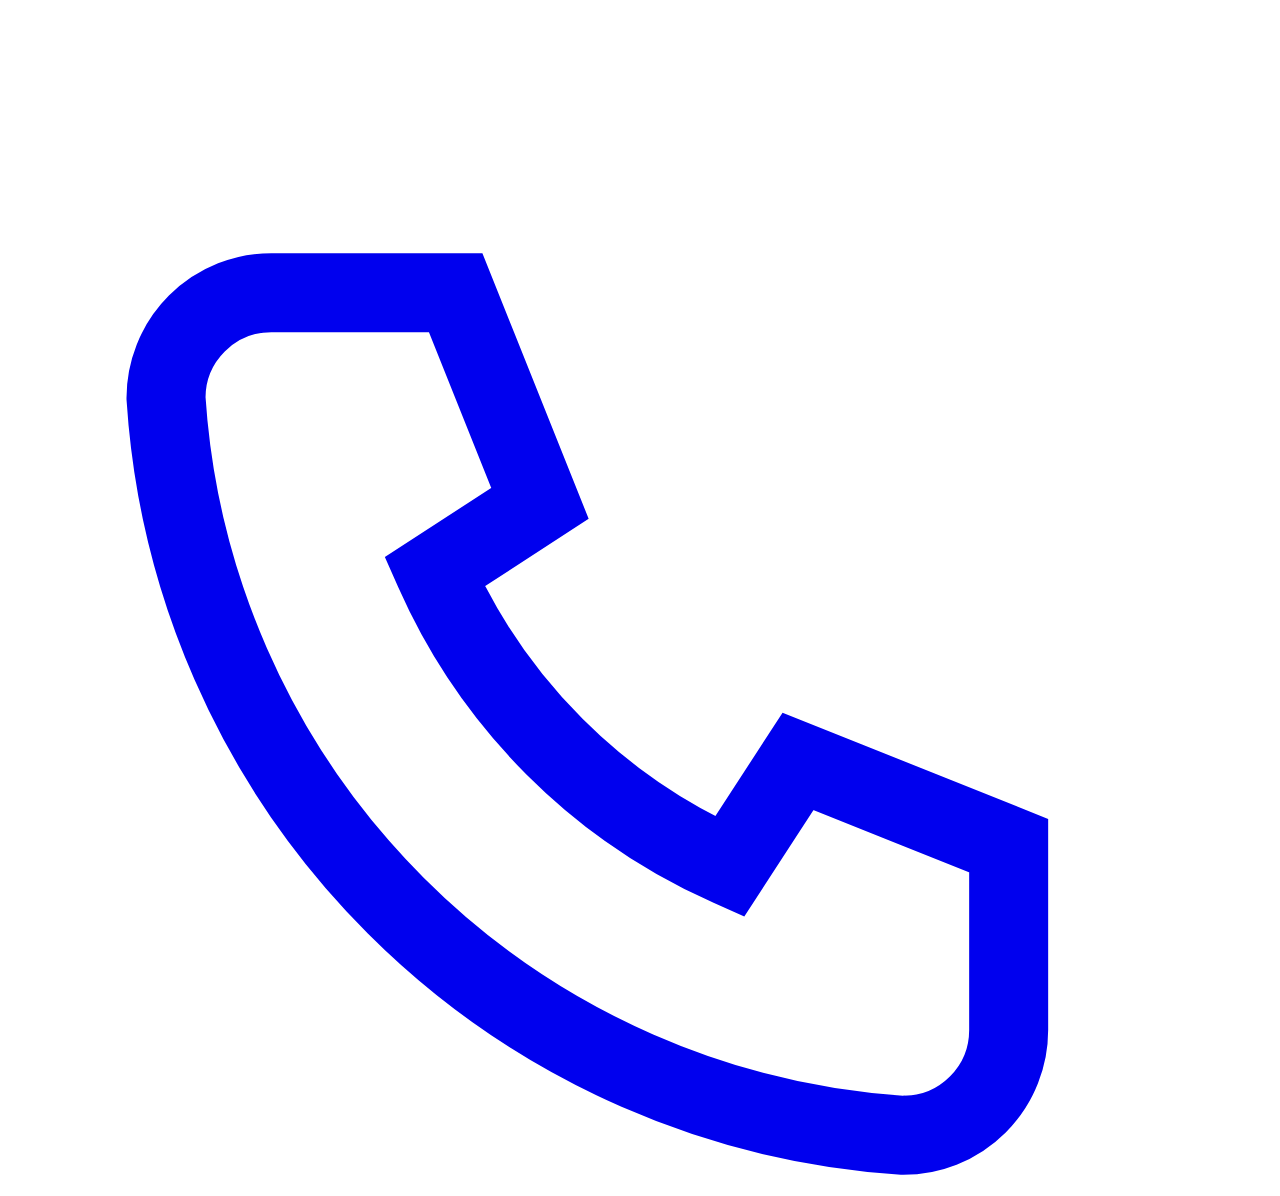
==== commit 2a91962c: "Remove homepage image and film placeholder descriptions" ====
--- a/index.html
+++ b/index.html
@@ -1 +1 @@
-<!DOCTYPE html><html lang="en"><head><meta charset="utf-8"><meta name="viewport" content="width=device-width, initial-scale=1"><meta name="theme-color" content="#1b1410"><meta name="description" content="An EMPL concept: experience one remarkable living space from morning light to nightfall."><title>EMPL — A Home for Every Hour</title><meta name="robots" content="noindex, nofollow"><link rel="canonical" href="https://samiulislamshad.github.io/empl-client-preview/"><meta property="og:type" content="website"><meta property="og:site_name" content="EMPL"><meta property="og:title" content="EMPL — A Home for Every Hour"><meta property="og:description" content="An EMPL concept: experience one remarkable living space from morning light to nightfall."><meta property="og:url" content="https://samiulislamshad.github.io/empl-client-preview/"><meta property="og:image" content="https://samiulislamshad.github.io/empl-client-preview/assets/day-night-v2/morning.webp"><meta name="twitter:card" content="summary_large_image"><link rel="icon" href="/empl-client-preview/favicon.svg" type="image/svg+xml"><link rel="sitemap" href="/empl-client-preview/sitemap-index.xml"><script>(function(){var d=document.documentElement;d.className+=' js';try{if(!sessionStorage.getItem('empl-seen')&&!matchMedia('(prefers-reduced-motion: reduce)').matches&&document.querySelector&&location.pathname==='/empl-client-preview/')d.className+=' is-loading'}catch(e){}})()</script><link rel="preload" as="image" href="/empl-client-preview/assets/day-night-v2/morning.webp" imagesrcset="/empl-client-preview/assets/day-night-v2/morning-mobile.webp 960w, /empl-client-preview/assets/day-night-v2/morning.webp 1600w" imagesizes="100vw" fetchpriority="high"><script type="module" src="/empl-client-preview/_astro/HomeScripts.astro_astro_type_script_index_0_lang.BmcFsrDq.js"></script><link rel="stylesheet" href="/empl-client-preview/_astro/Base.bCRf8dE4.css"></head><body id="top" class="is-home"><div class="loader" id="loader" aria-hidden="true"><div class="loader-inner"><span class="loader-mark">EMPL</span><span class="loader-line"><i></i></span></div></div><a class="skip-link" href="#main">Skip to content</a><header class="site-header" id="site-header"><a class="brand" href="/empl-client-preview/" aria-label="EMPL, home"><span class="brand-mark">EMPL</span></a><nav class="header-links" aria-label="Primary"><a href="/empl-client-preview/apartments/">Apartments</a><a href="/empl-client-preview/projects/">Projects</a><a href="/empl-client-preview/insights/">Insights</a></nav><div class="header-actions"><a class="header-cta" href="/empl-client-preview/contact/">Enquire</a><button class="menu-btn" type="button" aria-expanded="false" aria-controls="drawer"><span class="menu-label">Menu</span><span class="menu-bars" aria-hidden="true"><i></i><i></i></span></button></div></header><div class="drawer-backdrop" data-drawer-close></div><aside class="drawer" id="drawer" aria-label="Site menu" aria-hidden="true"><button class="drawer-close" type="button" data-drawer-close aria-label="Close menu"><svg viewBox="0 0 24 24" aria-hidden="true"><path d="M5 5l14 14M19 5 5 19" stroke="currentColor" stroke-width="1.2" fill="none"></path></svg></button><nav class="drawer-nav" aria-label="Menu"><a href="/empl-client-preview/" style="--i:0" aria-current="page">Home</a><a href="/empl-client-preview/apartments/" style="--i:1">Apartments</a><a href="/empl-client-preview/projects/" style="--i:2">Projects</a><a href="/empl-client-preview/insights/" style="--i:3">Insights</a><a href="/empl-client-preview/contact/" style="--i:4">Contact</a></nav><div class="drawer-foot"><p class="label">Contact</p><p>Email · To be confirmed<br>Phone · To be confirmed</p><p class="drawer-note">Concept imagery · EMPL website preview</p></div></aside><main id="main"><section class="hero" id="experience" aria-labelledby="hero-title"><div class="hero-stage"><div class="frame-stack" aria-hidden="true"><img class="frame frame-base" id="frame-base" src="/empl-client-preview/assets/day-night-v2/morning.webp" srcset="/empl-client-preview/assets/day-night-v2/morning-mobile.webp 960w, /empl-client-preview/assets/day-night-v2/morning.webp 1600w" sizes="100vw" width="1600" height="900" alt="" fetchpriority="high" decoding="async"></div><div class="hero-scrim" aria-hidden="true"></div><div class="wrap hero-copy"><p class="label light">[Tagline]</p><h1 id="hero-title">A home for<br><em>every hour.</em></h1><p class="hero-intro">The first light of morning. The quiet glow of evening. One beautiful space, experienced through it all.</p><div class="hero-actions"><a class="btn btn-light" href="#vision"><span>Explore the concept</span><svg class="arr" viewBox="0 0 16 16" aria-hidden="true"><path d="M3 13 13 3M5 3h8v8" fill="none" stroke="currentColor" stroke-width="1.3"></path></svg></a><a class="btn btn-ghost" href="/empl-client-preview/contact/"><span>Contact EMPL</span><svg class="arr" viewBox="0 0 16 16" aria-hidden="true"><path d="M3 13 13 3M5 3h8v8" fill="none" stroke="currentColor" stroke-width="1.3"></path></svg></a></div></div><div class="wrap hero-foot"><p class="scroll-cue"><i aria-hidden="true"></i>Scroll to change the light</p><div class="clock" aria-hidden="true"><div class="clock-read"><strong id="clock">8:00</strong><span id="clock-ampm">am</span><em id="moment">Morning</em></div><div class="clock-track"><i id="clock-fill"></i></div><div class="clock-ends"><span>Morning</span><span>Nightfall</span></div></div></div><p class="concept-note">Concept visualization · Not a representation of a listed property</p></div></section><section class="sec intro" id="vision" aria-labelledby="vision-title"><div class="wrap intro-grid"><div class="intro-side"><p class="label">The vision</p></div><div><h2 id="vision-title" class="reveal">Designed around the way <em>life unfolds.</em></h2><div class="intro-cols"><p class="lead reveal">A home is more than a single perfect image. It is morning light across the floor, a quiet afternoon, and the city coming alive beyond the glass.</p><div class="reveal"><p>This EMPL concept follows one continuous living space as the day turns to night. Scroll back through the opening scene to experience every moment at your own pace.</p><a class="link-arrow" href="#top"><span>Revisit the experience</span><svg class="arr" viewBox="0 0 16 16" aria-hidden="true"><path d="M3 13 13 3M5 3h8v8" fill="none" stroke="currentColor" stroke-width="1.3"></path></svg></a></div></div></div></div></section><section class="sec residences" aria-labelledby="res-title"><div class="wrap"><div class="sec-head"><div><p class="label">Currently building</p><h2 id="res-title" class="reveal">Spaces to <em>explore.</em></h2></div><a class="link-arrow" href="/empl-client-preview/apartments/"><span>View all apartments</span><svg class="arr" viewBox="0 0 16 16" aria-hidden="true"><path d="M3 13 13 3M5 3h8v8" fill="none" stroke="currentColor" stroke-width="1.3"></path></svg></a></div><div class="res-grid"><a class="res-card res-large" href="/empl-client-preview/apartments/concept-residence-01/"><img src="/empl-client-preview/assets/frames/f00.webp" srcset="/empl-client-preview/assets/frames/960/f00.webp 960w, /empl-client-preview/assets/frames/f00.webp 1920w" sizes="(max-width: 760px) 92vw, 60vw" alt="Illustrative living room concept for residence one" loading="lazy" decoding="async"><div class="res-info"><span class="tag">PROJECT PLACEHOLDER</span><h3>Residence one</h3><div class="meter" style="--v:0.72"><div class="meter-head"><span>Interiors</span><strong>72%</strong></div><div class="meter-track"><i></i></div></div></div></a><a class="res-card" href="/empl-client-preview/apartments/concept-residence-02/"><img src="/empl-client-preview/assets/frames/f10.webp" srcset="/empl-client-preview/assets/frames/960/f10.webp 960w, /empl-client-preview/assets/frames/f10.webp 1920w" sizes="(max-width: 760px) 92vw, 60vw" alt="Illustrative living room concept for residence two" loading="lazy" decoding="async"><div class="res-info"><span class="tag">PROJECT PLACEHOLDER</span><h3>Residence two</h3><div class="meter" style="--v:0.45"><div class="meter-head"><span>Structure</span><strong>45%</strong></div><div class="meter-track"><i></i></div></div></div></a></div></div></section><section class="sec showcase" aria-labelledby="showcase-title"><div class="wrap"><div class="sec-head"><div><p class="label">Project images</p><h2 id="showcase-title" class="reveal">A closer <em>look.</em></h2></div><p class="sec-note">Concept imagery for layout preview. Project photography will be added here later.</p></div><div class="image-carousel" data-carousel tabindex="0" aria-roledescription="carousel" aria-label="Project image carousel"><div class="car-viewport"><div class="car-track"><figure class="slide"><img src="/empl-client-preview/assets/frames/f00.webp" srcset="/empl-client-preview/assets/frames/960/f00.webp 960w, /empl-client-preview/assets/frames/f00.webp 1920w" sizes="(max-width: 760px) 92vw, 90vw" alt="Project image carousel, view 1" loading="lazy"><figcaption>01 / Concept view</figcaption></figure><figure class="slide"><img src="/empl-client-preview/assets/frames/f05.webp" srcset="/empl-client-preview/assets/frames/960/f05.webp 960w, /empl-client-preview/assets/frames/f05.webp 1920w" sizes="(max-width: 760px) 92vw, 90vw" alt="Project image carousel, view 2" loading="lazy"><figcaption>02 / Concept view</figcaption></figure><figure class="slide"><img src="/empl-client-preview/assets/frames/f10.webp" srcset="/empl-client-preview/assets/frames/960/f10.webp 960w, /empl-client-preview/assets/frames/f10.webp 1920w" sizes="(max-width: 760px) 92vw, 90vw" alt="Project image carousel, view 3" loading="lazy"><figcaption>03 / Concept view</figcaption></figure><figure class="slide"><img src="/empl-client-preview/assets/frames/f15.webp" srcset="/empl-client-preview/assets/frames/960/f15.webp 960w, /empl-client-preview/assets/frames/f15.webp 1920w" sizes="(max-width: 760px) 92vw, 90vw" alt="Project image carousel, view 4" loading="lazy"><figcaption>04 / Concept view</figcaption></figure><figure class="slide"><img src="/empl-client-preview/assets/frames/f23.webp" srcset="/empl-client-preview/assets/frames/960/f23.webp 960w, /empl-client-preview/assets/frames/f23.webp 1920w" sizes="(max-width: 760px) 92vw, 90vw" alt="Project image carousel, view 5" loading="lazy"><figcaption>05 / Concept view</figcaption></figure></div></div><div class="car-controls"><span data-carousel-count>01 / 05</span><div><button type="button" data-carousel-prev aria-label="Previous image">←</button><button type="button" data-carousel-next aria-label="Next image">→</button></div></div></div></div></section><section class="assembly" data-assembly aria-label="Apartment assembly visualization"><div class="assembly-stage"><picture><source media="(max-width: 700px)" srcset="/empl-client-preview/assets/apartment-assembly/mobile/f000.webp" width="768" height="432"><img class="assembly-poster" src="/empl-client-preview/assets/apartment-assembly/desktop/f000.webp" alt="An exploded apartment coming together into a finished living space" width="1280" height="720" loading="lazy" decoding="async"></picture><picture><source media="(max-width: 700px)" srcset="/empl-client-preview/assets/apartment-assembly/mobile/f175.webp" width="768" height="432"><img class="assembly-still" src="/empl-client-preview/assets/apartment-assembly/desktop/f175.webp" alt="A finished apartment living space" width="1280" height="720" loading="lazy" decoding="async"></picture><canvas class="assembly-canvas" width="1280" height="720" aria-hidden="true"></canvas><div class="assembly-shade" aria-hidden="true"></div><div class="assembly-content wrap"><div><p class="label light">From vision to living</p><h2>Every piece,<br><em>in place.</em></h2></div><div class="assembly-progress" aria-hidden="true"><span>Exploded</span><i><b data-assembly-progress></b></i><span>Complete</span></div></div></div></section><section class="sec film" aria-labelledby="film-title"><div class="wrap film-grid"><div><p class="label">Film</p><h2 id="film-title" class="reveal">The view, <em>in motion.</em></h2><p class="film-copy">Reserved for an EMPL project film or walkthrough. The video will play here when approved footage is available.</p></div><div class="player" role="group" aria-label="Video player placeholder"><img src="/empl-client-preview/assets/frames/f23.webp" alt="" loading="lazy" decoding="async"><span class="tag">VIDEO PLACEHOLDER</span><button class="play" type="button" disabled aria-label="Play film (coming soon)"><svg viewBox="0 0 24 24" aria-hidden="true"><path d="M8 5.500v13l11-6.500z" fill="currentColor"></path></svg></button><span class="player-cap">Project film coming later</span></div></div></section><section class="sec progress-sec" aria-labelledby="progress-title"><div class="wrap progress-grid"><div><p class="label">Construction progress</p><h2 id="progress-title" class="reveal">Follow every <em>stage.</em></h2><p class="film-copy">Every ongoing EMPL project will show where it stands, from planning to handover. Sample percentages below.</p></div><ol class="stages" style="--pct:0.72" data-stages><li class="done"><span class="stage-dot"></span><span class="stage-name">Planning</span></li><li class="done"><span class="stage-dot"></span><span class="stage-name">Foundation</span></li><li class="done"><span class="stage-dot"></span><span class="stage-name">Structure</span></li><li class><span class="stage-dot"></span><span class="stage-name">Interiors</span></li><li class><span class="stage-dot"></span><span class="stage-name">Handover</span></li></ol></div></section><section class="sec journal" aria-labelledby="journal-title"><div class="wrap journal-inner"><div><p class="label">Insights</p><h2 id="journal-title" class="reveal">The people and moments <em>behind EMPL.</em></h2></div><div><p class="film-copy">Meet the team and discover recent company events when their stories are ready to share.</p><a class="link-arrow" href="/empl-client-preview/insights/"><span>Explore insights</span><svg class="arr" viewBox="0 0 16 16" aria-hidden="true"><path d="M3 13 13 3M5 3h8v8" fill="none" stroke="currentColor" stroke-width="1.3"></path></svg></a></div></div></section><section class="sec cta" aria-labelledby="cta-title"><div class="wrap cta-inner"><p class="label">Next steps</p><h2 id="cta-title" class="reveal">Imagine what <em>comes next.</em></h2><p>This is an early visual concept. Project details and viewing information can be added here when they are ready.</p><a class="btn btn-light" href="/empl-client-preview/contact/"><span>Contact EMPL</span><svg class="arr" viewBox="0 0 16 16" aria-hidden="true"><path d="M3 13 13 3M5 3h8v8" fill="none" stroke="currentColor" stroke-width="1.3"></path></svg></a></div></section></main><footer class="site-footer"><div class="wrap footer-top"><p class="footer-statement">Homes shaped by light,<br>built to be lived in.</p><div class="footer-cols"><div><p class="label">Explore</p><a href="/empl-client-preview/apartments/">Apartments</a><a href="/empl-client-preview/projects/">Projects</a><a href="/empl-client-preview/insights/">Insights</a><a href="/empl-client-preview/contact/">Contact</a></div><div><p class="label">Contact</p><span>Email · To be confirmed</span><span>Phone · To be confirmed</span><span>Office · To be confirmed</span></div></div></div><!-- Decorative watermark: text comes from CSS (::before) so contrast checkers don't treat it as content. --><div class="footer-giant" aria-hidden="true" data-mark="EMPL"></div><div class="wrap footer-bottom"><span>EMPL · Website preview · Concept imagery · <a href="/empl-client-preview/privacy/">Privacy</a> · <a href="/empl-client-preview/terms/">Terms</a></span><a href="#top">Back to top ↑</a></div></footer><div class="float-contact" aria-label="Quick contact"><a href="/empl-client-preview/contact/" aria-label="WhatsApp EMPL" title="WhatsApp number to be added"><svg viewBox="0 0 24 24" aria-hidden="true"><path fill="currentColor" d="M12 3a9 9 0 0 0-7.7 13.6L3 21l4.5-1.2A9 9 0 1 0 12 3Zm0 1.7a7.3 7.3 0 1 1-3.8 13.5l-.3-.2-2.6.7.7-2.5-.2-.3A7.3 7.3 0 0 1 12 4.7Zm-2.6 3.6c-.2 0-.4 0-.6.3-.2.3-.8.8-.8 2s.9 2.300 1 2.500c.1.200 1.700 2.700 4.200 3.700 2.100.8 2.500.6 3 .6s1.500-.6 1.700-1.200c.2-.6.2-1.100.2-1.200-.1-.1-.3-.2-.6-.3l-1.800-.9c-.2-.1-.4-.1-.6.100l-.8 1c-.1.200-.3.200-.6.100-.3-.1-1.100-.4-2.100-1.300-.8-.7-1.300-1.500-1.400-1.800-.2-.3 0-.4.100-.6l.4-.5.300-.4c.1-.2 0-.3 0-.5l-.8-1.900c-.2-.5-.4-.4-.6-.4Z"></path></svg></a><a href="/empl-client-preview/contact/" aria-label="Call EMPL" title="Phone number to be added"><svg viewBox="0 0 24 24" aria-hidden="true"><path fill="none" stroke="currentColor" stroke-width="1.5" d="M5 4h3.5l1.600 4-2 1.300a11 11 0 0 0 5.600 5.600l1.300-2 4 1.600V18a2 2 0 0 1-2 2A15 15 0 0 1 3 6a2 2 0 0 1 2-2Z"></path></svg></a><a href="/empl-client-preview/contact/" aria-label="Email EMPL" title="Email to be added"><svg viewBox="0 0 24 24" aria-hidden="true"><path fill="none" stroke="currentColor" stroke-width="1.5" d="M4 6h16v12H4zM4 7l8 6 8-6"></path></svg></a></div></body></html>+<!DOCTYPE html><html lang="en"><head><meta charset="utf-8"><meta name="viewport" content="width=device-width, initial-scale=1"><meta name="theme-color" content="#1b1410"><meta name="description" content="An EMPL concept: experience one remarkable living space from morning light to nightfall."><title>EMPL — A Home for Every Hour</title><meta name="robots" content="noindex, nofollow"><link rel="canonical" href="https://samiulislamshad.github.io/empl-client-preview/"><meta property="og:type" content="website"><meta property="og:site_name" content="EMPL"><meta property="og:title" content="EMPL — A Home for Every Hour"><meta property="og:description" content="An EMPL concept: experience one remarkable living space from morning light to nightfall."><meta property="og:url" content="https://samiulislamshad.github.io/empl-client-preview/"><meta property="og:image" content="https://samiulislamshad.github.io/empl-client-preview/assets/day-night-v2/morning.webp"><meta name="twitter:card" content="summary_large_image"><link rel="icon" href="/empl-client-preview/favicon.svg" type="image/svg+xml"><link rel="sitemap" href="/empl-client-preview/sitemap-index.xml"><script>(function(){var d=document.documentElement;d.className+=' js';try{if(!sessionStorage.getItem('empl-seen')&&!matchMedia('(prefers-reduced-motion: reduce)').matches&&document.querySelector&&location.pathname==='/empl-client-preview/')d.className+=' is-loading'}catch(e){}})()</script><link rel="preload" as="image" href="/empl-client-preview/assets/day-night-v2/morning.webp" imagesrcset="/empl-client-preview/assets/day-night-v2/morning-mobile.webp 960w, /empl-client-preview/assets/day-night-v2/morning.webp 1600w" imagesizes="100vw" fetchpriority="high"><script type="module" src="/empl-client-preview/_astro/HomeScripts.astro_astro_type_script_index_0_lang.BmcFsrDq.js"></script><link rel="stylesheet" href="/empl-client-preview/_astro/Base.bCRf8dE4.css"></head><body id="top" class="is-home"><div class="loader" id="loader" aria-hidden="true"><div class="loader-inner"><span class="loader-mark">EMPL</span><span class="loader-line"><i></i></span></div></div><a class="skip-link" href="#main">Skip to content</a><header class="site-header" id="site-header"><a class="brand" href="/empl-client-preview/" aria-label="EMPL, home"><span class="brand-mark">EMPL</span></a><nav class="header-links" aria-label="Primary"><a href="/empl-client-preview/apartments/">Apartments</a><a href="/empl-client-preview/projects/">Projects</a><a href="/empl-client-preview/insights/">Insights</a></nav><div class="header-actions"><a class="header-cta" href="/empl-client-preview/contact/">Enquire</a><button class="menu-btn" type="button" aria-expanded="false" aria-controls="drawer"><span class="menu-label">Menu</span><span class="menu-bars" aria-hidden="true"><i></i><i></i></span></button></div></header><div class="drawer-backdrop" data-drawer-close></div><aside class="drawer" id="drawer" aria-label="Site menu" aria-hidden="true"><button class="drawer-close" type="button" data-drawer-close aria-label="Close menu"><svg viewBox="0 0 24 24" aria-hidden="true"><path d="M5 5l14 14M19 5 5 19" stroke="currentColor" stroke-width="1.2" fill="none"></path></svg></button><nav class="drawer-nav" aria-label="Menu"><a href="/empl-client-preview/" style="--i:0" aria-current="page">Home</a><a href="/empl-client-preview/apartments/" style="--i:1">Apartments</a><a href="/empl-client-preview/projects/" style="--i:2">Projects</a><a href="/empl-client-preview/insights/" style="--i:3">Insights</a><a href="/empl-client-preview/contact/" style="--i:4">Contact</a></nav><div class="drawer-foot"><p class="label">Contact</p><p>Email · To be confirmed<br>Phone · To be confirmed</p><p class="drawer-note">Concept imagery · EMPL website preview</p></div></aside><main id="main"><section class="hero" id="experience" aria-labelledby="hero-title"><div class="hero-stage"><div class="frame-stack" aria-hidden="true"><img class="frame frame-base" id="frame-base" src="/empl-client-preview/assets/day-night-v2/morning.webp" srcset="/empl-client-preview/assets/day-night-v2/morning-mobile.webp 960w, /empl-client-preview/assets/day-night-v2/morning.webp 1600w" sizes="100vw" width="1600" height="900" alt="" fetchpriority="high" decoding="async"></div><div class="hero-scrim" aria-hidden="true"></div><div class="wrap hero-copy"><p class="label light">[Tagline]</p><h1 id="hero-title">A home for<br><em>every hour.</em></h1><p class="hero-intro">The first light of morning. The quiet glow of evening. One beautiful space, experienced through it all.</p><div class="hero-actions"><a class="btn btn-light" href="#vision"><span>Explore the concept</span><svg class="arr" viewBox="0 0 16 16" aria-hidden="true"><path d="M3 13 13 3M5 3h8v8" fill="none" stroke="currentColor" stroke-width="1.3"></path></svg></a><a class="btn btn-ghost" href="/empl-client-preview/contact/"><span>Contact EMPL</span><svg class="arr" viewBox="0 0 16 16" aria-hidden="true"><path d="M3 13 13 3M5 3h8v8" fill="none" stroke="currentColor" stroke-width="1.3"></path></svg></a></div></div><div class="wrap hero-foot"><p class="scroll-cue"><i aria-hidden="true"></i>Scroll to change the light</p><div class="clock" aria-hidden="true"><div class="clock-read"><strong id="clock">8:00</strong><span id="clock-ampm">am</span><em id="moment">Morning</em></div><div class="clock-track"><i id="clock-fill"></i></div><div class="clock-ends"><span>Morning</span><span>Nightfall</span></div></div></div><p class="concept-note">Concept visualization · Not a representation of a listed property</p></div></section><section class="sec intro" id="vision" aria-labelledby="vision-title"><div class="wrap intro-grid"><div class="intro-side"><p class="label">The vision</p></div><div><h2 id="vision-title" class="reveal">Designed around the way <em>life unfolds.</em></h2><div class="intro-cols"><p class="lead reveal">A home is more than a single perfect image. It is morning light across the floor, a quiet afternoon, and the city coming alive beyond the glass.</p><div class="reveal"><p>This EMPL concept follows one continuous living space as the day turns to night. Scroll back through the opening scene to experience every moment at your own pace.</p><a class="link-arrow" href="#top"><span>Revisit the experience</span><svg class="arr" viewBox="0 0 16 16" aria-hidden="true"><path d="M3 13 13 3M5 3h8v8" fill="none" stroke="currentColor" stroke-width="1.3"></path></svg></a></div></div></div></div></section><section class="sec residences" aria-labelledby="res-title"><div class="wrap"><div class="sec-head"><div><p class="label">Currently building</p><h2 id="res-title" class="reveal">Spaces to <em>explore.</em></h2></div><a class="link-arrow" href="/empl-client-preview/apartments/"><span>View all apartments</span><svg class="arr" viewBox="0 0 16 16" aria-hidden="true"><path d="M3 13 13 3M5 3h8v8" fill="none" stroke="currentColor" stroke-width="1.3"></path></svg></a></div><div class="res-grid"><a class="res-card res-large" href="/empl-client-preview/apartments/concept-residence-01/"><img src="/empl-client-preview/assets/frames/f00.webp" srcset="/empl-client-preview/assets/frames/960/f00.webp 960w, /empl-client-preview/assets/frames/f00.webp 1920w" sizes="(max-width: 760px) 92vw, 60vw" alt="Illustrative living room concept for residence one" loading="lazy" decoding="async"><div class="res-info"><span class="tag">PROJECT PLACEHOLDER</span><h3>Residence one</h3><div class="meter" style="--v:0.72"><div class="meter-head"><span>Interiors</span><strong>72%</strong></div><div class="meter-track"><i></i></div></div></div></a><a class="res-card" href="/empl-client-preview/apartments/concept-residence-02/"><img src="/empl-client-preview/assets/frames/f10.webp" srcset="/empl-client-preview/assets/frames/960/f10.webp 960w, /empl-client-preview/assets/frames/f10.webp 1920w" sizes="(max-width: 760px) 92vw, 60vw" alt="Illustrative living room concept for residence two" loading="lazy" decoding="async"><div class="res-info"><span class="tag">PROJECT PLACEHOLDER</span><h3>Residence two</h3><div class="meter" style="--v:0.45"><div class="meter-head"><span>Structure</span><strong>45%</strong></div><div class="meter-track"><i></i></div></div></div></a></div></div></section><section class="sec showcase" aria-labelledby="showcase-title"><div class="wrap"><div class="sec-head"><div><p class="label">Project images</p><h2 id="showcase-title" class="reveal">A closer <em>look.</em></h2></div></div><div class="image-carousel" data-carousel tabindex="0" aria-roledescription="carousel" aria-label="Project image carousel"><div class="car-viewport"><div class="car-track"><figure class="slide"><img src="/empl-client-preview/assets/frames/f00.webp" srcset="/empl-client-preview/assets/frames/960/f00.webp 960w, /empl-client-preview/assets/frames/f00.webp 1920w" sizes="(max-width: 760px) 92vw, 90vw" alt="Project image carousel, view 1" loading="lazy"><figcaption>01 / Concept view</figcaption></figure><figure class="slide"><img src="/empl-client-preview/assets/frames/f05.webp" srcset="/empl-client-preview/assets/frames/960/f05.webp 960w, /empl-client-preview/assets/frames/f05.webp 1920w" sizes="(max-width: 760px) 92vw, 90vw" alt="Project image carousel, view 2" loading="lazy"><figcaption>02 / Concept view</figcaption></figure><figure class="slide"><img src="/empl-client-preview/assets/frames/f10.webp" srcset="/empl-client-preview/assets/frames/960/f10.webp 960w, /empl-client-preview/assets/frames/f10.webp 1920w" sizes="(max-width: 760px) 92vw, 90vw" alt="Project image carousel, view 3" loading="lazy"><figcaption>03 / Concept view</figcaption></figure><figure class="slide"><img src="/empl-client-preview/assets/frames/f15.webp" srcset="/empl-client-preview/assets/frames/960/f15.webp 960w, /empl-client-preview/assets/frames/f15.webp 1920w" sizes="(max-width: 760px) 92vw, 90vw" alt="Project image carousel, view 4" loading="lazy"><figcaption>04 / Concept view</figcaption></figure><figure class="slide"><img src="/empl-client-preview/assets/frames/f23.webp" srcset="/empl-client-preview/assets/frames/960/f23.webp 960w, /empl-client-preview/assets/frames/f23.webp 1920w" sizes="(max-width: 760px) 92vw, 90vw" alt="Project image carousel, view 5" loading="lazy"><figcaption>05 / Concept view</figcaption></figure></div></div><div class="car-controls"><span data-carousel-count>01 / 05</span><div><button type="button" data-carousel-prev aria-label="Previous image">←</button><button type="button" data-carousel-next aria-label="Next image">→</button></div></div></div></div></section><section class="assembly" data-assembly aria-label="Apartment assembly visualization"><div class="assembly-stage"><picture><source media="(max-width: 700px)" srcset="/empl-client-preview/assets/apartment-assembly/mobile/f000.webp" width="768" height="432"><img class="assembly-poster" src="/empl-client-preview/assets/apartment-assembly/desktop/f000.webp" alt="An exploded apartment coming together into a finished living space" width="1280" height="720" loading="lazy" decoding="async"></picture><picture><source media="(max-width: 700px)" srcset="/empl-client-preview/assets/apartment-assembly/mobile/f175.webp" width="768" height="432"><img class="assembly-still" src="/empl-client-preview/assets/apartment-assembly/desktop/f175.webp" alt="A finished apartment living space" width="1280" height="720" loading="lazy" decoding="async"></picture><canvas class="assembly-canvas" width="1280" height="720" aria-hidden="true"></canvas><div class="assembly-shade" aria-hidden="true"></div><div class="assembly-content wrap"><div><p class="label light">From vision to living</p><h2>Every piece,<br><em>in place.</em></h2></div><div class="assembly-progress" aria-hidden="true"><span>Exploded</span><i><b data-assembly-progress></b></i><span>Complete</span></div></div></div></section><section class="sec film" aria-labelledby="film-title"><div class="wrap film-grid"><div><p class="label">Film</p><h2 id="film-title" class="reveal">The view, <em>in motion.</em></h2></div><div class="player" role="group" aria-label="Video player placeholder"><img src="/empl-client-preview/assets/frames/f23.webp" alt="" loading="lazy" decoding="async"><span class="tag">VIDEO PLACEHOLDER</span><button class="play" type="button" disabled aria-label="Play film (coming soon)"><svg viewBox="0 0 24 24" aria-hidden="true"><path d="M8 5.500v13l11-6.500z" fill="currentColor"></path></svg></button><span class="player-cap">Project film coming later</span></div></div></section><section class="sec progress-sec" aria-labelledby="progress-title"><div class="wrap progress-grid"><div><p class="label">Construction progress</p><h2 id="progress-title" class="reveal">Follow every <em>stage.</em></h2><p class="film-copy">Every ongoing EMPL project will show where it stands, from planning to handover. Sample percentages below.</p></div><ol class="stages" style="--pct:0.72" data-stages><li class="done"><span class="stage-dot"></span><span class="stage-name">Planning</span></li><li class="done"><span class="stage-dot"></span><span class="stage-name">Foundation</span></li><li class="done"><span class="stage-dot"></span><span class="stage-name">Structure</span></li><li class><span class="stage-dot"></span><span class="stage-name">Interiors</span></li><li class><span class="stage-dot"></span><span class="stage-name">Handover</span></li></ol></div></section><section class="sec journal" aria-labelledby="journal-title"><div class="wrap journal-inner"><div><p class="label">Insights</p><h2 id="journal-title" class="reveal">The people and moments <em>behind EMPL.</em></h2></div><div><p class="film-copy">Meet the team and discover recent company events when their stories are ready to share.</p><a class="link-arrow" href="/empl-client-preview/insights/"><span>Explore insights</span><svg class="arr" viewBox="0 0 16 16" aria-hidden="true"><path d="M3 13 13 3M5 3h8v8" fill="none" stroke="currentColor" stroke-width="1.3"></path></svg></a></div></div></section><section class="sec cta" aria-labelledby="cta-title"><div class="wrap cta-inner"><p class="label">Next steps</p><h2 id="cta-title" class="reveal">Imagine what <em>comes next.</em></h2><p>This is an early visual concept. Project details and viewing information can be added here when they are ready.</p><a class="btn btn-light" href="/empl-client-preview/contact/"><span>Contact EMPL</span><svg class="arr" viewBox="0 0 16 16" aria-hidden="true"><path d="M3 13 13 3M5 3h8v8" fill="none" stroke="currentColor" stroke-width="1.3"></path></svg></a></div></section></main><footer class="site-footer"><div class="wrap footer-top"><p class="footer-statement">Homes shaped by light,<br>built to be lived in.</p><div class="footer-cols"><div><p class="label">Explore</p><a href="/empl-client-preview/apartments/">Apartments</a><a href="/empl-client-preview/projects/">Projects</a><a href="/empl-client-preview/insights/">Insights</a><a href="/empl-client-preview/contact/">Contact</a></div><div><p class="label">Contact</p><span>Email · To be confirmed</span><span>Phone · To be confirmed</span><span>Office · To be confirmed</span></div></div></div><!-- Decorative watermark: text comes from CSS (::before) so contrast checkers don't treat it as content. --><div class="footer-giant" aria-hidden="true" data-mark="EMPL"></div><div class="wrap footer-bottom"><span>EMPL · Website preview · Concept imagery · <a href="/empl-client-preview/privacy/">Privacy</a> · <a href="/empl-client-preview/terms/">Terms</a></span><a href="#top">Back to top ↑</a></div></footer><div class="float-contact" aria-label="Quick contact"><a href="/empl-client-preview/contact/" aria-label="WhatsApp EMPL" title="WhatsApp number to be added"><svg viewBox="0 0 24 24" aria-hidden="true"><path fill="currentColor" d="M12 3a9 9 0 0 0-7.7 13.6L3 21l4.5-1.2A9 9 0 1 0 12 3Zm0 1.7a7.3 7.3 0 1 1-3.8 13.5l-.3-.2-2.6.7.7-2.5-.2-.3A7.3 7.3 0 0 1 12 4.7Zm-2.6 3.6c-.2 0-.4 0-.6.3-.2.3-.8.8-.8 2s.9 2.300 1 2.500c.1.200 1.700 2.700 4.200 3.700 2.100.8 2.500.6 3 .6s1.500-.6 1.700-1.200c.2-.6.2-1.100.2-1.200-.1-.1-.3-.2-.6-.3l-1.800-.9c-.2-.1-.4-.1-.6.100l-.8 1c-.1.200-.3.200-.6.100-.3-.1-1.100-.4-2.100-1.300-.8-.7-1.300-1.500-1.400-1.800-.2-.3 0-.4.100-.6l.4-.5.300-.4c.1-.2 0-.3 0-.5l-.8-1.900c-.2-.5-.4-.4-.6-.4Z"></path></svg></a><a href="/empl-client-preview/contact/" aria-label="Call EMPL" title="Phone number to be added"><svg viewBox="0 0 24 24" aria-hidden="true"><path fill="none" stroke="currentColor" stroke-width="1.5" d="M5 4h3.5l1.600 4-2 1.300a11 11 0 0 0 5.600 5.600l1.300-2 4 1.600V18a2 2 0 0 1-2 2A15 15 0 0 1 3 6a2 2 0 0 1 2-2Z"></path></svg></a><a href="/empl-client-preview/contact/" aria-label="Email EMPL" title="Email to be added"><svg viewBox="0 0 24 24" aria-hidden="true"><path fill="none" stroke="currentColor" stroke-width="1.5" d="M4 6h16v12H4zM4 7l8 6 8-6"></path></svg></a></div></body></html>
